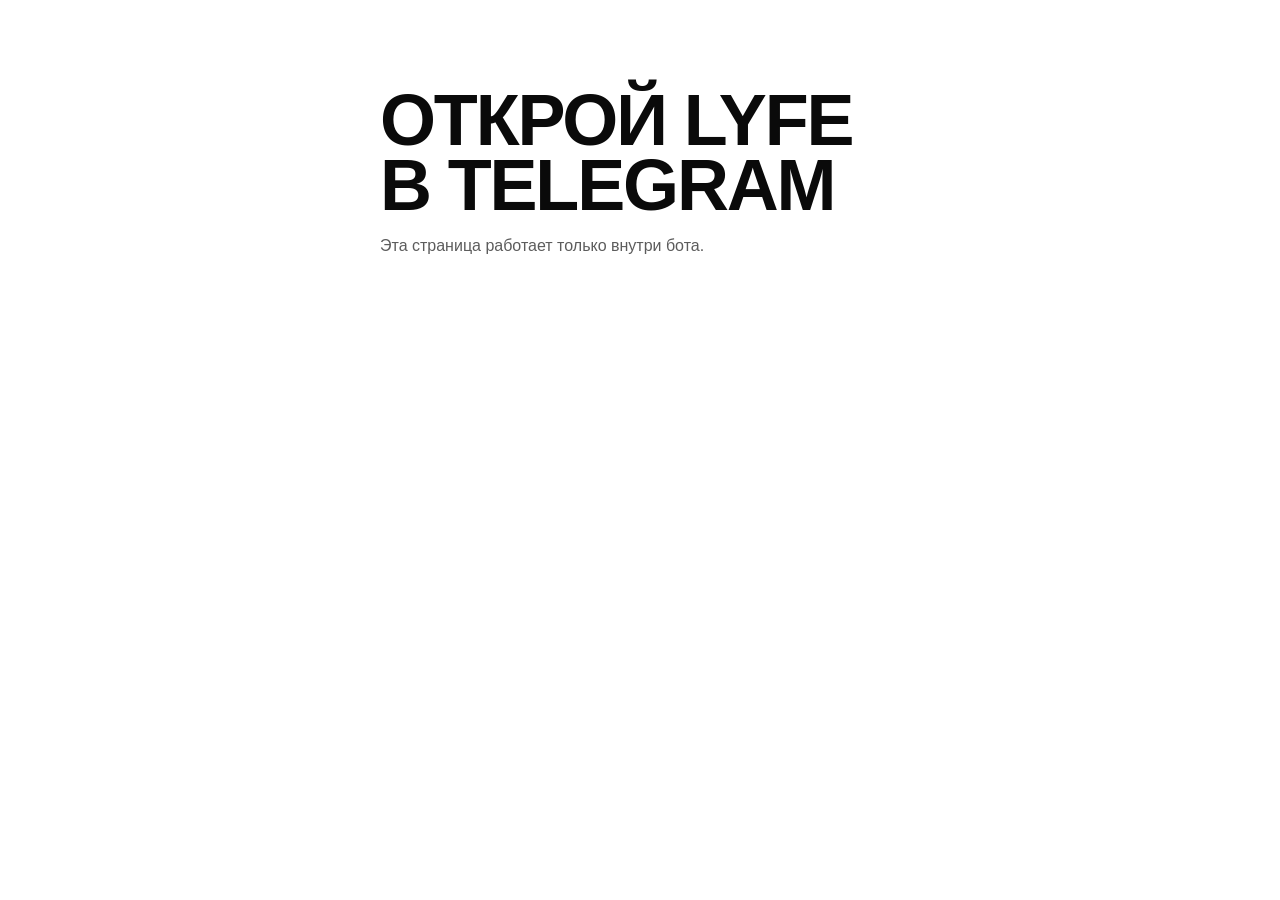
==== lyfe/web/static/app/index.html @ cf5af51c "BOOST: only your own track, 2 per party; limits worded per party - boost() refuses tracks the person" ====
<!doctype html>
<html lang="ru">
<head>
<meta charset="utf-8">
<meta name="viewport" content="width=device-width,initial-scale=1,maximum-scale=1,viewport-fit=cover">
<meta name="color-scheme" content="light">
<title>LYFE</title>
<link rel="preload" href="/static/app/logo-ink.png?v=__ASSET_V__" as="image">
<link rel="stylesheet" href="/static/app/fonts/fonts.css?v=__ASSET_V__">
<script src="https://telegram.org/js/telegram-web-app.js"></script>
<style>
  /* Paper and ink. No cards, no frames: hierarchy comes from type size,
     weight and white space, the way a poster does it. */
  :root {
    color-scheme: light;
    --paper: #ffffff;
    --ink: #0a0a0a;
    --ink-2: #5c5c5c;
    --ink-3: #9a9a9a;
    --rule: #e6e6e6;
    --font-display: 'Unbounded', 'Druk Wide', 'Arial Black', sans-serif;
    --font-text: 'Onest', -apple-system, BlinkMacSystemFont, 'Segoe UI', sans-serif;
    --gutter: 20px;
    --tabbar: 58px;
    --safe-b: env(safe-area-inset-bottom, 0px);
  }
  * { box-sizing: border-box; -webkit-tap-highlight-color: transparent; }
  html, body { margin: 0; background: var(--paper); color: var(--ink); }
  body {
    font: 400 16px/1.45 var(--font-text);
    min-height: var(--tg-viewport-stable-height, 100vh);
    overscroll-behavior-y: none;
    -webkit-font-smoothing: antialiased;
  }
  button { font: inherit; color: inherit; border: 0; background: none; cursor: pointer; padding: 0; text-align: inherit; }
  button:disabled { cursor: default; }
  input { font: inherit; color: inherit; }
  ::selection { background: var(--ink); color: var(--paper); }

  .view {
    padding: 18px var(--gutter) calc(var(--tabbar) + var(--safe-b) + 40px);
    max-width: 560px; margin: 0 auto;
    animation: enter .35s ease both;
  }
  @keyframes enter { from { opacity: 0; transform: translateY(6px); } }

  /* ---------- type ---------- */
  .d { font-family: var(--font-display); text-transform: uppercase; letter-spacing: -.01em; }
  .label {
    font-family: var(--font-display); font-size: 10px; font-weight: 600;
    letter-spacing: .18em; text-transform: uppercase; color: var(--ink-3);
  }
  .mega {
    font-family: var(--font-display); font-weight: 900; text-transform: uppercase;
    font-size: clamp(40px, 13.5vw, 72px); line-height: .9; letter-spacing: -.03em;
    margin: 0; overflow-wrap: normal; word-break: normal; hyphens: manual;
  }
  .big-num {
    font-family: var(--font-display); font-weight: 900; line-height: .85;
    font-size: clamp(64px, 24vw, 120px); letter-spacing: -.05em;
  }
  .num { font-variant-numeric: tabular-nums; }
  .muted { color: var(--ink-2); }
  .faint { color: var(--ink-3); }
  p { margin: 0; }

  .rule { height: 1px; background: var(--ink); margin: 28px 0 14px; }
  .rule.soft { background: var(--rule); }
  .gap { height: 44px; }

  .topline {
    display: flex; align-items: center; justify-content: space-between;
    margin-bottom: 26px;
  }
  /* the logo file has a lot of white around the mark; crop to the letters */
  /* ink on transparency: sits on any paper colour without a white box */
  .mark { width: 88px; height: 44px; background: url(/static/app/logo-ink.png?v=__ASSET_V__) 0 50% / contain no-repeat; }

  .meta {
    font-family: var(--font-display); font-size: 11px; font-weight: 600;
    letter-spacing: .12em; text-transform: uppercase; margin-top: 18px; line-height: 1.7;
  }
  /* an item moves to the next line whole; only an item wider than the
     screen (a very long event name) wraps inside itself */
  .meta span { display: inline-block; max-width: 100%; }
  .meta span:not(:last-child)::after { content: "/"; margin: 0 .6em; color: var(--ink-3); }

  /* ---------- actions ---------- */
  .btn {
    display: flex; align-items: center; justify-content: space-between; gap: 12px;
    width: 100%; min-height: 58px; padding: 0 20px;
    background: var(--ink); color: var(--paper);
    font-family: var(--font-display); font-size: 12px; font-weight: 700;
    letter-spacing: .12em; text-transform: uppercase;
    transition: transform .1s, opacity .15s;
  }
  .btn::after { content: "→"; font-family: var(--font-text); font-size: 20px; letter-spacing: 0; }
  .btn.plain::after { content: none; }
  .btn.plain { justify-content: center; }
  .btn:active:not(:disabled) { transform: scale(.985); }
  .btn:disabled { opacity: .25; }
  .link {
    display: inline-flex; align-items: center; gap: 8px;
    font-family: var(--font-display); font-size: 11px; font-weight: 700;
    letter-spacing: .12em; text-transform: uppercase;
    border-bottom: 2px solid var(--ink); padding: 4px 0;
  }
  .link:disabled { opacity: .3; }

  /* ---------- home ---------- */
  .count { display: flex; align-items: flex-end; gap: 14px; margin-top: 30px; }
  .count .unit { font-family: var(--font-display); font-weight: 700; font-size: 13px; letter-spacing: .1em; text-transform: uppercase; padding-bottom: 8px; line-height: 1.3; }
  .live { display: inline-flex; align-items: center; gap: 10px; margin-top: 30px; font-family: var(--font-display); font-weight: 900; font-size: 28px; }
  .live::before { content: ""; width: 14px; height: 14px; border-radius: 50%; background: var(--ink); animation: blink 1.2s steps(2) infinite; }
  @keyframes blink { 50% { opacity: 0; } }

  .tracks-mine { list-style: none; margin: 0; padding: 0; }
  .tracks-mine li { display: flex; gap: 16px; align-items: baseline; padding: 12px 0; border-bottom: 1px solid var(--rule); }
  .tracks-mine .p { font-family: var(--font-display); font-weight: 800; font-size: 22px; min-width: 44px; letter-spacing: -.02em; }
  .tracks-mine .n { font-weight: 600; line-height: 1.3; }
  .slots { display: flex; gap: 4px; margin: 16px 0 22px; }
  .slot { flex: 1; height: 3px; background: var(--rule); }
  .slot.on { background: var(--ink); }

  .wallet { display: flex; align-items: flex-end; justify-content: space-between; gap: 16px; width: 100%; }
  .wallet .big-num { white-space: nowrap; }
  .wallet .big-num { font-size: clamp(56px, 20vw, 96px); }

  /* ---------- request ---------- */
  .search { position: sticky; top: 0; z-index: 5; background: var(--paper); padding: 6px 0 14px; margin-top: 18px; }
  .field { display: flex; align-items: center; gap: 10px; border-bottom: 2px solid var(--ink); }
  .field input {
    flex: 1; min-width: 0; background: none; border: 0; outline: 0;
    font-size: 20px; font-weight: 600; padding: 12px 0; letter-spacing: -.01em;
  }
  .field input::placeholder { color: var(--ink-3); font-weight: 500; }
  .field .clear { font-size: 22px; padding: 6px 0 6px 10px; color: var(--ink-2); }
  .hint { color: var(--ink-2); font-size: 14px; margin-top: 4px; }

  .from-link { padding: 14px 0 18px; }
  .from-link .t { font-weight: 700; font-size: 20px; line-height: 1.25; margin-top: 6px; letter-spacing: -.01em; }

  .res { list-style: none; margin: 0; padding: 0; }
  .res li { display: flex; align-items: center; gap: 14px; padding: 12px 0; border-bottom: 1px solid var(--rule); }
  .from-link + .res li:first-child { border-top: 1px solid var(--ink); }
  .cover { width: 52px; height: 52px; flex: none; background: #f2f2f2 center/cover no-repeat; filter: grayscale(1) contrast(1.05); }
  .res li:hover .cover, .res .cover.color { filter: none; }
  .tinfo { flex: 1; min-width: 0; }
  .ttitle { font-weight: 700; font-size: 15px; line-height: 1.25; }
  .tartist { color: var(--ink-2); font-size: 13px; margin-top: 2px; overflow: hidden; text-overflow: ellipsis; white-space: nowrap; }
  .tnote { font-size: 12px; margin-top: 6px; font-weight: 600; }
  .add {
    flex: none; height: 40px; min-width: 40px; padding: 0 12px;
    background: var(--ink); color: var(--paper);
    font-family: var(--font-display); font-size: 10px; font-weight: 700; letter-spacing: .1em; text-transform: uppercase;
  }
  .add { display: grid; place-items: center; text-align: center; }
  .add.plus { font-family: var(--font-text); font-size: 24px; font-weight: 300; padding: 0; width: 40px; line-height: 1; }
  .add:disabled { background: none; color: var(--ink); border: 0; font-size: 18px; }

  .say { padding: 24px 0 8px; }
  .say .h { font-family: var(--font-display); font-weight: 800; font-size: 22px; line-height: 1.15; text-transform: uppercase; letter-spacing: -.01em; }
  .say .s { color: var(--ink-2); margin-top: 10px; font-size: 15px; }

  .manual { margin-top: 18px; }
  .manual .field input { font-size: 18px; }
  .err { font-size: 13px; margin-top: 8px; font-weight: 600; }

  .done { padding-top: 10px; }
  .done .title { font-family: var(--font-display); font-weight: 900; text-transform: uppercase; font-size: clamp(30px, 10vw, 52px); line-height: .95; letter-spacing: -.03em; margin-top: 18px; overflow-wrap: normal; hyphens: manual; }
  .done .artist { font-size: 18px; font-weight: 600; margin-top: 10px; }

  /* ---------- top ---------- */
  .board { list-style: none; margin: 0; padding: 0; border-top: 1px solid var(--ink); }
  .board li { display: grid; grid-template-columns: 46px 1fr auto; gap: 10px; align-items: center; padding: 14px 0; border-bottom: 1px solid var(--rule); }
  .board .pos { font-family: var(--font-display); font-weight: 900; font-size: 24px; letter-spacing: -.04em; line-height: 1; }
  .board li:nth-child(n+4) .pos { font-size: 17px; color: var(--ink-2); }
  .board .ttitle { display: -webkit-box; -webkit-line-clamp: 2; -webkit-box-orient: vertical; overflow: hidden; }
  .board .right { display: flex; align-items: center; gap: 4px; }
  .board .score { font-family: var(--font-display); font-weight: 800; font-size: 16px; min-width: 34px; text-align: right; margin-right: 6px; }
  .board .act { width: 38px; height: 38px; display: grid; place-items: center; font-size: 20px; }
  .board .act.boost { font-family: var(--font-display); font-size: 10px; font-weight: 800; letter-spacing: .02em; border: 1.5px solid var(--ink); width: 38px; height: 30px; }
  .board .act:disabled { opacity: .2; }
  /* liked: a full orange heart, not a faded disabled one; the score jumps */
  .board .act.on, .board .act.on:disabled { opacity: 1; color: var(--accent); }
  .board .act.on.pop { animation: likepop .45s ease-out; }
  .board .score.bump { animation: scorebump .55s ease-out; color: var(--accent); }
  @keyframes likepop { 0% { transform: scale(.6); } 45% { transform: scale(1.45); } 100% { transform: scale(1); } }
  @keyframes scorebump { 0% { transform: scale(1); } 35% { transform: scale(1.55); } 100% { transform: scale(1); } }
  .board .tag { font-family: var(--font-display); font-size: 9px; font-weight: 700; letter-spacing: .14em; text-transform: uppercase; margin-right: 8px; }
  .board li.pri { background: var(--ink); color: var(--paper); margin: 0 calc(var(--gutter) * -1); padding-left: var(--gutter); padding-right: var(--gutter); border-bottom-color: var(--ink); }
  .board li.pri .tartist { color: #bdbdbd; }
  .board li.pri .act.boost { border-color: var(--paper); }
  .board li.played .ttitle { text-decoration: line-through; text-decoration-thickness: 2px; }
  .board li.played { color: var(--ink-3); }
  .board li.played .tartist { color: var(--ink-3); }
  @media (max-width: 360px) {
    .board li { grid-template-columns: 34px 1fr auto; gap: 8px; }
    .board .pos { font-size: 20px; }
    .board li:nth-child(n+4) .pos { font-size: 15px; }
    .board .score { font-size: 14px; min-width: 24px; margin-right: 2px; }
    .board .act { width: 32px; height: 34px; font-size: 18px; }
    .board .act.boost { width: 34px; height: 28px; }
    .board .right { gap: 2px; }
  }
  .legend { display: flex; gap: 18px; font-size: 12px; color: var(--ink-2); margin: 14px 0 16px; }

  /* ---------- my lyfe ---------- */
  .stats { display: grid; grid-template-columns: repeat(3, minmax(0, 1fr)); column-gap: 12px; margin-top: 26px; border-top: 1px solid var(--ink); }
  .stats .label { letter-spacing: .08em; overflow: hidden; text-overflow: ellipsis; white-space: nowrap; }
  .stats div { padding: 14px 0 0; }
  .stats b { display: block; font-family: var(--font-display); font-weight: 900; font-size: 34px; letter-spacing: -.04em; line-height: 1; }
  .stats span { display: block; margin-top: 8px; }
  .offer { display: grid; grid-template-columns: 1fr auto; gap: 6px 16px; padding: 18px 0 20px; border-bottom: 1px solid var(--rule); }
  .offer .nm { font-family: var(--font-display); font-weight: 800; font-size: 20px; text-transform: uppercase; letter-spacing: -.01em; }
  .offer .price { font-family: var(--font-display); font-weight: 900; font-size: 20px; text-align: right; }
  .offer .price small { display: block; font-size: 9px; font-weight: 600; letter-spacing: .14em; color: var(--ink-3); }
  .offer .ds { grid-column: 1 / -1; color: var(--ink-2); font-size: 14px; max-width: 34ch; }
  .offer .state { grid-column: 1 / -1; margin-top: 10px; display: flex; align-items: center; justify-content: space-between; gap: 12px; font-size: 13px; font-weight: 600; }
  .pass { margin-top: 30px; }
  .pass .qr { width: min(72vw, 280px); margin: 0 auto; }
  .earnline { margin-top: 18px; font-size: 14px; color: var(--ink-2); line-height: 1.7; }
  .ledger { list-style: none; margin: 0; padding: 0; }
  .ledger li { display: flex; justify-content: space-between; padding: 10px 0; border-bottom: 1px solid var(--rule); font-size: 14px; }
  .ledger .v { font-family: var(--font-display); font-weight: 700; font-size: 13px; }
  .earn li .v::before { content: "+"; }

  /* ---------- tab bar ---------- */
  .tabbar {
    position: fixed; left: 0; right: 0; bottom: 0; z-index: 20;
    background: rgba(255,255,255,.94); backdrop-filter: blur(16px); -webkit-backdrop-filter: blur(16px);
    border-top: 1px solid var(--ink);
    padding-bottom: var(--safe-b);
  }
  .tabs { display: grid; grid-template-columns: repeat(4, 1fr); max-width: 560px; margin: 0 auto; height: var(--tabbar); }
  .tab {
    position: relative; display: grid; place-items: center; text-align: center;
    font-family: var(--font-display); font-size: 10px; font-weight: 600;
    letter-spacing: .14em; color: var(--ink-3);
  }
  .tab.on { color: var(--ink); font-weight: 800; }
  .tab.on::before { content: ""; position: absolute; top: -1px; left: 22%; right: 22%; height: 4px; background: var(--ink); }

  /* ---------- sheet ---------- */
  .scrim { position: fixed; inset: 0; z-index: 40; background: rgba(255,255,255,.7); backdrop-filter: blur(6px); -webkit-backdrop-filter: blur(6px); opacity: 0; pointer-events: none; transition: opacity .2s; }
  .scrim.show { opacity: 1; pointer-events: auto; }
  .sheet {
    position: fixed; left: 0; right: 0; bottom: 0; z-index: 41;
    background: var(--paper); border-top: 2px solid var(--ink);
    padding: 20px var(--gutter) calc(24px + var(--safe-b));
    max-height: 90vh; overflow-y: auto;
    transform: translateY(105%); transition: transform .3s cubic-bezier(.2,.8,.2,1);
    max-width: 560px; margin: 0 auto;
  }
  .sheet.show { transform: none; }
  .sheet .close { position: absolute; right: var(--gutter); top: 14px; font-size: 26px; line-height: 1; }
  .qr { width: min(76vw, 300px); margin: 22px auto 0; }
  .qr svg { width: 100%; height: auto; display: block; }

  .toast {
    position: fixed; left: var(--gutter); right: var(--gutter); z-index: 60;
    bottom: calc(var(--tabbar) + var(--safe-b) + 12px);
    transform: translateY(10px); opacity: 0; pointer-events: none;
    background: var(--ink); color: var(--paper); padding: 16px 18px;
    font-size: 14px; font-weight: 600; transition: opacity .2s, transform .2s;
    max-width: 520px; margin: 0 auto;
  }
  .toast.show { opacity: 1; transform: none; }

  .loading { height: 72px; border-bottom: 1px solid var(--rule); position: relative; overflow: hidden; }
  .loading::after { content: ""; position: absolute; left: 0; top: 50%; height: 2px; width: 30%; background: var(--ink); animation: scan 1s ease-in-out infinite; }
  @keyframes scan { from { transform: translateX(-100%); } to { transform: translateX(400%); } }

  /* ---------- season ----------
     Everything seasonal hangs off one attribute on <html>, so switching
     SEASON off in the config brings back the plain black and white. */
  :root { --accent: var(--ink); --on-accent: var(--paper); }
  :root[data-season="halloween"] {
    --paper: #fff1e0;          /* pumpkin cream, clearly not white */
    --rule: #f2d4b4;
    --ink-2: #6b4a32;
    --ink-3: #b0876a;
    --accent: #ff5a00;
    --accent-deep: #c24100;
    --on-accent: #1a0c02;
  }
  /* primary actions turn pumpkin */
  :root[data-season="halloween"] .btn { background: var(--accent); color: var(--on-accent); }
  :root[data-season="halloween"] .btn::after { color: var(--on-accent); }
  :root[data-season="halloween"] .add { background: var(--accent); color: var(--on-accent); }
  :root[data-season="halloween"] .add:disabled { background: none; color: var(--ink); }
  /* the big numbers and the main rules carry the colour */
  :root[data-season="halloween"] .count .big-num,
  :root[data-season="halloween"] .wallet .big-num,
  :root[data-season="halloween"] .sheet .big-num,
  :root[data-season="halloween"] .stats b,
  :root[data-season="halloween"] .tracks-mine .p,
  :root[data-season="halloween"] .board li:nth-child(-n+3) .pos,
  :root[data-season="halloween"] .label.accent,
  :root[data-season="halloween"] .live { color: var(--accent); }
  :root[data-season="halloween"] .live::before { background: var(--accent); }
  :root[data-season="halloween"] .rule:not(.soft),
  :root[data-season="halloween"] .board,
  :root[data-season="halloween"] .stats,
  :root[data-season="halloween"] .res li:first-child { border-color: var(--accent); }
  :root[data-season="halloween"] .rule:not(.soft) { background: var(--accent); height: 2px; }
  :root[data-season="halloween"] .field { border-bottom-color: var(--accent); }
  :root[data-season="halloween"] .tabbar { background: rgba(255, 241, 224, .95); border-top: 2px solid var(--accent); }
  :root[data-season="halloween"] .tab.on { color: var(--accent); }
  :root[data-season="halloween"] .tab.on::before,
  :root[data-season="halloween"] .slot.on { background: var(--accent); }
  :root[data-season="halloween"] .link { border-bottom-color: var(--accent); }
  :root[data-season="halloween"] .board li.pri { background: var(--ink); color: var(--paper); border-bottom-color: var(--ink); }
  :root[data-season="halloween"] .board li.pri .pos,
  :root[data-season="halloween"] .board li.pri .tag { color: var(--accent); }
  :root[data-season="halloween"] .toast { background: var(--ink); color: var(--accent); }
  :root[data-season="halloween"] .sheet { border-top-color: var(--accent); }
  :root[data-season="halloween"] ::selection { background: var(--accent); color: var(--on-accent); }
  .season-pill {
    display: inline-flex; align-items: center; gap: 6px; padding: 5px 10px 5px 6px;
    background: var(--ink); color: var(--accent);
    font-family: var(--font-display); font-size: 10px; font-weight: 800; letter-spacing: .16em;
  }
  .season-pill svg { width: 18px; height: 18px; }

  /* hidden pumpkins: small, slightly crooked, easy to miss */
  .hp { display: inline-grid; place-items: center; width: 30px; height: 30px; vertical-align: middle;
        margin: 0 4px; transform: rotate(-12deg); transition: transform .2s; animation: wobble 4s ease-in-out infinite; }
  .hp svg { width: 100%; height: 100%; }
  .hp.got { animation: gotcha .6s ease-in forwards; }
  @keyframes wobble { 0%, 100% { transform: rotate(-12deg); } 50% { transform: rotate(8deg) translateY(-2px); } }
  @keyframes gotcha { to { transform: scale(2.4) rotate(30deg); opacity: 0; } }

  .season-card { position: relative; }
  .season-card .title { font-family: var(--font-display); font-weight: 900; font-size: clamp(34px, 11vw, 56px); line-height: .9; letter-spacing: -.03em; margin-top: 10px; }
  .season-card .facts { display: flex; gap: 22px; margin: 16px 0 18px; }
  .season-card .facts b { display: block; font-family: var(--font-display); font-weight: 900; font-size: 26px; line-height: 1; }
  .season-card .facts span { display: block; margin-top: 6px; }
  .hunt { display: flex; align-items: center; gap: 10px; margin-top: 18px; font-size: 14px; color: var(--ink-2); }
  .hunt .dots { display: flex; gap: 4px; }
  .hunt .dots i { width: 10px; height: 10px; border-radius: 50%; border: 1.5px solid var(--accent); }
  .hunt .dots i.on { background: var(--accent); }

  .ticket-have { display: flex; align-items: baseline; justify-content: space-between; gap: 12px; padding: 4px 0 2px; }
  .ticket-have b { font-family: var(--font-display); font-weight: 800; font-size: 18px; text-transform: uppercase; }
  .pass-extra { margin-top: 26px; }
  .pass-extra .qr { width: min(48vw, 180px); }
  .qr svg { aspect-ratio: 1; height: auto; }
  .held { list-style: none; margin: 10px 0 0; padding: 0; }
  .held li { display: flex; justify-content: space-between; gap: 12px; padding: 10px 0; border-bottom: 1px solid var(--rule); font-weight: 600; }
  .howto { list-style: none; margin: 14px 0 0; padding: 0; }
  .howto li { padding: 12px 0; border-top: 1px solid var(--rule); font-size: 15px; line-height: 1.4; }
  .free-badge { margin-top: 12px; padding: 18px 12px; text-align: center; background: var(--accent); color: var(--paper);
    font-family: var(--font-display); font-weight: 900; font-size: 30px; letter-spacing: -.02em; }
  .game-top .g-mult { font-family: var(--font-display); font-weight: 900; font-size: 18px; color: var(--accent); min-width: 44px; }
  .held li span:last-child { font-family: var(--font-display); font-size: 12px; letter-spacing: .08em; }

  /* ---------- PUMPKIN RUSH ---------- */
  .game { position: fixed; inset: 0; z-index: 90; background: var(--paper); display: flex; flex-direction: column;
          padding: 14px var(--gutter) calc(14px + var(--safe-b)); touch-action: manipulation; user-select: none; -webkit-user-select: none; }
  .game-top { display: flex; align-items: center; justify-content: space-between; }
  .game-top .g-score { font-family: var(--font-display); font-weight: 900; font-size: 34px; letter-spacing: -.03em; }
  .game-top .g-close { font-size: 28px; line-height: 1; padding: 4px 0 4px 12px; }
  .g-timer { height: 3px; background: var(--rule); margin: 10px 0 0; }
  .g-timer i { display: block; height: 100%; width: 100%; background: var(--accent); transform-origin: left; }
  .g-field { position: relative; flex: 1; overflow: hidden; }
  .gp { position: absolute; width: 68px; height: 68px; margin: -34px 0 0 -34px; animation: rise .18s ease-out both; }
  .gp svg { width: 100%; height: 100%; pointer-events: none; }
  .gp.hit { animation: popout .28s ease-out forwards; }
  .gp.gone { animation: sink .2s ease-in forwards; }
  @keyframes rise { from { transform: scale(.2) translateY(20px); opacity: 0; } }
  @keyframes popout { to { transform: scale(1.7); opacity: 0; } }
  @keyframes sink { to { transform: scale(.4); opacity: 0; } }
  .g-float small { display: block; font-size: 11px; letter-spacing: .04em; text-align: center; margin-top: 2px; }
  .g-float { position: absolute; transform: translateX(-50%); text-align: center; font-family: var(--font-display); font-weight: 900; font-size: 20px; pointer-events: none; animation: floatup .7s ease-out forwards; }
  @keyframes floatup { from { transform: translate(-50%, 0); } to { transform: translate(-50%, -40px); opacity: 0; } }
  .g-center { position: absolute; inset: 0; display: grid; place-items: center; text-align: center; pointer-events: none; }
  .g-center .n { font-family: var(--font-display); font-weight: 900; font-size: 120px; line-height: 1; color: var(--accent); }
  .g-result { flex: 1; overflow-y: auto; padding-top: 10px; }
  .g-result .big-num { color: var(--accent); }
  .board-mini { list-style: none; margin: 14px 0 0; padding: 0; border-top: 1px solid var(--ink); }
  .board-mini li { display: grid; grid-template-columns: 34px 1fr auto; gap: 10px; padding: 10px 0; border-bottom: 1px solid var(--rule); align-items: baseline; }
  .board-mini li.me { font-weight: 800; }
  .board-mini .p { font-family: var(--font-display); font-weight: 900; }
  .board-mini .s { font-family: var(--font-display); font-weight: 800; }

  /* ---------- splash ----------
     The outro of the LYFE promo, drawn frame by frame on a canvas from four
     JPEG sheets. Images are not subject to the autoplay rules that stop a
     <video> inside Telegram's webview, so the animation always runs. */
  .splash {
    position: fixed; inset: 0; z-index: 100; background: #fff;
    overflow: hidden;
    transition: opacity .45s ease, transform .55s cubic-bezier(.7,0,.3,1);
  }
  .splash.out { opacity: 0; transform: scale(1.04); pointer-events: none; }
  .splash canvas { position: absolute; inset: 0; width: 100%; height: 100%; display: block; }
  .splash .sound {
    position: absolute; right: 14px; bottom: calc(18px + var(--safe-b));
    font-family: var(--font-display); font-size: 10px; font-weight: 700; letter-spacing: .16em;
    padding: 10px 12px; color: var(--ink-2); opacity: 0; transition: opacity .3s;
  }
  .splash .sound.show { opacity: 1; }
</style>
</head>
<body>

<!-- Launch: the outro of the promo — smoke, glitch, the mark, FEEL THE LYFE. -->
<div class="splash" id="splash" aria-hidden="true">
  <canvas id="splashCanvas"></canvas>
  <audio id="splashAudio" src="/static/app/splash/sound.m4a?v=__ASSET_V__" preload="auto"></audio>
  <button class="sound" id="splashSound" type="button">ЗВУК</button>
</div>

<main class="view" id="view"></main>

<nav class="tabbar" id="tabbar" hidden>
  <div class="tabs">
    <button class="tab" data-tab="home" data-l="tab_home"></button>
    <button class="tab" data-tab="add" data-l="tab_add"></button>
    <button class="tab" data-tab="top" data-l="tab_top"></button>
    <button class="tab" data-tab="me" data-l="tab_me"></button>
  </div>
</nav>

<div class="scrim" id="scrim"></div>
<div class="sheet" id="sheet"></div>
<div class="toast" id="toast"></div>

<script>
'use strict';

/* ------------------------------------------------------------------
   Copy. Brand words stay in English in every language: LYFE, LYFEPARTY,
   LYFE REQUEST, TOP REQUESTS, MY LYFE, LYFE PASS, LYFE POINTS, FEEL THE LYFE.
   Short lines, no corporate politeness — same voice as the bot.
------------------------------------------------------------------ */
const COPY = {
  ru: {
    tab_home: 'НОЧЬ', tab_add: 'ТРЕК', tab_top: 'TOP', tab_me: 'MY LYFE',
    presents: 'LYFEPARTY presents',
    today: 'Сегодня ночью', tomorrow: 'Завтра', days: ['день', 'дня', 'дней'], left: 'осталось',
    live: 'LIVE', ticket: 'Билет',
    no_event_t: 'Пока тишина.', no_event_s: 'Дату узнаешь первым.',
    your_tracks: 'Твои треки', no_tracks: 'Ты ещё ничего не выбрал. Три трека — и ночь звучит по-твоему.',
    add_track: 'Добавить трек', slots: '{used} из {max}',
    wallet: 'LYFE POINTS', wallet_spend: 'Потратить',
    req_title: 'LYFE REQUEST', req_sub: 'Трек, который хочешь услышать {date}.',
    req_ph: 'Название, артист или ссылка',
    req_hint: 'Spotify, YouTube, Apple Music, TikTok, SoundCloud — ссылка тоже подойдёт.',
    link_read: 'По ссылке это', link_bad_t: 'Ссылка не открылась.',
    link_bad_s: 'Пришли другую или просто напиши название трека.',
    link_nomatch_t: 'В каталоге такого нет.',
    not_found_t: 'Не нашёл.',
    manual_s: 'Впиши сам: Артист - Название.',
    manual_ph: 'Артист - Название', manual_btn: 'Добавить как есть',
    manual_format: 'Нужно так: Артист - Название. Например: Travis Scott - FE!N',
    manual_link: 'Здесь нужно название, не ссылка.',
    not_it: 'Не то — впишу сам', versions: 'Другие версии',
    in_list: 'Уже в списке · {n} — присоединяйся', yours: 'Твой',
    join: 'Я тоже', added_t: 'Трек принят', added_first: 'Ты первый, кто его попросил.',
    added_nth: 'Ты {n}-й, кто его попросил.', added_s: 'Если его поставят — ты узнаешь первым.',
    already: 'Уже твой. Второй раз не считается.',
    limit_t: 'Три трека — твой максимум.', limit_s: 'Этого хватит, чтобы развернуть ночь. Дальше решают остальные.',
    closed_t: 'Ночь закончилась.', closed_s: 'Следующая скоро. Мы напишем.',
    soon_t: 'Скоро.', soon_s: 'Приём треков откроется {d}.', soon_home: 'Приём треков откроется {d}',
    boost_it: 'Поднять его +{c}', to_top: 'Смотреть TOP', add_more: 'Добавить ещё',
    top_title: 'TOP REQUESTS', top_empty_t: 'Тишина.', top_empty_s: 'Первый трек этой ночи за тобой.',
    legend_vote: '♡ бесплатно, +1', legend_votes: '♡ лайков: {l} из {m}', legend_boost: 'BOOST своего: +{c} за {c}',
    more: 'Ещё', played: 'Сыграно', priority: 'Гарантия', you: 'Твой',
    vote_done: 'Голос засчитан.', vote_already: 'Ты уже голосовал за него.',
    vote_own: 'Это твой трек — он уже посчитан.', vote_closed: 'Голосование закрыто.', vote_limit: 'Лайки на эту вечеринку закончились — {m} из {m}.',
    boost_q_t: 'BOOST', boost_q: '{c} LYFE POINTS → +{c} к треку\n«{track}»\n\nОсталось бустов на эту вечеринку: {left}.',
    boost_go: 'Поднять',
    boost_done: '+{c}. Трек выше.', boost_poor: 'Нужно {c} LYFE POINTS, у тебя {have}.',
    boost_limit: 'Бусты на эту вечеринку закончились.', boost_played: 'Его уже сыграли.', boost_own: 'Бустить можно только свой трек.',
    nights: 'Ночей', requests: 'Реквестов', played_n: 'Сыграли',
    pass_btn: 'LYFE PASS', pass_s: 'Покажи этот код на входе.',
    spend_title: 'На что потратить', earn_title: 'Как заработать', hist_title: 'История',
    boost_nm: 'Boost', boost_ds: '+{c} к своему треку в TOP. До {max} раз на вечеринку.',
    boost_left: 'Сегодня осталось: {n}', boost_how: 'В TOP',
    pri_nm: 'Гарантия', pri_ds: 'Твой трек закрепляется у DJ и звучит точно. Только {max} за ночь.',
    pri_btn: 'Выбрать трек', pri_left: 'Осталось на ночь: {n}',
    pri_none: 'Сначала добавь трек — гарантия ставится на свой.', pri_full: 'Разобрали. Их всего две за ночь.',
    pri_have: 'Твой трек уже закреплён.', pri_pick: 'Какой трек закрепить?',
    pri_q: '{c} LYFE POINTS — и «{track}» прозвучит этой ночью.\n\nБез «если» и «может быть».',
    pri_go: 'Закрепить', pri_done: 'Готово. Трек закреплён у DJ.',
    pri_off: 'Откроется ближе к ночи.',
    earn_req: 'Добавить трек', earn_vote: 'Лайк чужому треку, первые 3', earn_att: 'Прийти на LYFEPARTY',
    reason: {
      MUSIC_REQUEST: 'Трек', VOTE: 'Лайк', EVENT_ATTENDANCE: 'Ночь на LYFEPARTY',
      REWARD_REDEMPTION: 'Гарантия трека', BOOST: 'Boost', GIFT: 'Подарок от LYFE',
      MANUAL_ADJUSTMENT: 'Возврат', REFERRAL: 'Друг', ACTIVITY: 'Активность', PUMPKIN: 'Тыква', GAME_PRIZE: 'PUMPKIN RUSH',
    },
    hist_empty: 'Пока пусто.',
    error: 'Что-то сломалось. Минуту.', offline: 'Нет связи. Попробуй ещё раз.',
    open_tg_t: 'Открой LYFE в Telegram', open_tg_s: 'Эта страница работает только внутри бота.',
    open_bot: 'Открыть бота',
    ticket_label: 'Билет', ticket_buy: 'Купить билет · GoOut',
    ticket_no_date: 'Билеты появятся, как только объявим дату.',
    ticket_soon: 'Билеты скоро появятся на GoOut.',
    ticket_how: 'Оплата на GoOut прямо в Telegram, билет придёт на почту.',
    free_title: 'FREE ENTRY', free_text: 'Ты в топ-5 PUMPKIN RUSH ({c}) — вход бесплатный. Просто покажи LYFE PASS на входе.',
    free_pass: 'Бесплатный вход', held_title: 'Покажи на входе',
    season_label: 'HALLOWEEN', game_name: 'PUMPKIN<br>RUSH',
    game_rules: '{s} секунд. Тыква +1, золотая +3, призрак −{g}. Серия без промахов умножает очки: ×2 с {k} подряд, дальше до ×{m}. Быстрый тап — ещё +1. Топ-{n} получают бесплатный вход.',
    game_short: '20 секунд. Лови тыквы, не трогай призраков. Топ-{n} — бесплатный вход.', game_how: 'Как играть',
    game_how_items: ['Тыква +1, золотая +3, призрак −{g}.', 'Серия без промахов умножает очки: ×2 с {k} подряд, дальше до ×{m}. Промах или призрак — серия сначала.', 'Быстрый тап — ещё +1.', '{a} попытки, в таблицу идёт лучшая.', 'Топ-{n} на {d} проходят бесплатно — по LYFE PASS.'],
    game_fast: 'быстро', game_closes: 'Таблица закрывается {d}', game_closed: 'Игра закрыта · топ-{n} идут бесплатно',
    game_wait: 'Откроется, когда объявим следующую ночь',
    game_attempts: 'Попыток', game_best: 'Рекорд', game_play: 'Играть', game_board: 'Таблица',
    game_none: 'Попытки на эту ночь закончились.', game_go: 'GO',
    game_result: 'Твой счёт', game_place: 'Место в таблице: {n}', game_again: 'Ещё попытка', game_close: 'Закрыть',
    game_board_t: 'PUMPKIN RUSH · таблица', game_empty: 'Пока никто не играл. Будь первым.',
    hunt: 'Найди {n} тыкв: +{p} за каждую.', hunt_found: 'Тыква! +{p} LYFE POINTS · {k}/{n}',
    hunt_all: 'Все тыквы найдены! Бонус +{b}', door_title: 'На входе', door_take: 'Взять', door_yours: 'Твоё',
    door_q: '{c} LYFE POINTS — {name}.\n\nПокажи LYFE PASS на входе, тебе выдадут.', door_ok: 'Готово. Покажи LYFE PASS на входе.',
  },
  uk: {
    tab_home: 'НІЧ', tab_add: 'ТРЕК', tab_top: 'TOP', tab_me: 'MY LYFE',
    presents: 'LYFEPARTY presents',
    today: 'Сьогодні вночі', tomorrow: 'Завтра', days: ['день', 'дні', 'днів'], left: 'залишилось',
    live: 'LIVE', ticket: 'Квиток',
    no_event_t: 'Поки тиша.', no_event_s: 'Дату дізнаєшся першим.',
    your_tracks: 'Твої треки', no_tracks: 'Ти ще нічого не обрав. Три треки — і ніч звучить по-твоєму.',
    add_track: 'Додати трек', slots: '{used} з {max}',
    wallet: 'LYFE POINTS', wallet_spend: 'Витратити',
    req_title: 'LYFE REQUEST', req_sub: 'Трек, який хочеш почути {date}.',
    req_ph: 'Назва, артист або посилання',
    req_hint: 'Spotify, YouTube, Apple Music, TikTok, SoundCloud — посилання теж підійде.',
    link_read: 'За посиланням це', link_bad_t: 'Посилання не відкрилось.',
    link_bad_s: 'Надішли інше або просто напиши назву треку.',
    link_nomatch_t: 'У каталозі такого немає.',
    not_found_t: 'Не знайшов.',
    manual_s: 'Впиши сам: Артист - Назва.',
    manual_ph: 'Артист - Назва', manual_btn: 'Додати як є',
    manual_format: 'Потрібно так: Артист - Назва. Наприклад: Travis Scott - FE!N',
    manual_link: 'Тут потрібна назва, не посилання.',
    not_it: 'Не те — впишу сам', versions: 'Інші версії',
    in_list: 'Вже у списку · {n} — приєднуйся', yours: 'Твій',
    join: 'Я теж', added_t: 'Трек прийнято', added_first: 'Ти перший, хто його попросив.',
    added_nth: 'Ти {n}-й, хто його попросив.', added_s: 'Якщо його поставлять — ти дізнаєшся першим.',
    already: 'Вже твій. Вдруге не рахується.',
    limit_t: 'Три треки — твій максимум.', limit_s: 'Цього вистачить, щоб розвернути ніч. Далі вирішують інші.',
    closed_t: 'Ніч закінчилась.', closed_s: 'Наступна скоро. Ми напишемо.',
    soon_t: 'Скоро.', soon_s: 'Прийом треків відкриється {d}.', soon_home: 'Прийом треків відкриється {d}',
    boost_it: 'Підняти його +{c}', to_top: 'Дивитися TOP', add_more: 'Додати ще',
    top_title: 'TOP REQUESTS', top_empty_t: 'Тиша.', top_empty_s: 'Перший трек цієї ночі за тобою.',
    legend_vote: '♡ безкоштовно, +1', legend_votes: '♡ лайків: {l} з {m}', legend_boost: 'BOOST свого: +{c} за {c}',
    more: 'Ще', played: 'Зіграно', priority: 'Гарантія', you: 'Твій',
    vote_done: 'Голос зараховано.', vote_already: 'Ти вже голосував за нього.',
    vote_own: 'Це твій трек — він уже врахований.', vote_closed: 'Голосування закрите.', vote_limit: 'Лайки на цю вечірку закінчились — {m} з {m}.',
    boost_q_t: 'BOOST', boost_q: '{c} LYFE POINTS → +{c} до треку\n«{track}»\n\nЗалишилось бустів на цю вечірку: {left}.',
    boost_go: 'Підняти',
    boost_done: '+{c}. Трек вище.', boost_poor: 'Потрібно {c} LYFE POINTS, у тебе {have}.',
    boost_limit: 'Бусти на цю вечірку закінчились.', boost_played: 'Його вже зіграли.', boost_own: 'Бустити можна лише свій трек.',
    nights: 'Ночей', requests: 'Реквестів', played_n: 'Зіграли',
    pass_btn: 'LYFE PASS', pass_s: 'Покажи цей код на вході.',
    spend_title: 'На що витратити', earn_title: 'Як заробити', hist_title: 'Історія',
    boost_nm: 'Boost', boost_ds: '+{c} до свого треку в TOP. До {max} разів на вечірку.',
    boost_left: 'Сьогодні залишилось: {n}', boost_how: 'У TOP',
    pri_nm: 'Гарантія', pri_ds: 'Твій трек закріплюється у DJ і звучить точно. Лише {max} за ніч.',
    pri_btn: 'Обрати трек', pri_left: 'Залишилось на ніч: {n}',
    pri_none: 'Спершу додай трек — гарантія ставиться на свій.', pri_full: 'Розібрали. Їх лише дві за ніч.',
    pri_have: 'Твій трек уже закріплено.', pri_pick: 'Який трек закріпити?',
    pri_q: '{c} LYFE POINTS — і «{track}» прозвучить цієї ночі.\n\nБез «якщо» і «може бути».',
    pri_go: 'Закріпити', pri_done: 'Готово. Трек закріплено у DJ.',
    pri_off: 'Відкриється ближче до ночі.',
    earn_req: 'Додати трек', earn_vote: 'Лайк чужому треку, перші 3', earn_att: 'Прийти на LYFEPARTY',
    reason: {
      MUSIC_REQUEST: 'Трек', VOTE: 'Лайк', EVENT_ATTENDANCE: 'Ніч на LYFEPARTY',
      REWARD_REDEMPTION: 'Гарантія треку', BOOST: 'Boost', GIFT: 'Подарунок від LYFE',
      MANUAL_ADJUSTMENT: 'Повернення', REFERRAL: 'Друг', ACTIVITY: 'Активність', PUMPKIN: 'Гарбуз', GAME_PRIZE: 'PUMPKIN RUSH',
    },
    hist_empty: 'Поки порожньо.',
    error: 'Щось пішло не так. Хвилину.', offline: 'Немає зв’язку. Спробуй ще раз.',
    open_tg_t: 'Відкрий LYFE у Telegram', open_tg_s: 'Ця сторінка працює лише всередині бота.',
    open_bot: 'Відкрити бота',
    ticket_label: 'Квиток', ticket_buy: 'Купити квиток · GoOut',
    ticket_no_date: 'Квитки з’являться, щойно оголосимо дату.',
    ticket_soon: 'Квитки скоро з’являться на GoOut.',
    ticket_how: 'Оплата на GoOut просто в Telegram, квиток прийде на пошту.',
    free_title: 'FREE ENTRY', free_text: 'Ти в топ-5 PUMPKIN RUSH ({c}) — вхід безкоштовний. Просто покажи LYFE PASS на вході.',
    free_pass: 'Безкоштовний вхід', held_title: 'Покажи на вході',
    season_label: 'HALLOWEEN', game_name: 'PUMPKIN<br>RUSH',
    game_rules: '{s} секунд. Гарбуз +1, золотий +3, привид −{g}. Серія без промахів множить очки: ×2 з {k} поспіль, далі до ×{m}. Швидкий тап — ще +1. Топ-{n} отримують безкоштовний вхід.',
    game_short: '20 секунд. Лови гарбузи, не чіпай привидів. Топ-{n} — безкоштовний вхід.', game_how: 'Як грати',
    game_how_items: ['Гарбуз +1, золотий +3, привид −{g}.', 'Серія без промахів множить очки: ×2 з {k} поспіль, далі до ×{m}. Промах або привид — серія спочатку.', 'Швидкий тап — ще +1.', '{a} спроби, у таблицю йде найкраща.', 'Топ-{n} на {d} проходять безкоштовно — за LYFE PASS.'],
    game_fast: 'швидко', game_closes: 'Таблиця закривається {d}', game_closed: 'Гру закрито · топ-{n} проходять безкоштовно',
    game_wait: 'Відкриється, щойно оголосимо наступну ніч',
    game_attempts: 'Спроб', game_best: 'Рекорд', game_play: 'Грати', game_board: 'Таблиця',
    game_none: 'Спроби на цю ніч закінчились.', game_go: 'GO',
    game_result: 'Твій рахунок', game_place: 'Місце в таблиці: {n}', game_again: 'Ще спроба', game_close: 'Закрити',
    game_board_t: 'PUMPKIN RUSH · таблиця', game_empty: 'Поки ніхто не грав. Будь першим.',
    hunt: 'Знайди {n} гарбузів: +{p} за кожен.', hunt_found: 'Гарбуз! +{p} LYFE POINTS · {k}/{n}',
    hunt_all: 'Усі гарбузи знайдено! Бонус +{b}', door_title: 'На вході', door_take: 'Взяти', door_yours: 'Твоє',
    door_q: '{c} LYFE POINTS — {name}.\n\nПокажи LYFE PASS на вході, тобі видадуть.', door_ok: 'Готово. Покажи LYFE PASS на вході.',
  },
};

const BOT_USERNAME = '__BOT_USERNAME__';
// Changes with every deploy: asset URLs carry it, so Telegram's webview cannot
// keep showing last week's splash frames from its cache.
const ASSET_V = '__ASSET_V__';
const tg = window.Telegram && window.Telegram.WebApp;
const INIT_DATA = (tg && tg.initData) || '';

let lang = ((tg && tg.initDataUnsafe && tg.initDataUnsafe.user && tg.initDataUnsafe.user.language_code) || 'ru').startsWith('uk') ? 'uk' : 'ru';
const S = { me: null, top: null, tab: 'home', search: null, query: '', busy: false, showVersions: false };

const $ = (sel, root = document) => root.querySelector(sel);
const view = $('#view');

function L(key, vars) {
  let s = (COPY[lang] && COPY[lang][key]) ?? COPY.ru[key] ?? key;
  if (vars && typeof s === 'string') for (const k in vars) s = s.split('{' + k + '}').join(vars[k]);
  return s;
}
function plural(n, forms) {
  n = Math.abs(n) % 100; const n1 = n % 10;
  if (n > 10 && n < 20) return forms[2];
  if (n1 > 1 && n1 < 5) return forms[1];
  if (n1 === 1) return forms[0];
  return forms[2];
}
function esc(s) {
  return String(s == null ? '' : s).replace(/[&<>"']/g, c =>
    ({ '&': '&amp;', '<': '&lt;', '>': '&gt;', '"': '&quot;', "'": '&#39;' }[c]));
}
function pad(n) { return String(n).padStart(2, '0'); }
function haptic(kind) {
  try {
    if (!tg || !tg.HapticFeedback) return;
    if (kind === 'ok' || kind === 'error' || kind === 'warning') tg.HapticFeedback.notificationOccurred(kind === 'ok' ? 'success' : kind);
    else tg.HapticFeedback.impactOccurred(kind || 'light');
  } catch (e) {}
}
let toastTimer;
function toast(text) {
  const el = $('#toast');
  el.textContent = text; el.classList.add('show');
  clearTimeout(toastTimer); toastTimer = setTimeout(() => el.classList.remove('show'), 2400);
}
function confirmBox(title, message, okText) {
  return new Promise(resolve => {
    if (tg && tg.showPopup && tg.isVersionAtLeast && tg.isVersionAtLeast('6.2')) {
      tg.showPopup({ title, message: message.slice(0, 256), buttons: [
        { id: 'ok', type: 'default', text: okText }, { id: 'no', type: 'cancel' },
      ] }, id => resolve(id === 'ok'));
    } else {
      resolve(window.confirm(title + '\n\n' + message));
    }
  });
}

async function api(path, opts = {}) {
  const init = { method: opts.method || 'GET', headers: { 'X-Telegram-Init-Data': INIT_DATA } };
  if (opts.body !== undefined) {
    init.headers['Content-Type'] = 'application/json';
    init.body = JSON.stringify(opts.body);
    init.method = opts.method || 'POST';
  }
  let res;
  try { res = await fetch(path, init); }
  catch (e) { toast(L('offline')); throw e; }
  if (res.status === 401) { renderOutside(); throw new Error('401'); }
  if (!res.ok) { toast(L('error')); throw new Error(String(res.status)); }
  return res.json();
}

/* ------------------------------------------------------------------ */

function setPoints(points) { if (S.me && typeof points === 'number') S.me.user.points = points; }
function rules() { return S.me.rules; }
function tonight() { return S.me.tonight || { requests_used: 0, boosts_used: 0, votes_used: 0, own: [] }; }
function cover(url) {
  return `<div class="cover"${url ? ` style="background-image:url('${esc(url)}')"` : ''}></div>`;
}
function rerender() { view.style.animation = 'none'; void view.offsetWidth; view.style.animation = ''; }

/* ---------------- type fitting ----------------
   Display type never hyphenates or breaks inside a word. Instead each big
   line shrinks until its longest word fits the column and the block stays
   within a few lines — event names and guest names can be anything. */

const FIT = '.mega, .done .title, .big-num';
function fitOne(el) {
  el.style.fontSize = '';
  const cs = getComputedStyle(el);
  let size = parseFloat(cs.fontSize);
  const min = el.classList.contains('big-num') ? 34 : 20;
  const maxLines = el.classList.contains('big-num') ? 1 : 3;
  const lh = () => parseFloat(getComputedStyle(el).lineHeight) || size;
  let guard = 60;
  while (guard-- > 0 && size > min &&
         (el.scrollWidth > el.clientWidth + 1 || el.offsetHeight > lh() * maxLines + 2)) {
    size -= 2;
    el.style.fontSize = size + 'px';
  }
}
let fitQueued = false;
function fitAll() {
  if (fitQueued) return;
  fitQueued = true;
  requestAnimationFrame(() => {
    fitQueued = false;
    document.querySelectorAll(FIT).forEach(el => { if (el.offsetParent) fitOne(el); });
  });
}
new MutationObserver(fitAll).observe(document.body, { childList: true, subtree: true });
window.addEventListener('resize', fitAll);
if (document.fonts && document.fonts.ready) document.fonts.ready.then(fitAll);

/* ---------------- tabs ---------------- */

function go(tab, opts = {}) {
  S.tab = tab;
  document.querySelectorAll('.tab').forEach(b => b.classList.toggle('on', b.dataset.tab === tab));
  window.scrollTo(0, 0);
  rerender();
  if (tab === 'home') renderHome();
  if (tab === 'add') renderAdd(opts);
  if (tab === 'top') loadTop();
  if (tab === 'me') renderMe();
}
document.querySelectorAll('.tab').forEach(b => b.addEventListener('click', () => { try { tg && tg.HapticFeedback && tg.HapticFeedback.selectionChanged(); } catch (e) {} go(b.dataset.tab); }));

async function refreshMe() {
  S.me = await api('/api/app/me');
  lang = S.me.user.language === 'uk' ? 'uk' : 'ru';
  document.documentElement.lang = lang;
  if (S.me.season) document.documentElement.dataset.season = S.me.season.name;
  else delete document.documentElement.dataset.season;
  try {
    const paper = getComputedStyle(document.documentElement).getPropertyValue('--paper').trim() || '#ffffff';
    tg && tg.setHeaderColor(paper); tg && tg.setBackgroundColor(paper);
    tg && tg.setBottomBarColor && tg.setBottomBarColor(paper);
  } catch (e) {}
  document.querySelectorAll('[data-l]').forEach(el => { el.textContent = L(el.dataset.l); });
}

function topline(right) {
  return `<div class="topline"><span class="mark" role="img" aria-label="LYFE"></span>${right || ''}</div>`;
}

/* ---------------- НОЧЬ ---------------- */

function renderHome() {
  const { event: ev, user } = S.me;
  const tn = tonight();
  if (!ev) {
    // Between parties: no date yet, but the season, the hunt and the game
    // are still on, and the guest learns where tickets will appear.
    view.innerHTML = topline(seasonPill()) + `
      <div class="label">${esc(L('presents'))}</div>
      <div style="display:flex;align-items:flex-end;justify-content:space-between;gap:12px">
        <h1 class="mega" style="margin-top:10px">${esc(L('no_event_t'))}</h1>${hiddenPumpkin('home')}
      </div>
      <p class="muted" style="margin-top:16px">${esc(L('no_event_s'))}</p>
      <div class="rule"></div><span class="label">${esc(L('ticket_label'))}</span>
      <p class="muted" style="margin-top:8px">${esc(L('ticket_no_date'))}</p>
      ${seasonBlock()}`;
    bindSeason();
    return;
  }

  let when;
  if (ev.status === 'LIVE') when = `<div class="live">${esc(L('live'))}</div>`;
  else if (ev.days <= 1) when = `<div class="live" style="font-size:22px">${esc(ev.days <= 0 ? L('today') : L('tomorrow'))}</div>`;
  else when = `<div class="count"><span class="big-num num">${pad(ev.days)}</span><span class="unit">${esc(plural(ev.days, L('days')))}<br><span class="faint">${esc(L('left'))}</span></span></div>`;

  const own = tn.own.length
    ? `<ul class="tracks-mine">${tn.own.map(o => `<li><span class="p num">${pad(o.position)}</span><span class="n">${esc(o.name)}</span></li>`).join('')}</ul>`
    : `<p class="muted">${esc(L('no_tracks'))}</p>`;
  const slots = Array.from({ length: rules().requests_max }, (_, i) => `<span class="slot${i < tn.requests_used ? ' on' : ''}"></span>`).join('');
  const canAdd = ev.accepts_requests && tn.requests_used < rules().requests_max;

  view.innerHTML = topline(seasonPill()) + `
    <div class="label">${esc(L('presents'))}</div>
    <h1 class="mega" style="margin-top:10px">${esc(ev.title)}</h1>
    <div class="meta">${[ev.date, ev.time, ev.venue, ev.city].filter(Boolean).map(x => `<span>${esc(x)}</span>`).join('')}</div>
    <div style="display:flex;align-items:flex-end;justify-content:space-between">${when}${hiddenPumpkin('home')}</div>
    ${ticketBlock(ev)}

    <div class="rule"></div>
    <div class="topline" style="margin:0 0 6px"><span class="label">${esc(L('your_tracks'))}</span><span class="label num">${esc(L('slots', { used: tn.requests_used, max: rules().requests_max }))}</span></div>
    ${own}
    <div class="slots">${slots}</div>
    ${canAdd ? `<button class="btn" id="goadd">${esc(L('add_track'))}</button>` : ''}
    ${!ev.accepts_requests && ev.requests_from ? `<p class="label" style="margin-top:14px">${esc(L('soon_home', { d: ev.requests_from }))}</p>` : ''}

    ${seasonBlock()}`;

  const a = $('#goadd'); if (a) a.onclick = () => go('add');
  bindTicket(ev);
  bindSeason();
}
function walletBlock(user) {
  // the whole row is the button: a big target for a thumb
  return `<div class="rule"></div>
    <button class="wallet" id="wallet">
      <span style="flex:1 1 auto;min-width:0;text-align:left"><span class="label">${esc(L('wallet'))}</span><span class="big-num num" style="display:block;margin-top:8px">${user.points}</span></span>
      <span class="link" style="margin-bottom:10px;flex:none">${esc(L('wallet_spend'))} →</span>
    </button>`;
}
function bindWallet() { const w = $('#wallet'); if (w) w.onclick = openPoints; }

/* ---------------- ТРЕК ---------------- */

let searchTimer, searchSeq = 0;

function say(title, sub) {
  return `<div class="say"><div class="h">${esc(title)}</div>${sub ? `<p class="s">${esc(sub)}</p>` : ''}</div>`;
}

function renderAdd(opts = {}) {
  const ev = S.me.event;
  const tn = tonight();
  const head = topline(`<span class="label num">${ev ? esc(L('slots', { used: tn.requests_used, max: rules().requests_max })) : ''}</span>`);
  if (!ev) { view.innerHTML = head + `<h1 class="mega">${esc(L('no_event_t'))}</h1><p class="muted" style="margin-top:16px">${esc(L('no_event_s'))}</p>`; return; }
  if (!ev.accepts_requests) {
    const soon = !!ev.requests_from;
    view.innerHTML = head + `<h1 class="mega">${esc(L(soon ? 'soon_t' : 'closed_t'))}</h1><p class="muted" style="margin-top:16px">${esc(soon ? L('soon_s', { d: ev.requests_from }) : L('closed_s'))}</p>`;
    return;
  }
  if (tn.requests_used >= rules().requests_max) {
    view.innerHTML = head + `<h1 class="mega">${esc(L('limit_t'))}</h1><p class="muted" style="margin:16px 0 28px">${esc(L('limit_s'))}</p>
      <button class="btn" id="totop">${esc(L('to_top'))}</button>`;
    $('#totop').onclick = () => go('top');
    return;
  }
  view.innerHTML = head + `
    <h1 class="mega" style="font-size:clamp(30px,9.5vw,52px)">${esc(L('req_title'))}</h1>
    <p class="muted" style="margin-top:10px">${esc(L('req_sub', { date: ev.date }))}</p>
    <div class="search">
      <label class="field">
        <input id="q" type="text" inputmode="search" enterkeyhint="search" autocomplete="off" autocorrect="off" spellcheck="false"
          placeholder="${esc(L('req_ph'))}" value="${esc(S.query)}">
        <button class="clear" id="clear" ${S.query ? '' : 'hidden'} aria-label="clear">×</button>
      </label>
    </div>
    <div id="results"></div>`;
  const q = $('#q');
  q.addEventListener('input', () => {
    S.query = q.value;
    $('#clear').hidden = !q.value;
    clearTimeout(searchTimer);
    searchTimer = setTimeout(runSearch, /https?:\/\//i.test(q.value) ? 50 : 500);
  });
  q.addEventListener('keydown', e => { if (e.key === 'Enter') { clearTimeout(searchTimer); runSearch(); q.blur(); } });
  $('#clear').onclick = () => { S.query = ''; S.search = null; q.value = ''; $('#clear').hidden = true; drawResults(); q.focus(); };
  drawResults();
  if (!S.query && !opts.noFocus) setTimeout(() => q.focus(), 150);
}

async function runSearch() {
  const query = S.query.trim();
  if (query.length < 2) { S.search = null; drawResults(); return; }
  const seq = ++searchSeq;
  S.search = { status: 'loading' };
  S.showVersions = false;
  drawResults();
  try {
    const res = await api('/api/app/search', { body: { q: query } });
    if (seq !== searchSeq) return;
    S.search = res;
  } catch (e) {
    if (seq !== searchSeq) return;
    S.search = null;
  }
  drawResults();
}

function drawResults() {
  const box = $('#results'); if (!box) return;
  const r = S.search;
  if (!r) { box.innerHTML = `<p class="hint">${esc(L('req_hint'))} ${hiddenPumpkin('add')}</p>`; return; }
  if (r.status === 'loading') { box.innerHTML = '<div class="loading"></div><div class="loading"></div><div class="loading"></div>'; return; }
  if (r.status === 'link_unreadable') { box.innerHTML = say(L('link_bad_t'), L('link_bad_s')); return; }

  const linkBox = r.link_text
    ? `<div class="from-link"><span class="label">${esc(L('link_read'))}</span><div class="t">${esc(r.link_text)}</div></div>` : '';

  if (r.status === 'not_found' || r.status === 'link_no_match') {
    box.innerHTML = linkBox + say(L(r.status === 'link_no_match' ? 'link_nomatch_t' : 'not_found_t'), L('manual_s')) +
      manualForm(r.link_text || (/https?:\/\//i.test(S.query) ? '' : S.query));
    bindManual();
    return;
  }

  const row = (c, i) => {
    const inEv = c.in_event;
    let note = '', btn = `<button class="add plus" data-i="${i}" aria-label="add">+</button>`;
    if (c.mine) {
      note = `<div class="tnote">${esc(L('yours'))} ✓</div>`;
      btn = `<button class="add" disabled>✓</button>`;
    } else if (inEv && inEv.status !== 'PLAYED') {
      note = `<div class="tnote">${esc(L('in_list', { n: inEv.score }))}</div>`;
      btn = `<button class="add" data-i="${i}">${esc(L('join'))}</button>`;
    } else if (inEv) {
      note = `<div class="tnote faint">${esc(L('played'))}</div>`;
    }
    return `<li>${cover(c.cover)}<div class="tinfo"><div class="ttitle">${esc(c.title)}</div>
      <div class="tartist">${esc(c.artist)}${c.album ? ' · ' + esc(c.album) : ''}</div>${note}</div>${btn}</li>`;
  };
  const exact = r.exact_first && !S.showVersions;
  const shown = exact ? r.candidates.slice(0, 1) : r.candidates;
  box.innerHTML = linkBox + `<ul class="res">${shown.map(row).join('')}</ul>
    <div style="display:flex;gap:22px;flex-wrap:wrap;margin-top:22px">
      ${exact && r.candidates.length > 1 ? `<button class="link" id="versions">${esc(L('versions'))} ↓</button>` : ''}
      <button class="link" id="notit">${esc(L('not_it'))}</button>
    </div>
    <div id="manualslot"></div>`;
  box.querySelectorAll('.add[data-i]').forEach(b => b.onclick = () => submitRequest({ token: r.candidates[+b.dataset.i].token, q: S.query }, b));
  const v = $('#versions'); if (v) v.onclick = () => { S.showVersions = true; drawResults(); };
  $('#notit').onclick = () => {
    $('#notit').remove();
    $('#manualslot').innerHTML = manualForm(r.link_text || (/https?:\/\//i.test(S.query) ? '' : S.query));
    bindManual(true);
  };
}

function manualForm(prefill) {
  return `<div class="manual">
    <label class="field"><input id="manual" type="text" autocomplete="off" placeholder="${esc(L('manual_ph'))}" value="${esc(prefill || '')}"></label>
    <p class="err" id="manualerr" hidden></p>
    <button class="btn" id="manualgo" style="margin-top:18px">${esc(L('manual_btn'))}</button></div>`;
}
function bindManual(focus) {
  const input = $('#manual'); if (!input) return;
  if (focus) setTimeout(() => input.focus(), 50);
  const err = $('#manualerr');
  const submit = async () => {
    const value = input.value.trim();
    if (/https?:\/\//i.test(value)) { err.hidden = false; err.textContent = L('manual_link'); haptic('error'); return; }
    if (!/\s[-–—]\s/.test(value) && !/^[^-]+-[^-]+$/.test(value)) { err.hidden = false; err.textContent = L('manual_format'); haptic('error'); return; }
    // "Artist-Title" without spaces is fine to type; "Jay-Z - Song" must stay as is.
    const normalized = /\s[-–—]\s/.test(value) ? value : value.replace(/\s*[-–—]\s*/, ' - ');
    await submitRequest({ manual: normalized }, $('#manualgo'));
  };
  $('#manualgo').onclick = submit;
  input.addEventListener('keydown', e => { if (e.key === 'Enter') submit(); });
}

async function submitRequest(body, button) {
  if (S.busy) return;
  S.busy = true; if (button) button.disabled = true;
  let res;
  try { res = await api('/api/app/request', { body }); }
  catch (e) { S.busy = false; if (button) button.disabled = false; return; }
  S.busy = false;
  setPoints(res.points);

  if (res.status === 'MANUAL_FORMAT' || res.status === 'MANUAL_IS_LINK') {
    const err = $('#manualerr');
    if (err) { err.hidden = false; err.textContent = L(res.status === 'MANUAL_FORMAT' ? 'manual_format' : 'manual_link'); }
    if (button) button.disabled = false;
    haptic('error');
    return;
  }
  if (res.status === 'LIMIT_REACHED' || res.status === 'EVENT_CLOSED') { haptic('warning'); await refreshMe(); renderAdd(); return; }
  if (res.status === 'ALREADY_REQUESTED') { haptic('warning'); toast(L('already')); if (button) button.disabled = false; return; }

  haptic('ok');
  S.query = ''; S.search = null;
  await refreshMe();
  rerender();
  const track = res.track || {};
  const n = res.requests_count || 1;
  const canBoost = tonight().boosts_used < rules().boosts_max && S.me.user.points >= rules().cost_boost;
  view.innerHTML = topline() + `
    <div class="done">
      <span class="label">${esc(L('added_t'))}</span>
      <div class="title">${esc(track.title || '')}</div>
      <div class="artist">${esc(track.artist || '')}</div>
      <div class="rule"></div>
      <p>${esc(n <= 1 ? L('added_first') : L('added_nth', { n }))}</p>
      <p class="muted" style="margin-top:4px">${esc(L('added_s'))}</p>
    </div>
    <div style="display:flex;flex-direction:column;gap:10px;margin-top:32px">
      ${canBoost && res.event_track_id ? `<button class="btn" id="boostnew">${esc(L('boost_it', { c: rules().cost_boost }))}</button>` : ''}
      <button class="btn${canBoost ? ' plain' : ''}" id="totop" ${canBoost ? 'style="background:none;color:var(--ink);border:2px solid var(--ink)"' : ''}>${esc(L('to_top'))}</button>
    </div>
    ${tonight().requests_used < rules().requests_max ? `<div style="margin-top:24px"><button class="link" id="more">${esc(L('add_more'))} +</button></div>` : ''}`;
  $('#totop').onclick = () => go('top');
  const m = $('#more'); if (m) m.onclick = () => go('add');
  const b = $('#boostnew');
  if (b) b.onclick = async () => {
    if (await doBoost({ id: res.event_track_id, title: track.title, artist: track.artist })) go('top');
  };
}

/* ---------------- TOP ---------------- */

async function loadTop(append, silent) {
  if (!append && !silent) view.innerHTML = topHeader() + '<div class="loading"></div><div class="loading"></div><div class="loading"></div>';
  const offset = append && S.top ? S.top.items.length : 0;
  let res;
  try { res = await api('/api/app/top?offset=' + offset); } catch (e) { return; }
  if (S.tab !== 'top') return;
  if (append && S.top) res.items = S.top.items.concat(res.items);
  S.top = res;
  renderTop();
}

function topHeader() {
  const ev = S.me.event;
  return topline(`<span class="label num" id="pts">${S.me.user.points} LYFE POINTS</span>`) + `
    <h1 class="mega" style="font-size:clamp(32px,10.5vw,56px)">TOP<br>REQUESTS</h1>
    ${ev ? `<div class="meta"><span>${esc(ev.title)}</span><span>${esc(ev.date)}</span></div>` : ''}
    <div class="legend"><span>${esc(L('legend_votes', { l: Math.max(0, rules().votes_max - tonight().votes_used), m: rules().votes_max }))}</span><span>${esc(L('legend_boost', { c: rules().cost_boost }))}</span></div>`;
}

function renderTop() {
  const t = S.top;
  if (!t.event || !t.items.length) {
    view.innerHTML = topHeader() + say(L(t.event ? 'top_empty_t' : 'no_event_t'), L(t.event ? 'top_empty_s' : 'no_event_s')) +
      (t.event && t.event.accepts_requests ? `<button class="btn" id="first" style="margin-top:20px">${esc(L('add_track'))}</button>` : '');
    const f = $('#first'); if (f) f.onclick = () => go('add');
    return;
  }
  const open = t.event.accepts_requests;
  const boostsLeft = rules().boosts_max - tonight().boosts_used;
  const c = rules().cost_boost;
  view.innerHTML = topHeader() + `<ul class="board">` + t.items.map((it, i) => {
    const played = it.status === 'PLAYED';
    const cls = [it.priority ? 'pri' : '', played ? 'played' : ''].join(' ');
    const tags = (it.priority ? `<span class="tag">${esc(L('priority'))}</span>` : '') +
      (played ? `<span class="tag">${esc(L('played'))}</span>` : '') +
      (it.mine ? `<span class="tag">${esc(L('you'))}</span>` : '');
    const canVote = open && !played && !it.mine && !it.voted && tonight().votes_used < rules().votes_max;
    const canBoost = open && !played && it.mine && boostsLeft > 0;
    return `<li class="${cls}">
      <span class="pos num">${pad(it.position)}</span>
      <div class="tinfo"><div class="ttitle">${esc(it.title)}</div><div class="tartist">${tags}${esc(it.artist)}</div></div>
      <div class="right">
        <span class="score num${it.justVoted ? ' bump' : ''}">${it.score}</span>
        <button class="act${it.voted ? ' on' : ''}${it.justVoted ? ' pop' : ''}" data-vote="${i}" ${canVote ? '' : 'disabled'} aria-label="like">${it.voted || it.mine ? '♥' : '♡'}</button>
        ${it.mine ? `<button class="act boost" data-boost="${i}" ${canBoost ? '' : 'disabled'} aria-label="boost">+${c}</button>` : '<span class="act boost" style="visibility:hidden"></span>'}
      </div></li>`;
  }).join('') + `</ul>` + `<div style="text-align:right;margin-top:10px">${hiddenPumpkin('top')}</div>` +
    (t.items.length < t.total ? `<div style="margin-top:22px"><button class="link" id="more">${esc(L('more'))} ↓</button></div>` : '');

  view.querySelectorAll('[data-vote]').forEach(b => b.onclick = () => doVote(t.items[+b.dataset.vote], b));
  view.querySelectorAll('[data-boost]').forEach(b => b.onclick = async () => { if (await doBoost(t.items[+b.dataset.boost])) loadTop(false, true); });
  const m = $('#more'); if (m) m.onclick = () => loadTop(true);
}

async function doVote(item, button) {
  button.disabled = true;
  haptic('light');
  let res;
  try { res = await api('/api/app/vote/' + item.id, { method: 'POST' }); } catch (e) { button.disabled = false; return; }
  setPoints(res.points);
  const msg = { VOTED: 'vote_done', ALREADY_VOTED: 'vote_already', OWN_TRACK: 'vote_own', EVENT_CLOSED: 'vote_closed', LIMIT: 'vote_limit' }[res.status];
  if (msg) toast(L(msg, { m: rules().votes_max }));
  if (res.status === 'LIMIT') { tonight().votes_used = rules().votes_max; renderTop(); }
  if (res.status === 'VOTED') {
    item.voted = true; item.score += 1; item.votes += 1; item.justVoted = true; tonight().votes_used += 1;
    renderTop(); item.justVoted = false;
  }
}

async function doBoost(item) {
  const c = rules().cost_boost;
  const left = rules().boosts_max - tonight().boosts_used;
  if (left <= 0) { toast(L('boost_limit')); haptic('warning'); return false; }
  if (S.me.user.points < c) { toast(L('boost_poor', { c, have: S.me.user.points })); haptic('warning'); return false; }
  const name = [item.artist, item.title].filter(Boolean).join(' - ');
  if (!await confirmBox(L('boost_q_t'), L('boost_q', { c, track: name, left }), L('boost_go'))) return false;
  let res;
  try { res = await api('/api/app/boost/' + item.id, { method: 'POST' }); } catch (e) { return false; }
  if (res.status === 'BOOSTED') { toast(L('boost_done', { c }));
    setPoints(res.points);
    if (S.me.tonight) S.me.tonight.boosts_used = res.boosts_used;
    return true;
  }
  haptic('warning');
  toast({
    NOT_ENOUGH_POINTS: L('boost_poor', { c, have: res.points }), LIMIT_REACHED: L('boost_limit'), NOT_OWN: L('boost_own'),
    PLAYED: L('boost_played'), EVENT_CLOSED: L('vote_closed'),
  }[res.status] || L('error'));
  return false;
}

/* ---------------- MY LYFE ---------------- */

function renderMe() {
  const { user } = S.me;
  view.innerHTML = topline(`<span class="label">LYFE #${esc(user.lyfe_id)}</span>`) + `
    <span class="label">MY LYFE</span>
    <h1 class="mega" style="margin-top:10px">${esc(user.name)}</h1>
    <div class="stats">
      <div><b class="num">${user.requests}</b><span class="label">${esc(L('requests'))}</span></div>
      <div><b class="num">${user.played}</b><span class="label">${esc(L('played_n'))}</span></div>
      <div><b class="num">${user.nights}</b><span class="label">${esc(L('nights'))}</span></div>
    </div>

    <div class="pass">
      <div class="qr" id="qr"><div class="loading"></div></div>
      <p class="label" style="text-align:center;margin-top:14px">LYFE PASS · ${esc(L('pass_s'))} ${hiddenPumpkin('me')}</p>
    </div>
    <div id="passExtra"></div>

    ${walletBlock(user)}
`;
  bindWallet();

  api('/api/app/pass').then(p => {
    const box = $('#qr'); if (box) box.innerHTML = p.svg;
    const extra = $('#passExtra'); if (!extra) return;
    let html = '';
    if (p.free_entry) {
      html += `<div class="pass-extra"><div class="rule soft" style="margin-top:0"></div>
        <span class="label accent">${esc(L('free_pass'))}</span>
        <div class="free-badge">FREE ENTRY</div>
        <p class="label" style="text-align:center;margin-top:8px">${esc(p.free_entry)}</p></div>`;
    }
    if (p.held && p.held.length) {
      html += `<div class="pass-extra"><span class="label">${esc(L('held_title'))}</span>
        <ul class="held">${p.held.map(h => `<li><span>${esc(h.name)}</span><span>${esc(h.code)}</span></li>`).join('')}</ul></div>`;
    }
    extra.innerHTML = html;
  }).catch(() => {});
}

/* ---------------- LYFE POINTS (sheet) ----------------
   Everything about spending and earning lives here, one tap away from
   wherever the balance is shown, so MY LYFE stays a profile and a pass. */

function openPoints() {
  haptic('light');
  const { user } = S.me;
  const r = rules();
  const tn = tonight();
  const ev = S.me.event;
  const lc = t => t.charAt(0).toLowerCase() + t.slice(1);
  const earn = [
    `+${r.points_request} ${lc(L('earn_req'))}`,
    r.points_vote ? `+${r.points_vote} ${lc(L('earn_vote'))}` : null,
    `+${r.points_attendance} ${lc(L('earn_att'))}`,
  ].filter(Boolean);

  openSheet(`
    <span class="label">LYFE POINTS</span>
    <div class="big-num num" style="margin-top:8px">${user.points}</div>

    <div class="offer" style="margin-top:14px;border-top:1px solid var(--ink)">
      <div class="nm">${esc(L('boost_nm'))}</div>
      <div class="price num">${r.cost_boost}<small>POINTS</small></div>
      <p class="ds">${esc(L('boost_ds', { c: r.cost_boost, max: r.boosts_max }))}</p>
      <div class="state"><span>${ev ? esc(L('boost_left', { n: Math.max(0, r.boosts_max - tn.boosts_used) })) : ''}</span>
        <button class="link" id="boostgo">${esc(L('boost_how'))} →</button></div>
    </div>
    <div class="offer">
      <div class="nm">${esc(L('pri_nm'))}</div>
      <div class="price num">${r.cost_priority}<small>POINTS</small></div>
      <p class="ds">${esc(L('pri_ds', { max: 2 }))}</p>
      <div class="state" id="pristate"><span class="faint">…</span></div>
    </div>

    <div id="doorRewards"></div>
    <p class="earnline">${earn.map(esc).join('<br>')} ${hiddenPumpkin('points')}</p>
    <button class="link" id="histgo" style="margin-top:18px">${esc(L('hist_title'))} ↓</button>
    <ul class="ledger" id="hist" hidden style="margin-top:10px"></ul>`);

  $('#boostgo').onclick = () => { closeSheet(); go('top'); };
  $('#histgo').onclick = () => {
    $('#histgo').remove();
    const box = $('#hist'); box.hidden = false; box.innerHTML = '<li class="faint">…</li>';
    api('/api/app/history').then(h => {
      box.innerHTML = h.items.length ? h.items.map(x => {
        const when = new Date(x.at).toLocaleDateString(lang === 'uk' ? 'uk-UA' : 'ru-RU', { day: '2-digit', month: '2-digit' });
        return `<li><span>${esc(L('reason')[x.reason] || x.reason)} <span class="faint">${when}</span></span><span class="v num">${x.delta > 0 ? '+' : '−'}${Math.abs(x.delta)}</span></li>`;
      }).join('') : `<li class="faint">${esc(L('hist_empty'))}</li>`;
    }).catch(() => {});
  };

  loadDoorRewards();

  api('/api/app/priority').then(p => {
    const box = $('#pristate'); if (!box) return;
    let text = '';
    if (!p.available) text = L('pri_off');
    else if (p.has_one) text = L('pri_have');
    else if (!p.left) text = L('pri_full');
    else if (!p.tracks.length) text = L('pri_none');
    if (text) { box.innerHTML = `<span>${esc(text)}</span>`; return; }
    box.innerHTML = `<span>${esc(L('pri_left', { n: p.left }))}</span>
      <button class="link" id="prigo" ${S.me.user.points < p.cost ? 'disabled' : ''}>${esc(L('pri_btn'))} →</button>`;
    $('#prigo').onclick = () => pickPriority(p);
  }).catch(() => {});
}

function pickPriority(p) {
  openSheet(`<span class="label">${esc(L('pri_nm'))} · ${p.cost} POINTS</span>
    <div class="say" style="padding-top:12px"><div class="h">${esc(L('pri_pick'))}</div></div>
    <ul class="res">${p.tracks.map((t, i) => `<li><div class="tinfo"><div class="ttitle">${esc(t.title)}</div><div class="tartist">${esc(t.artist)}</div></div><button class="add" data-p="${i}">${esc(L('pri_go'))}</button></li>`).join('')}</ul>`);
  document.querySelectorAll('[data-p]').forEach(b => b.onclick = async () => {
    const t = p.tracks[+b.dataset.p];
    if (!await confirmBox(L('pri_nm'), L('pri_q', { c: p.cost, track: t.artist + ' - ' + t.title }), L('pri_go'))) return;
    let res;
    try { res = await api('/api/app/priority/' + t.id, { method: 'POST' }); } catch (e) { return; }
    closeSheet();
    if (res.status === 'OK') { haptic('ok'); toast(L('pri_done')); }
    else {
      haptic('warning');
      toast({ NOT_ENOUGH_POINTS: L('boost_poor', { c: p.cost, have: res.points }), PRIORITY_FULL: L('pri_full'), LIMIT_REACHED: L('pri_have') }[res.status] || L('error'));
    }
    await refreshMe();
    if (S.tab === 'me') renderMe(); else if (S.tab === 'home') renderHome();
    openPoints();
  });
}

async function openPass() {
  haptic('light');
  openSheet('<div class="loading"></div>');
  let p;
  try { p = await api('/api/app/pass'); } catch (e) { closeSheet(); return; }
  $('#sheet').innerHTML = `<button class="close" id="sheetclose" aria-label="close">×</button>
    <span class="label">LYFE PASS</span>
    <div class="mega" style="font-size:clamp(28px,9vw,44px);margin-top:10px">${esc(p.name)}</div>
    <div class="meta" style="margin-top:8px"><span>LYFE #${esc(p.lyfe_id)}</span></div>
    <div class="qr">${p.svg}</div>
    <p class="muted" style="text-align:center;margin-top:14px">${esc(L('pass_s'))}</p>`;
  $('#sheetclose').onclick = closeSheet;
}

/* ---------------- sheet ---------------- */

function openSheet(html) {
  $('#sheet').innerHTML = `<button class="close" id="sheetclose" aria-label="close">×</button>` + html;
  $('#sheetclose').onclick = closeSheet;
  $('#scrim').classList.add('show'); $('#sheet').classList.add('show');
  if (tg && tg.BackButton) tg.BackButton.show();
}
function closeSheet() {
  $('#scrim').classList.remove('show'); $('#sheet').classList.remove('show');
  if (tg && tg.BackButton) tg.BackButton.hide();
}
$('#scrim').onclick = closeSheet;
if (tg && tg.BackButton) tg.BackButton.onClick(closeSheet);

/* ---------------- outside Telegram ---------------- */

function renderOutside() {
  $('#tabbar').hidden = true;
  const link = BOT_USERNAME && !BOT_USERNAME.startsWith('__') ? `https://t.me/${BOT_USERNAME}` : null;
  view.innerHTML = topline() + `<h1 class="mega">${esc(L('open_tg_t'))}</h1>
    <p class="muted" style="margin:16px 0 28px">${esc(L('open_tg_s'))}</p>
    ${link ? `<a class="btn" style="text-decoration:none" href="${link}">${esc(L('open_bot'))}</a>` : ''}`;
}

/* ---------------- season: art ---------------- */

const ART = {
  pumpkin: `<svg viewBox="0 0 64 64"><path d="M31 15c0-5 3-9 9-10l1 3c-4 1-6 4-6 7z" fill="#2f4f1a"/><ellipse cx="20" cy="38" rx="14" ry="18" fill="#e8590c"/><ellipse cx="44" cy="38" rx="14" ry="18" fill="#e8590c"/><ellipse cx="32" cy="38" rx="13" ry="20" fill="#ff7a1a"/><path d="M23 33l5-6 4 6zM36 33l4-6 5 6zM21 43c7 7 15 7 22 0h-3l-2 3-3-3-3 3-3-3-3 3-2-3z" fill="#160b03"/></svg>`,
  gold: `<svg viewBox="0 0 64 64"><path d="M31 15c0-5 3-9 9-10l1 3c-4 1-6 4-6 7z" fill="#2f4f1a"/><ellipse cx="20" cy="38" rx="14" ry="18" fill="#d99a06"/><ellipse cx="44" cy="38" rx="14" ry="18" fill="#d99a06"/><ellipse cx="32" cy="38" rx="13" ry="20" fill="#fcc419"/><path d="M23 33l5-6 4 6zM36 33l4-6 5 6zM21 43c7 7 15 7 22 0h-3l-2 3-3-3-3 3-3-3-3 3-2-3z" fill="#160b03"/><path d="M10 14l2 4 4 2-4 2-2 4-2-4-4-2 4-2zM54 8l1.5 3 3 1.5-3 1.5-1.5 3-1.5-3-3-1.5 3-1.5z" fill="#fcc419"/></svg>`,
  ghost: `<svg viewBox="0 0 64 64"><path d="M14 56V30a18 18 0 0 1 36 0v26l-6-5-6 5-6-5-6 5-6-5z" fill="#fff" stroke="#160b03" stroke-width="3" stroke-linejoin="round"/><ellipse cx="25" cy="30" rx="3.5" ry="5" fill="#160b03"/><ellipse cx="39" cy="30" rx="3.5" ry="5" fill="#160b03"/><ellipse cx="32" cy="41" rx="4" ry="3" fill="#160b03"/></svg>`,
};

/* ---------------- season: pumpkin hunt ---------------- */

function seasonPill() {
  return '';
}

function hiddenPumpkin(id) {
  const sn = S.me && S.me.season;
  if (!sn || !sn.game || sn.found.includes(id)) return '';
  return `<button class="hp" data-pumpkin="${id}" aria-label="pumpkin">${ART.pumpkin}</button>`;
}

document.addEventListener('click', async e => {
  const el = e.target.closest && e.target.closest('[data-pumpkin]');
  if (!el || el.dataset.busy) return;
  e.stopPropagation();
  el.dataset.busy = '1';
  let res;
  try { res = await api('/api/app/pumpkin/' + el.dataset.pumpkin, { method: 'POST' }); }
  catch (err) { delete el.dataset.busy; return; }
  const sn = S.me.season;
  if (sn) sn.found = res.found || sn.found;
  setPoints(res.points);
  el.classList.add('got');
  setTimeout(() => el.remove(), 650);
  if (res.status === 'FOUND') {
    try { tg && tg.HapticFeedback && tg.HapticFeedback.notificationOccurred('success'); } catch (err) {}
    toast(res.bonus
      ? L('hunt_all', { b: res.bonus })
      : L('hunt_found', { p: res.gained, k: res.found.length, n: sn.pumpkins.length }));
  }
  if (S.tab === 'home') setTimeout(renderHome, 700);
}, true);

/* ---------------- tickets (GoOut) ---------------- */

function ticketBlock(ev) {
  const fe = S.me.free_entry;
  if (fe) {
    return `<div class="rule"></div><span class="label">${esc(L('ticket_label'))}</span>
      <div class="ticket-have" style="margin-top:8px"><b>${esc(L('free_title'))} ✓</b></div>
      <p class="muted" style="margin-top:4px">${esc(L('free_text', { c: fe }))}</p>`;
  }
  if (!ev.ticket_url) {
    return `<div class="rule"></div><span class="label">${esc(L('ticket_label'))}</span>
      <p class="muted" style="margin-top:8px">${esc(L('ticket_soon'))}</p>`;
  }
  return `<div class="rule"></div><span class="label">${esc(L('ticket_label'))}</span>
    <p class="muted" style="margin:8px 0 16px">${esc(L('ticket_how'))}</p>
    <button class="btn" id="ticketBuy">${esc(L('ticket_buy'))}</button>`;
}

function bindTicket(ev) {
  const buy = $('#ticketBuy');
  if (buy) buy.onclick = () => {
    // Telegram's in-app browser: the guest pays on GoOut and swipes back here.
    if (tg && tg.openLink) tg.openLink(ev.ticket_url, { try_instant_view: false });
    else window.open(ev.ticket_url, '_blank');
  };
}

/* ---------------- door rewards (in the LYFE POINTS sheet) ---------------- */

function loadDoorRewards() {
  api('/api/app/rewards').then(r => {
    const box = $('#doorRewards'); if (!box || !r.items.length) return;
    box.innerHTML = r.items.map(it => `
      <div class="offer">
        <div class="nm">${esc(it.name.replace(/^\S+\s/, ''))}</div>
        <div class="price num">${it.cost}<small>POINTS</small></div>
        <p class="ds">${esc(it.description || '')}</p>
        <div class="state"><span class="faint">${esc(L('door_title'))}</span>
          ${it.held ? `<span>${esc(L('door_yours'))} ✓</span>`
                    : `<button class="link" data-door="${it.id}" ${S.me.user.points < it.cost ? 'disabled' : ''}>${esc(L('door_take'))} →</button>`}
        </div>
      </div>`).join('');
    box.querySelectorAll('[data-door]').forEach(b => b.onclick = async () => {
      const it = r.items.find(x => String(x.id) === b.dataset.door);
      if (!await confirmBox(it.name, L('door_q', { c: it.cost, name: it.name }), L('door_take'))) return;
      let res;
      try { res = await api(`/api/app/rewards/${it.id}/buy`, { method: 'POST' }); } catch (e) { return; }
      if (res.status === 'OK') { toast(L('door_ok')); setPoints(res.points); }
      else {
        haptic('warning');
        toast({ NOT_ENOUGH_POINTS: L('boost_poor', { c: it.cost, have: res.points }), LIMIT_REACHED: L('door_yours') + ' ✓' }[res.status] || L('error'));
      }
      await refreshMe();
      closeSheet(); openPoints();
    });
  }).catch(() => {});
}

/* ---------------- season: PUMPKIN RUSH ---------------- */

function seasonBlock() {
  const sn = S.me.season;
  if (!sn || !sn.game) return '';
  const g = sn.game;
  const dots = sn.pumpkins.map(p => `<i class="${sn.found.includes(p) ? 'on' : ''}"></i>`).join('');
  return `<div class="rule"></div>
    <div class="season-card">
      <span class="label accent">${esc(L('season_label'))}</span>
      <div class="title">${L('game_name')}</div>
      <p class="muted" style="margin-top:12px">${esc(L('game_short', { n: g.places }))}</p>
      ${g.open && g.closes_at ? `<p class="label" style="margin-top:10px">${esc(L('game_closes', { d: fmtClose(g.closes_at) }))}</p>` : ''}
      <div class="facts">
        <div><b class="num">${g.attempts_left}/${g.attempts}</b><span class="label">${esc(L('game_attempts'))}</span></div>
        <div><b class="num">${g.best == null ? '—' : g.best}</b><span class="label">${esc(L('game_best'))}</span></div>
      </div>
      <button class="btn" id="gamePlay" ${g.open && g.attempts_left ? '' : 'disabled'}>${esc(!g.open ? (g.waiting ? L('game_wait') : L('game_closed', { n: g.places })) : g.attempts_left ? L('game_play') : L('game_none'))}</button>
      <div style="margin-top:16px;display:flex;gap:22px"><button class="link" id="gameHow">${esc(L('game_how'))} →</button><button class="link" id="gameBoard">${esc(L('game_board'))} →</button></div>
      <div class="hunt"><span class="dots">${dots}</span><span>${esc(L('hunt', { n: sn.pumpkins.length, p: sn.pumpkin_points, b: sn.pumpkin_bonus }))}</span></div>
    </div>`;
}

function fmtClose(iso) {
  return new Date(iso).toLocaleString('ru-RU', { day: '2-digit', month: '2-digit', hour: '2-digit', minute: '2-digit', timeZone: 'Europe/Bratislava' }).replace(',', '');
}

function bindSeason() {
  const play = $('#gamePlay'); if (play) play.onclick = startGame;
  const board = $('#gameBoard'); if (board) board.onclick = openBoard;
  const how = $('#gameHow'); if (how) how.onclick = openHowTo;
}

function boardList(rows) {
  if (!rows.length) return `<p class="muted" style="margin-top:12px">${esc(L('game_empty'))}</p>`;
  return `<ul class="board-mini">${rows.map((r, i) => `<li class="${r.me ? 'me' : ''}"><span class="p num">${pad(i + 1)}</span><span>${esc(r.name)}</span><span class="s num">${r.score}</span></li>`).join('')}</ul>`;
}

function openHowTo() {
  const g = S.me.season.game, sc = g.scoring;
  const vars = { g: sc.ghost, k: sc.streak_step, m: sc.max_mult, a: g.attempts, n: g.places, d: g.closes_at ? fmtClose(g.closes_at) : '' };
  const items = L('game_how_items').map(x => Object.keys(vars).reduce((t, k) => t.split('{' + k + '}').join(vars[k]), x));
  openSheet(`<span class="label accent">PUMPKIN RUSH</span><div class="say" style="padding-top:10px"><div class="h">${esc(L('game_how'))}</div></div>
    <ul class="howto">${items.map(x => `<li>${esc(x)}</li>`).join('')}</ul>`);
}

async function openBoard() {
  openSheet('<div class="loading"></div>');
  let res;
  try { res = await api('/api/app/game'); } catch (e) { closeSheet(); return; }
  $('#sheet').innerHTML = `<button class="close" id="sheetclose" aria-label="close">×</button>
    <span class="label accent">${esc(L('game_board_t'))}</span>${boardList(res.board || [])}`;
  $('#sheetclose').onclick = closeSheet;
}

async function startGame() {
  if (S.busy) return;
  S.busy = true;
  let res;
  try { res = await api('/api/app/game/start', { method: 'POST' }); } catch (e) { S.busy = false; return; }
  S.busy = false;
  if (res.status !== 'OK') {
    const gm = S.me.season && S.me.season.game;
    toast(res.status === 'CLOSED' ? (gm && gm.waiting ? L('game_wait') : L('game_closed', { n: (gm && gm.places) || 5 })) : L('game_none'));
    haptic('warning'); return;
  }

  const el = document.createElement('div');
  el.className = 'game';
  el.innerHTML = `<div class="game-top"><span class="label accent">PUMPKIN RUSH</span><span class="g-mult num" id="gMult"></span><span class="g-score num" id="gScore">0</span><button class="g-close" id="gClose">×</button></div>
    <div class="g-timer"><i id="gTimer"></i></div>
    <div class="g-field" id="gField"><div class="g-center"><div class="n" id="gCount">3</div></div></div>`;
  document.body.appendChild(el);
  try { tg && tg.disableVerticalSwipes && tg.disableVerticalSwipes(); } catch (e) {}

  const field = $('#gField'), scoreEl = $('#gScore'), timer = $('#gTimer'), multEl = $('#gMult');
  const pieces = res.pieces, seconds = res.seconds;
  // same rules as the server (season_service.score_hits) so the live score matches the result
  const SCR = (S.me.season && S.me.season.game.scoring) || { streak_step: 5, max_mult: 5, fast_share: 0.4, ghost: 3 };
  const mult = () => Math.min(SCR.max_mult, 1 + Math.floor(streak / SCR.streak_step));
  const showMult = () => { multEl.textContent = mult() > 1 ? '×' + mult() : ''; };
  const hits = [], live = new Map();
  let score = 0, streak = 0, t0 = 0, next = 0, over = false, aborted = false;

  $('#gClose').onclick = () => { aborted = true; over = true; el.remove(); renderHome(); };

  field.addEventListener('pointerdown', e => {
    const node = e.target.closest('.gp');
    if (!node || over || !t0) return;
    const piece = live.get(+node.dataset.id);
    if (!piece) return;
    live.delete(piece.id);
    const t = +((performance.now() - t0) / 1000).toFixed(3);
    hits.push({ id: piece.id, t });
    let gain, why = '';
    if (piece.value < 0) { gain = piece.value; score = Math.max(0, score + gain); streak = 0; }
    else {
      const fast = t - piece.at <= SCR.fast_share * piece.ttl ? 1 : 0, m = mult();
      gain = (piece.value + fast) * m; score += gain; streak += 1;
      // say where the points came from: base, fast tap, streak multiplier
      why = [fast ? '⚡' + L('game_fast') : '', m > 1 ? '×' + m : ''].filter(Boolean).join(' ');
    }
    scoreEl.textContent = score; showMult();
    node.classList.add('hit');
    setTimeout(() => node.remove(), 300);
    const f = document.createElement('div');
    f.className = 'g-float';
    f.style.left = node.style.left; f.style.top = node.style.top;
    f.style.color = piece.value < 0 ? 'var(--ink)' : 'var(--accent)';
    f.innerHTML = esc((gain > 0 ? '+' : '−') + Math.abs(gain)) + (why ? `<small>${esc(why)}</small>` : '');
    field.appendChild(f); setTimeout(() => f.remove(), 700);
    try { tg && tg.HapticFeedback && tg.HapticFeedback.impactOccurred(piece.kind === 'ghost' ? 'heavy' : 'light'); } catch (err) {}
  });

  // 3-2-1
  for (const n of [3, 2, 1]) {
    if (aborted) return;
    $('#gCount').textContent = n; await new Promise(r => setTimeout(r, 650));
  }
  if (aborted) return;
  $('#gCount').textContent = L('game_go'); await new Promise(r => setTimeout(r, 350));
  field.innerHTML = '';
  t0 = performance.now();

  function frame() {
    if (over) return;
    const t = (performance.now() - t0) / 1000;
    timer.style.transform = `scaleX(${Math.max(0, 1 - t / seconds)})`;
    while (next < pieces.length && pieces[next].at <= t) {
      const p = pieces[next++];
      const node = document.createElement('button');
      node.className = 'gp';
      node.dataset.id = p.id;
      node.style.left = (p.x * 100) + '%';
      node.style.top = (p.y * 100) + '%';
      node.innerHTML = ART[p.kind];
      field.appendChild(node);
      live.set(p.id, p);
      setTimeout(() => {
        if (live.has(p.id)) {
          live.delete(p.id); node.classList.add('gone'); setTimeout(() => node.remove(), 220);
          if (p.value > 0 && !over) { streak = 0; showMult(); }      // a missed pumpkin breaks the streak
        }
      }, p.ttl * 1000);
    }
    if (t >= seconds) { over = true; finishGame(); return; }
    nextFrame(frame);
  }
  nextFrame(frame);

  async function finishGame() {
    let r;
    try { r = await api(`/api/app/game/${res.id}/finish`, { body: { hits } }); } catch (e) { r = { score, best: score }; }
    let board = [];
    try { board = (await api('/api/app/game')).board || []; } catch (e) {}
    await refreshMe();
    const left = S.me.season ? S.me.season.game.attempts_left : 0;
    el.innerHTML = `<div class="game-top"><span class="label accent">PUMPKIN RUSH</span><button class="g-close" id="gClose">×</button></div>
      <div class="g-result">
        <span class="label">${esc(L('game_result'))}</span>
        <div class="big-num num" style="margin-top:8px">${r.score}</div>
        <p style="margin-top:12px;font-weight:600">${esc(L('game_best'))}: ${r.best ?? r.score}${r.place ? ' · ' + esc(L('game_place', { n: r.place })) : ''}</p>
        ${boardList(board)}
        <div style="display:flex;flex-direction:column;gap:10px;margin-top:26px">
          ${left ? `<button class="btn" id="gAgain">${esc(L('game_again'))} (${left})</button>` : ''}
          <button class="btn plain" id="gDone" style="background:none;color:var(--ink);border:2px solid var(--ink)">${esc(L('game_close'))}</button>
        </div>
      </div>`;
    const close = () => { el.remove(); if (S.tab === 'home') renderHome(); };
    $('#gClose').onclick = close;
    $('#gDone').onclick = close;
    const again = $('#gAgain'); if (again) again.onclick = () => { el.remove(); startGame(); };
  }
}

/* ---------------- splash ----------------
   32 frames at 20 fps (the logo moment only), 20 per sheet (5x4, 405x720 each), then a crisp full
   resolution final frame for the hold. The clock only runs while the frame
   it needs is loaded, so a slow sheet pauses the picture instead of skipping.
   Sound plays if the webview allows it; otherwise a small ЗВУК button.
   Tap to skip. If nothing has loaded within 2.5 s the launch goes straight on. */

const SPLASH = { fps: 20, frames: 32, cols: 5, perSheet: 20, fw: 405, fh: 720, sheets: 2, hold: 450 };

// Next frame from requestAnimationFrame, or from a timer if the webview is
// not painting (opening animation, background): the splash must never freeze.
function nextFrame(cb) {
  let fired = false;
  const run = () => { if (!fired) { fired = true; cb(performance.now()); } };
  requestAnimationFrame(run);
  setTimeout(run, 40);
}

function loadImage(src) {
  return new Promise(resolve => {
    const img = new Image();
    img.onload = () => (img.decode ? img.decode().catch(() => {}) : Promise.resolve()).then(() => resolve(img));
    img.onerror = () => resolve(null);
    img.src = src;
  });
}

function playSplash() {
  const splash = $('#splash');
  const canvas = $('#splashCanvas');
  const audio = $('#splashAudio');
  const soundBtn = $('#splashSound');
  const ctx = canvas.getContext('2d');
  const reduce = window.matchMedia && matchMedia('(prefers-reduced-motion: reduce)').matches;

  const dpr = Math.min(window.devicePixelRatio || 1, 2);
  function fitCanvas() {
    canvas.width = Math.round(innerWidth * dpr);
    canvas.height = Math.round(innerHeight * dpr);
  }
  fitCanvas();
  // object-fit: cover, with the mark kept slightly above centre like the poster
  function draw(img, sx, sy, sw, sh) {
    const cw = canvas.width, ch = canvas.height;
    const scale = Math.max(cw / sw, ch / sh);
    const dw = sw * scale, dh = sh * scale;
    ctx.fillStyle = '#fff';
    ctx.fillRect(0, 0, cw, ch);
    ctx.drawImage(img, sx, sy, sw, sh, (cw - dw) / 2, (ch - dh) * 0.42, dw, dh);
  }

  const sheets = [];
  const loading = [];
  for (let i = 0; i < SPLASH.sheets; i++) {
    loading[i] = loadImage(`/static/app/splash/s${i + 1}.jpg?v=${ASSET_V}`).then(img => (sheets[i] = img));
  }
  const finalLoad = loadImage(`/static/app/splash/final.jpg?v=${ASSET_V}`);

  let clock = 0, last = 0, started = false;
  return new Promise(resolve => {
    let done = false;
    const finish = () => { if (!done) { done = true; resolve(); } };

    splash.addEventListener('click', e => { if (e.target !== soundBtn) finish(); });
    soundBtn.addEventListener('click', e => {
      e.stopPropagation();
      soundBtn.classList.remove('show');
      try { audio.currentTime = Math.min(clock, 2.0); } catch (err) {}
      audio.play().catch(() => {});
    });

    if (reduce) {
      finalLoad.then(img => { if (img) draw(img, 0, 0, img.width, img.height); setTimeout(finish, img ? 900 : 0); });
      return;
    }

    const firstGuard = setTimeout(() => { if (!started) finish(); }, 2500);
    setTimeout(finish, 7000);   // absolute ceiling, whatever happens

    loading[0].then(first => {
      if (!first || done) { finish(); return; }
      started = true;
      clearTimeout(firstGuard);
      audio.play().catch(() => soundBtn.classList.add('show'));
      last = performance.now();
      nextFrame(tick);
    });

    function tick(now) {
      if (done) return;
      const frame = Math.min(SPLASH.frames - 1, Math.floor(clock * SPLASH.fps));
      const sheetIndex = Math.floor(frame / SPLASH.perSheet);
      const sheet = sheets[sheetIndex];
      if (sheet) {
        const n = frame % SPLASH.perSheet;
        draw(sheet, (n % SPLASH.cols) * SPLASH.fw, Math.floor(n / SPLASH.cols) * SPLASH.fh, SPLASH.fw, SPLASH.fh);
        clock += Math.min(0.1, (now - last) / 1000);
        // a sheet that is fully behind us can be let go
        if (sheetIndex > 0 && sheets[sheetIndex - 1]) sheets[sheetIndex - 1] = null;
      }
      // else: that sheet is still loading — hold the picture, the clock waits
      last = now;
      if (frame >= SPLASH.frames - 1) {
        finalLoad.then(img => {
          if (img) draw(img, 0, 0, img.width, img.height);
          setTimeout(finish, SPLASH.hold);
        });
        return;
      }
      nextFrame(tick);
    }
  });
}
function hideSplash() {
  const splash = $('#splash');
  if (!splash) return;
  const audio = $('#splashAudio');
  splash.classList.add('out');
  if (audio && !audio.paused) {
    let v = audio.volume;
    const fade = setInterval(() => { v = Math.max(0, v - 0.12); audio.volume = v; if (v === 0) clearInterval(fade); }, 40);
  }
  setTimeout(() => { if (audio) audio.pause(); splash.remove(); }, 600);
}

/* ---------------- boot ---------------- */

(async function boot() {
  if (tg) {
    tg.ready();
    tg.expand();
    try { tg.setHeaderColor('#ffffff'); tg.setBackgroundColor('#ffffff'); tg.setBottomBarColor && tg.setBottomBarColor('#ffffff'); } catch (e) {}
    try { if (tg.isVersionAtLeast('7.7')) tg.disableVerticalSwipes(); } catch (e) {}
  }
  const splashDone = playSplash();
  if (!INIT_DATA) { await splashDone; renderOutside(); hideSplash(); return; }

  // The animation and the first request run side by side; whichever is slower decides.
  const loaded = refreshMe().then(() => true, () => false);
  const [ok] = await Promise.all([loaded, splashDone]);
  if (!ok) { hideSplash(); return; }
  $('#tabbar').hidden = false;
  const start = (tg && tg.initDataUnsafe && tg.initDataUnsafe.start_param) || '';
  go(['add', 'top', 'me'].includes(start) ? start : 'home');
  hideSplash();

  // Keep the chart honest while it is on screen.
  setInterval(() => {
    if (document.hidden || S.busy) return;
    if (S.tab === 'top' && S.top && S.top.items.length <= S.top.page_size) loadTop(false, true);
  }, 20000);
})();
</script>
</body>
</html>
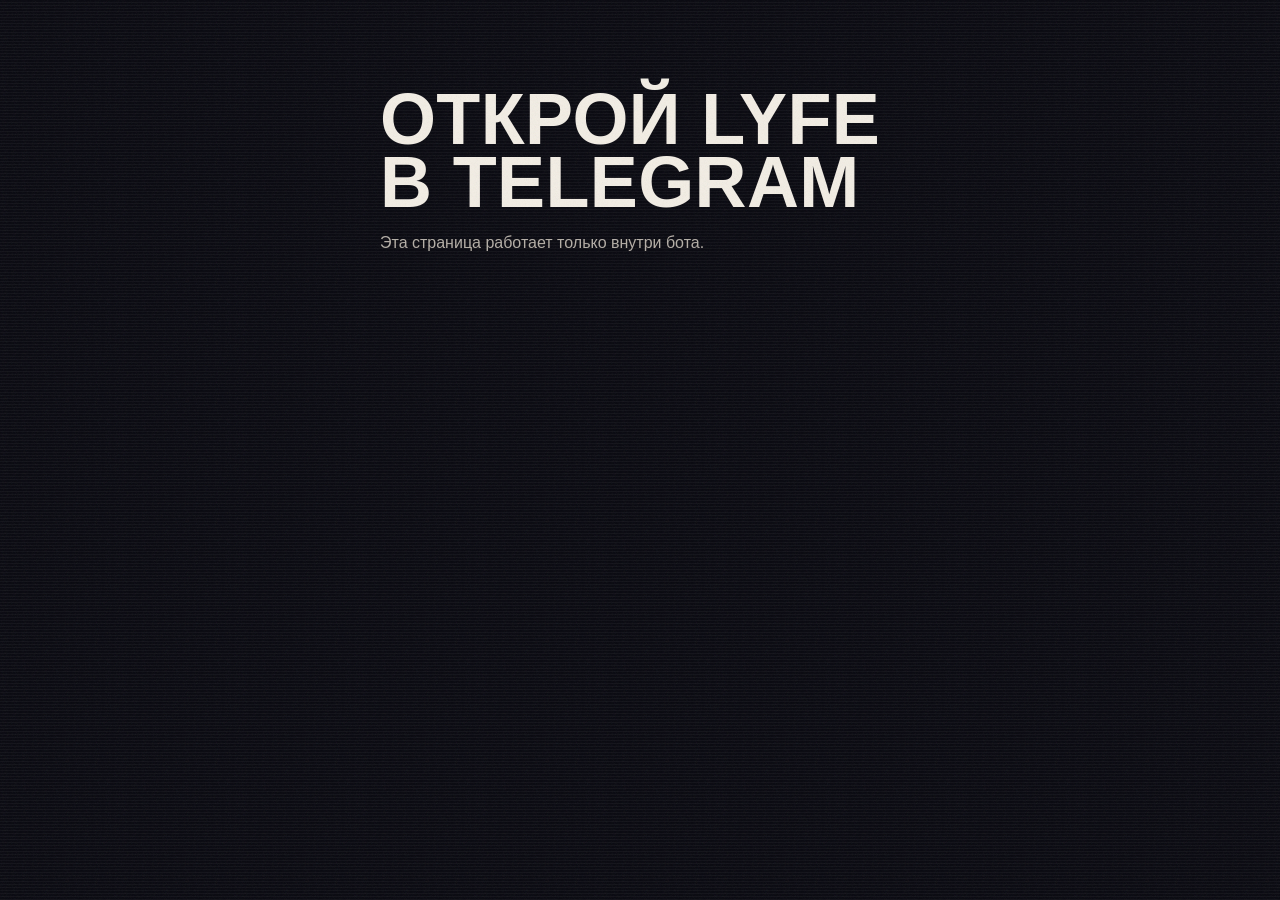
==== commit 3e7909e9: "Grand Theft Lyfe skin, step 1: look and words only docs/lyfe-gta-style.md holds the rules. A theme l" ====
--- a/lyfe/web/static/app/index.html
+++ b/lyfe/web/static/app/index.html
@@ -1,9 +1,9 @@
 <!doctype html>
-<html lang="ru">
+<html lang="ru" data-theme="gta">
 <head>
 <meta charset="utf-8">
 <meta name="viewport" content="width=device-width,initial-scale=1,maximum-scale=1,viewport-fit=cover">
-<meta name="color-scheme" content="light">
+<meta name="color-scheme" content="dark">
 <title>LYFE</title>
 <link rel="preload" href="/static/app/logo-ink.png?v=__ASSET_V__" as="image">
 <link rel="stylesheet" href="/static/app/fonts/fonts.css?v=__ASSET_V__">
@@ -401,6 +401,132 @@
     padding: 10px 12px; color: var(--ink-2); opacity: 0; transition: opacity .3s;
   }
   .splash .sound.show { opacity: 1; }
+
+  /* ================= Grand Theft Lyfe =================
+     docs/lyfe-gta-style.md — the night city skin. Only the look: markup, data
+     and logic underneath are the same as before. Two neons per screen at most:
+     pink for actions, cash green for money and success. */
+  :root[data-theme="gta"] {
+    color-scheme: dark;
+    --night: #0B0B12; --asphalt: #1A1A24; --neon-pink: #FF2E88; --neon-cyan: #2EF2FF;
+    --sunset: #FF8A3D; --cash: #7CFF6B; --wanted-red: #FF3B3B; --cream: #F2EDE4;
+    --paper: var(--night); --ink: var(--cream); --ink-2: #b4aea6; --ink-3: #7b7684; --rule: #2a2a36;
+    --accent: var(--neon-pink); --on-accent: var(--night);
+    --font-display: 'Big Shoulders Display', 'LYFE Cyr Display', 'Arial Narrow', sans-serif;
+    --font-text: 'IBM Plex Sans', -apple-system, BlinkMacSystemFont, sans-serif;
+    --font-num: 'Space Mono', 'IBM Plex Sans', ui-monospace, monospace;
+  }
+  :root[data-theme="gta"] body { background: var(--night); color: var(--cream); }
+  /* film grain + faint scan lines over everything, never in the way of a tap */
+  :root[data-theme="gta"] body::after {
+    content: ""; position: fixed; inset: 0; z-index: 95; pointer-events: none;
+    background:
+      repeating-linear-gradient(0deg, rgba(255,255,255,.035) 0 1px, transparent 1px 3px),
+      url("data:image/svg+xml,%3Csvg xmlns='http://www.w3.org/2000/svg' width='120' height='120'%3E%3Cfilter id='n'%3E%3CfeTurbulence baseFrequency='.9' numOctaves='2' stitchTiles='stitch'/%3E%3C/filter%3E%3Crect width='120' height='120' filter='url(%23n)' opacity='.07'/%3E%3C/svg%3E");
+  }
+  :root[data-theme="gta"] ::selection { background: var(--neon-pink); color: var(--night); }
+  :root[data-theme="gta"] .mark { filter: invert(1); }
+  :root[data-theme="gta"] .mega, :root[data-theme="gta"] .done .title, :root[data-theme="gta"] .season-card .title {
+    font-family: var(--font-display); font-weight: 900; letter-spacing: .005em; line-height: .88; }
+  :root[data-theme="gta"] .label, :root[data-theme="gta"] .meta, :root[data-theme="gta"] .tab, :root[data-theme="gta"] .legend {
+    font-family: var(--font-num); font-weight: 700; letter-spacing: .12em; }
+  :root[data-theme="gta"] .label.accent, :root[data-theme="gta"] .label.mission { color: var(--neon-pink); }
+  :root[data-theme="gta"] .meta span:not(:last-child)::after { color: var(--neon-pink); }
+  :root[data-theme="gta"] .big-num, :root[data-theme="gta"] .num, :root[data-theme="gta"] .stats b,
+  :root[data-theme="gta"] .board .pos, :root[data-theme="gta"] .board .score, :root[data-theme="gta"] .tracks-mine .p,
+  :root[data-theme="gta"] .offer .price, :root[data-theme="gta"] .ledger .v, :root[data-theme="gta"] .season-card .facts b,
+  :root[data-theme="gta"] .game-top .g-score, :root[data-theme="gta"] .g-center .n, :root[data-theme="gta"] .board-mini .p,
+  :root[data-theme="gta"] .board-mini .s, :root[data-theme="gta"] .g-float {
+    font-family: var(--font-num); font-weight: 700; letter-spacing: -.02em; }
+  :root[data-theme="gta"] .big-num { letter-spacing: -.06em; }
+  :root[data-theme="gta"] .count .big-num, :root[data-theme="gta"] .stats b, :root[data-theme="gta"] .tracks-mine .p,
+  :root[data-theme="gta"] .board li:nth-child(-n+3) .pos, :root[data-theme="gta"] .live, :root[data-theme="gta"] .season-card .facts b { color: var(--cream); }
+  :root[data-theme="gta"] .wallet .big-num, :root[data-theme="gta"] .sheet .big-num, :root[data-theme="gta"] .ledger .v { color: var(--cash); }
+  :root[data-theme="gta"] .live::before { background: var(--wanted-red); border-radius: 0; }
+  :root[data-theme="gta"] .rule, :root[data-theme="gta"] .rule:not(.soft) { background: var(--rule); height: 2px; }
+  :root[data-theme="gta"] .rule:not(.soft)::before { content: ""; display: block; width: 28px; height: 2px; background: var(--neon-pink); }
+
+  /* actions: hard corners, 2px, short and sharp */
+  :root[data-theme="gta"] .btn { background: var(--neon-pink); color: var(--night); border-radius: 2px; min-height: 56px;
+    font-family: var(--font-display); font-size: 20px; font-weight: 900; letter-spacing: .04em; transition: transform .15s, filter .15s; }
+  :root[data-theme="gta"] .btn::after { color: var(--night); }
+  :root[data-theme="gta"] .btn:active:not(:disabled) { transform: scale(.98); filter: brightness(1.15); }
+  :root[data-theme="gta"] .btn.plain { background: none !important; color: var(--cream) !important; border: 2px solid var(--cream) !important; }
+  :root[data-theme="gta"] .link { color: var(--cream); border-bottom: 2px solid var(--neon-pink); font-family: var(--font-display); font-size: 16px; font-weight: 800; letter-spacing: .05em; }
+  :root[data-theme="gta"] .add { background: var(--neon-pink); color: var(--night); border-radius: 2px; min-height: 48px; min-width: 48px; font-family: var(--font-display); font-size: 15px; font-weight: 900; }
+  :root[data-theme="gta"] .add:disabled { background: none; color: var(--cash); }
+  :root[data-theme="gta"] .field { border-bottom: 2px solid var(--neon-pink); }
+  :root[data-theme="gta"] .field input { color: var(--cream); }
+  :root[data-theme="gta"] .search { background: var(--night); }
+  :root[data-theme="gta"] .cover { border-radius: 2px; background-color: var(--asphalt); }
+  :root[data-theme="gta"] .slot { background: var(--asphalt); height: 4px; }
+  :root[data-theme="gta"] .slot.on { background: var(--neon-pink); }
+
+  /* HUD: money and wanted stars, top right, like the game */
+  .hud { text-align: right; line-height: 1; }
+  .hud .cash { font-family: var(--font-num); font-weight: 700; font-size: 20px; color: var(--cash); letter-spacing: -.02em; white-space: nowrap; }
+  .hud .stars { display: flex; gap: 3px; justify-content: flex-end; margin-top: 6px; }
+  .hud .stars svg { width: 13px; height: 13px; fill: #34343f; }
+  .hud .stars svg.on { fill: var(--cream); }
+
+  /* radio: the chart reads like a car stereo */
+  :root[data-theme="gta"] .board { border-top: 2px solid var(--rule); }
+  :root[data-theme="gta"] .board li { min-height: 64px; }
+  :root[data-theme="gta"] .board li.pri { background: var(--asphalt); color: var(--cream); border-left: 4px solid var(--neon-pink); }
+  :root[data-theme="gta"] .board li.pri .pos, :root[data-theme="gta"] .board li.pri .tag { color: var(--neon-pink); }
+  :root[data-theme="gta"] .board .tag { font-family: var(--font-num); }
+  :root[data-theme="gta"] .board .act { width: 44px; height: 44px; color: var(--ink-3); }
+  :root[data-theme="gta"] .board .act svg { width: 22px; height: 22px; fill: currentColor; }
+  :root[data-theme="gta"] .board .act.on, :root[data-theme="gta"] .board .act.on:disabled { color: var(--cash); opacity: 1; }
+  :root[data-theme="gta"] .board .act.boost { border: 2px solid var(--neon-pink); color: var(--neon-pink); border-radius: 2px; width: 44px; height: 34px; font-family: var(--font-num); font-size: 11px; }
+  :root[data-theme="gta"] .board .score.bump { color: var(--cash); }
+  :root[data-theme="gta"] .radio-head { border: 2px solid var(--rule); border-radius: 2px; padding: 12px 14px; margin-top: 14px; display: flex; justify-content: space-between; align-items: center; gap: 10px; }
+  :root[data-theme="gta"] .radio-head .fq { font-family: var(--font-num); font-weight: 700; color: var(--neon-pink); font-size: 13px; letter-spacing: .1em; }
+  :root[data-theme="gta"] .radio-head .eq { display: flex; gap: 3px; align-items: flex-end; height: 18px; }
+  :root[data-theme="gta"] .radio-head .eq i { width: 4px; background: var(--neon-pink); animation: eq 0.9s steps(4) infinite; }
+  :root[data-theme="gta"] .radio-head .eq i:nth-child(2) { animation-delay: -.3s; } :root[data-theme="gta"] .radio-head .eq i:nth-child(3) { animation-delay: -.6s; }
+  @keyframes eq { 0% { height: 30%; } 50% { height: 100%; } 100% { height: 55%; } }
+
+  /* dossier */
+  :root[data-theme="gta"] .stats { border-top: 2px solid var(--rule); }
+  :root[data-theme="gta"] .pass .qr, :root[data-theme="gta"] .pass-extra .qr { background: #fff; padding: 12px; border-radius: 2px; border: 2px solid var(--cream); }
+  :root[data-theme="gta"] .free-badge { background: var(--cash); color: var(--night); border-radius: 2px; font-family: var(--font-display); }
+  :root[data-theme="gta"] .offer .nm { font-family: var(--font-display); font-weight: 900; font-size: 24px; }
+  :root[data-theme="gta"] .offer .price { color: var(--cash); }
+
+  /* tab bar, sheets, toasts */
+  :root[data-theme="gta"] .tabbar { background: var(--asphalt); border-top: 2px solid var(--rule); backdrop-filter: none; -webkit-backdrop-filter: none; }
+  :root[data-theme="gta"] .tab { color: var(--ink-3); font-size: 10px; min-height: 48px; }
+  :root[data-theme="gta"] .tab.on { color: var(--cream); }
+  :root[data-theme="gta"] .tab.on::before { background: var(--neon-pink); height: 3px; top: -2px; }
+  :root[data-theme="gta"] .scrim { background: rgba(5,5,10,.72); backdrop-filter: none; -webkit-backdrop-filter: none; }
+  :root[data-theme="gta"] .sheet { background: var(--asphalt); border-top: 2px solid var(--neon-pink); }
+  :root[data-theme="gta"] .toast { background: var(--asphalt); color: var(--cream); border-left: 4px solid var(--cash); border-radius: 2px; font-family: var(--font-text); font-weight: 600; }
+  :root[data-theme="gta"] .toast.bad { border-left-color: var(--wanted-red); }
+  :root[data-theme="gta"] .loading::after { background: var(--neon-pink); }
+  :root[data-theme="gta"] .season-pill { display: none; }
+  :root[data-theme="gta"] .hunt .dots i { border-color: var(--cash); border-radius: 0; }
+  :root[data-theme="gta"] .hunt .dots i.on { background: var(--cash); }
+  :root[data-theme="gta"] .hp { animation: none; transform: rotate(-8deg); }
+
+  /* success flash / failure shake, 150–250 ms */
+  .fx-flash { position: fixed; inset: 0; z-index: 96; pointer-events: none; background: var(--cash); opacity: 0; }
+  .fx-flash.go { animation: flash .22s ease-out; }
+  @keyframes flash { 0% { opacity: .22; } 100% { opacity: 0; } }
+  .shake { animation: shake .22s linear; }
+  @keyframes shake { 20% { transform: translateX(-6px); } 40% { transform: translateX(6px); } 60% { transform: translateX(-4px); } 80% { transform: translateX(3px); } }
+
+  /* the game screen goes dark too */
+  :root[data-theme="gta"] .game { background: var(--night); }
+  :root[data-theme="gta"] .g-timer { background: var(--asphalt); }
+  :root[data-theme="gta"] .g-timer i, :root[data-theme="gta"] .g-center .n { background: none; }
+  :root[data-theme="gta"] .g-timer i { background: var(--neon-pink); }
+  :root[data-theme="gta"] .g-center .n { color: var(--neon-pink); }
+  :root[data-theme="gta"] .board-mini { border-top: 2px solid var(--rule); }
+
+  /* splash: the same mark, white on night */
+  :root[data-theme="gta"] .splash { background: #000; }
+  :root[data-theme="gta"] .splash canvas { filter: invert(1); }
 </style>
 </head>
 <body>
@@ -426,6 +552,7 @@
 <div class="scrim" id="scrim"></div>
 <div class="sheet" id="sheet"></div>
 <div class="toast" id="toast"></div>
+<div class="fx-flash" id="fxFlash"></div>
 
 <script>
 'use strict';
@@ -598,6 +725,94 @@
   },
 };
 
+/* Grand Theft Lyfe voice (docs/lyfe-gta-style.md): short, «ты», like a crew
+   mate's texts. Only the words change; every key below already existed. */
+const GTA = {
+  ru: {
+    tab_home: 'МИССИЯ', tab_add: 'ЗАКАЗАТЬ', tab_top: 'РАДИО', tab_me: 'ДОСЬЕ',
+    presents: 'Миссия', ticket: 'Пропуск', live: 'В деле',
+    no_event_t: 'В городе тихо.', no_event_s: 'Новое дело скоро. Наберу первым.',
+    your_tracks: 'Твои заказы', no_tracks: 'Пусто. Закажи три трека — и ночь твоя.',
+    add_track: 'Заказать трек', wallet: 'Бабки · LYFE POINTS', wallet_spend: 'Потратить',
+    req_title: 'Радио LYFE · заказ', req_sub: 'Что крутим {date}?', req_ph: 'Трек, артист или ссылка',
+    added_t: 'Заказ принят', added_first: 'Ты первый, кто его заказал.', added_nth: 'Ты {n}-й, кто его заказал.',
+    added_s: 'Поставят — маякну первым.', already: 'Уже твой. Дважды не считается.',
+    limit_t: 'Три заказа — лимит.', limit_s: 'Дальше решает зал.',
+    closed_t: 'Эфир закрыт.', closed_s: 'Следующее дело скоро. Наберу.',
+    soon_t: 'Скоро эфир.', soon_s: 'Заказы откроются {d}.', soon_home: 'Заказы откроются {d}',
+    boost_it: 'Поднять +{c}', to_top: 'В эфир', add_more: 'Ещё заказ',
+    top_title: 'Радио LYFE', top_empty_t: 'Тихий эфир.', top_empty_s: 'Первый трек ночи за тобой.',
+    legend_votes: 'Огонь: {l} из {m}', legend_boost: 'Буст своего: +{c} за ${c}',
+    played: 'Отыграл', priority: 'Гарантия', you: 'Твой',
+    vote_done: 'Огонь засчитан. Трек выше.', vote_already: 'Уже давал ему огня.',
+    vote_own: 'Свой трек — он уже в счёте.', vote_closed: 'Эфир закрыт.', vote_limit: 'Огонь кончился — {m} из {m}.',
+    boost_q: '${c} → +{c} к треку\n«{track}»\n\nБустов осталось: {left}.', boost_go: 'Поднять',
+    boost_done: 'Трек выше. −${c}', boost_poor: 'Нужно ${c}, у тебя ${have}.',
+    boost_limit: 'Бусты кончились на эту вечеринку.', boost_played: 'Его уже отыграли.', boost_own: 'Бустить можно только свой трек.',
+    nights: 'Ночей', requests: 'Заказов', played_n: 'Отыграли',
+    pass_btn: 'ПРОПУСК', pass_s: 'Покажи на входе.',
+    spend_title: 'Куда потратить', earn_title: 'Как поднять бабки', hist_title: 'Движение денег',
+    earn_req: 'Заказать трек', earn_vote: 'Огонь чужому треку, первые 3', earn_att: 'Прийти на дело LYFEPARTY',
+    error: 'Что-то сломалось. Минуту.', offline: 'Связь пропала. Ещё раз.',
+    ticket_label: 'Пропуск', ticket_buy: 'Забрать билет · GoOut', ticket_soon: 'Билеты скоро на GoOut.',
+    ticket_no_date: 'Билеты появятся, когда объявим дело.',
+    free_pass: 'Вход бесплатный', held_title: 'Покажи на входе',
+    hunt: 'Найди {n} тайников с баблом: +${p} за каждый.', hunt_found: 'Тайник вскрыт. +${p} · {k}/{n}', hunt_all: 'Все тайники вскрыты. Бонус +${b}',
+    dossier: 'Досье', case_no: 'Дело № {id}', wanted: 'Розыск',
+    boost_ds: '+{c} к своему треку в эфире. До {max} раз на вечеринку.', boost_left: 'Осталось: {n}', boost_how: 'В эфир',
+    pri_nm: 'Гарантия', pri_ds: 'Трек закрепляется у DJ и точно звучит. Всего {max} на вечеринку.', pri_btn: 'Выбрать трек',
+    pri_left: 'Осталось: {n}', pri_none: 'Сначала закажи трек — гарантия ставится на свой.', pri_full: 'Разобрали. Их всего две.',
+    pri_have: 'Твой трек уже закреплён.', pri_pick: 'Какой трек закрепить?', pri_go: 'Закрепить', pri_done: 'Готово. Трек у DJ.',
+    pri_off: 'Откроется ближе к делу.',
+  },
+  uk: {
+    tab_home: 'МІСІЯ', tab_add: 'ЗАМОВИТИ', tab_top: 'РАДІО', tab_me: 'ДОСЬЄ',
+    presents: 'Місія', ticket: 'Пропуск', live: 'У справі',
+    no_event_t: 'У місті тихо.', no_event_s: 'Нова справа скоро. Наберу першим.',
+    your_tracks: 'Твої замовлення', no_tracks: 'Порожньо. Замов три треки — і ніч твоя.',
+    add_track: 'Замовити трек', wallet: 'Бабки · LYFE POINTS', wallet_spend: 'Витратити',
+    req_title: 'Радіо LYFE · замовлення', req_sub: 'Що крутимо {date}?', req_ph: 'Трек, артист або посилання',
+    added_t: 'Замовлення прийнято', added_first: 'Ти перший, хто його замовив.', added_nth: 'Ти {n}-й, хто його замовив.',
+    added_s: 'Поставлять — маякну першим.', already: 'Вже твій. Двічі не рахується.',
+    limit_t: 'Три замовлення — ліміт.', limit_s: 'Далі вирішує зал.',
+    closed_t: 'Ефір закрито.', closed_s: 'Наступна справа скоро. Наберу.',
+    soon_t: 'Скоро ефір.', soon_s: 'Замовлення відкриються {d}.', soon_home: 'Замовлення відкриються {d}',
+    boost_it: 'Підняти +{c}', to_top: 'В ефір', add_more: 'Ще замовлення',
+    top_title: 'Радіо LYFE', top_empty_t: 'Тихий ефір.', top_empty_s: 'Перший трек ночі за тобою.',
+    legend_votes: 'Вогонь: {l} з {m}', legend_boost: 'Буст свого: +{c} за ${c}',
+    played: 'Відіграв', priority: 'Гарантія', you: 'Твій',
+    vote_done: 'Вогонь зараховано. Трек вище.', vote_already: 'Вже давав йому вогню.',
+    vote_own: 'Свій трек — він уже в рахунку.', vote_closed: 'Ефір закрито.', vote_limit: 'Вогонь скінчився — {m} з {m}.',
+    boost_q: '${c} → +{c} до треку\n«{track}»\n\nБустів лишилось: {left}.', boost_go: 'Підняти',
+    boost_done: 'Трек вище. −${c}', boost_poor: 'Потрібно ${c}, у тебе ${have}.',
+    boost_limit: 'Бусти скінчились на цю вечірку.', boost_played: 'Його вже відіграли.', boost_own: 'Бустити можна лише свій трек.',
+    nights: 'Ночей', requests: 'Замовлень', played_n: 'Відіграли',
+    pass_btn: 'ПРОПУСК', pass_s: 'Покажи на вході.',
+    spend_title: 'На що витратити', earn_title: 'Як підняти бабки', hist_title: 'Рух грошей',
+    earn_req: 'Замовити трек', earn_vote: 'Вогонь чужому треку, перші 3', earn_att: 'Прийти на справу LYFEPARTY',
+    error: 'Щось зламалось. Хвилину.', offline: 'Зв’язок пропав. Ще раз.',
+    ticket_label: 'Пропуск', ticket_buy: 'Забрати квиток · GoOut', ticket_soon: 'Квитки скоро на GoOut.',
+    ticket_no_date: 'Квитки з’являться, коли оголосимо справу.',
+    free_pass: 'Вхід безкоштовний', held_title: 'Покажи на вході',
+    hunt: 'Знайди {n} схованок з баблом: +${p} за кожну.', hunt_found: 'Схованку зламано. +${p} · {k}/{n}', hunt_all: 'Усі схованки зламано. Бонус +${b}',
+    dossier: 'Досьє', case_no: 'Справа № {id}', wanted: 'Розшук',
+    boost_ds: '+{c} до свого треку в ефірі. До {max} разів на вечірку.', boost_left: 'Лишилось: {n}', boost_how: 'В ефір',
+    pri_nm: 'Гарантія', pri_ds: 'Трек закріплюється у DJ і точно звучить. Всього {max} на вечірку.', pri_btn: 'Обрати трек',
+    pri_left: 'Лишилось: {n}', pri_none: 'Спершу замов трек — гарантія ставиться на свій.', pri_full: 'Розібрали. Їх лише дві.',
+    pri_have: 'Твій трек уже закріплено.', pri_pick: 'Який трек закріпити?', pri_go: 'Закріпити', pri_done: 'Готово. Трек у DJ.',
+    pri_off: 'Відкриється ближче до справи.',
+  },
+};
+for (const lg of ['ru', 'uk']) {
+  Object.assign(COPY[lg], GTA[lg]);
+  COPY[lg].reason = { ...COPY[lg].reason, VOTE: lg === 'ru' ? 'Огонь' : 'Вогонь', MUSIC_REQUEST: lg === 'ru' ? 'Заказ' : 'Замовлення', PUMPKIN: lg === 'ru' ? 'Тайник' : 'Схованка' };
+}
+
+const STAR = '<svg viewBox="0 0 24 24"><path d="M12 2l2.9 6.9 7.1.6-5.4 4.7 1.7 7.1L12 17.6 5.7 21.3l1.7-7.1L2 9.5l7.1-.6z"/></svg>';
+const FIRE = '<svg viewBox="0 0 24 24"><path d="M13.5 1.5s.9 3.1-1.3 6C10.1 10.3 7 11.6 7 15.6 7 19.1 9.3 22 12.4 22c3.4 0 5.6-2.6 5.6-6.1 0-2.5-1.3-4.2-1.3-4.2s-.2 2.1-1.9 2.9c.6-4.6-1.3-9.4-1.3-13.1zM12 20c-1.5 0-2.6-1.1-2.6-2.7 0-2 2.2-2.6 2.6-5.1.9 1.5 2.7 2.8 2.7 5 0 1.6-1.1 2.8-2.7 2.8z"/></svg>';
+// reward names in the database start with an emoji; the skin uses words only
+const noEmoji = (t) => String(t || '').replace(/^[\p{Extended_Pictographic}\u{FE0F}\u{200D}\s]+/u, '');
+
 const BOT_USERNAME = '__BOT_USERNAME__';
 // Changes with every deploy: asset URLs carry it, so Telegram's webview cannot
 // keep showing last week's splash frames from its cache.
@@ -629,11 +844,19 @@
 }
 function pad(n) { return String(n).padStart(2, '0'); }
 function haptic(kind) {
+  fx(kind);
   try {
     if (!tg || !tg.HapticFeedback) return;
     if (kind === 'ok' || kind === 'error' || kind === 'warning') tg.HapticFeedback.notificationOccurred(kind === 'ok' ? 'success' : kind);
     else tg.HapticFeedback.impactOccurred(kind || 'light');
   } catch (e) {}
+}
+function fx(kind) {
+  if (kind === 'ok') { const f = $('#fxFlash'); if (f) { f.classList.remove('go'); void f.offsetWidth; f.classList.add('go'); } }
+  if (kind === 'warning' || kind === 'error') {
+    view.classList.remove('shake'); void view.offsetWidth; view.classList.add('shake');
+    const t = $('#toast'); if (t) { t.classList.add('bad'); clearTimeout(fx.t); fx.t = setTimeout(() => t.classList.remove('bad'), 2600); }
+  }
 }
 let toastTimer;
 function toast(text) {
@@ -729,8 +952,8 @@
   S.me = await api('/api/app/me');
   lang = S.me.user.language === 'uk' ? 'uk' : 'ru';
   document.documentElement.lang = lang;
-  if (S.me.season) document.documentElement.dataset.season = S.me.season.name;
-  else delete document.documentElement.dataset.season;
+  delete document.documentElement.dataset.season;   // the GTA skin replaces the seasonal palette
+  document.documentElement.dataset.theme = 'gta';
   try {
     const paper = getComputedStyle(document.documentElement).getPropertyValue('--paper').trim() || '#ffffff';
     tg && tg.setHeaderColor(paper); tg && tg.setBackgroundColor(paper);
@@ -739,8 +962,14 @@
   document.querySelectorAll('[data-l]').forEach(el => { el.textContent = L(el.dataset.l); });
 }
 
-function topline(right) {
-  return `<div class="topline"><span class="mark" role="img" aria-label="LYFE"></span>${right || ''}</div>`;
+function hud() {
+  if (!S.me || !S.me.user) return '';
+  const stars = Math.min(5, S.me.user.nights || 0);   // wanted level = nights at LYFEPARTY
+  return `<div class="hud"><div class="cash num">$ ${Number(S.me.user.points).toLocaleString('ru-RU')}</div>
+    <div class="stars" aria-label="${esc(L('wanted'))} ${stars}/5">${Array.from({ length: 5 }, (_, i) => STAR.replace('<svg', `<svg class="${i < stars ? 'on' : ''}"`)).join('')}</div></div>`;
+}
+function topline() {
+  return `<div class="topline"><span class="mark" role="img" aria-label="LYFE"></span>${hud()}</div>`;
 }
 
 /* ---------------- НОЧЬ ---------------- */
@@ -752,7 +981,7 @@
     // Between parties: no date yet, but the season, the hunt and the game
     // are still on, and the guest learns where tickets will appear.
     view.innerHTML = topline(seasonPill()) + `
-      <div class="label">${esc(L('presents'))}</div>
+      <div class="label mission">${esc(L('presents'))}</div>
       <div style="display:flex;align-items:flex-end;justify-content:space-between;gap:12px">
         <h1 class="mega" style="margin-top:10px">${esc(L('no_event_t'))}</h1>${hiddenPumpkin('home')}
       </div>
@@ -776,7 +1005,7 @@
   const canAdd = ev.accepts_requests && tn.requests_used < rules().requests_max;
 
   view.innerHTML = topline(seasonPill()) + `
-    <div class="label">${esc(L('presents'))}</div>
+    <div class="label mission">${esc(L('presents'))}</div>
     <h1 class="mega" style="margin-top:10px">${esc(ev.title)}</h1>
     <div class="meta">${[ev.date, ev.time, ev.venue, ev.city].filter(Boolean).map(x => `<span>${esc(x)}</span>`).join('')}</div>
     <div style="display:flex;align-items:flex-end;justify-content:space-between">${when}${hiddenPumpkin('home')}</div>
@@ -1005,8 +1234,9 @@
 
 function topHeader() {
   const ev = S.me.event;
-  return topline(`<span class="label num" id="pts">${S.me.user.points} LYFE POINTS</span>`) + `
-    <h1 class="mega" style="font-size:clamp(32px,10.5vw,56px)">TOP<br>REQUESTS</h1>
+  return topline() + `
+    <h1 class="mega" style="font-size:clamp(36px,12vw,64px)">${esc(L('top_title'))}</h1>
+    <div class="radio-head"><span class="fq">LYFE · 103.0 FM</span><span class="eq"><i></i><i></i><i></i></span></div>
     ${ev ? `<div class="meta"><span>${esc(ev.title)}</span><span>${esc(ev.date)}</span></div>` : ''}
     <div class="legend"><span>${esc(L('legend_votes', { l: Math.max(0, rules().votes_max - tonight().votes_used), m: rules().votes_max }))}</span><span>${esc(L('legend_boost', { c: rules().cost_boost }))}</span></div>`;
 }
@@ -1035,7 +1265,7 @@
       <div class="tinfo"><div class="ttitle">${esc(it.title)}</div><div class="tartist">${tags}${esc(it.artist)}</div></div>
       <div class="right">
         <span class="score num${it.justVoted ? ' bump' : ''}">${it.score}</span>
-        <button class="act${it.voted ? ' on' : ''}${it.justVoted ? ' pop' : ''}" data-vote="${i}" ${canVote ? '' : 'disabled'} aria-label="like">${it.voted || it.mine ? '♥' : '♡'}</button>
+        <button class="act${it.voted ? ' on' : ''}${it.justVoted ? ' pop' : ''}" data-vote="${i}" ${canVote ? '' : 'disabled'} aria-label="like">${FIRE}</button>
         ${it.mine ? `<button class="act boost" data-boost="${i}" ${canBoost ? '' : 'disabled'} aria-label="boost">+${c}</button>` : '<span class="act boost" style="visibility:hidden"></span>'}
       </div></li>`;
   }).join('') + `</ul>` + `<div style="text-align:right;margin-top:10px">${hiddenPumpkin('top')}</div>` +
@@ -1087,8 +1317,8 @@
 
 function renderMe() {
   const { user } = S.me;
-  view.innerHTML = topline(`<span class="label">LYFE #${esc(user.lyfe_id)}</span>`) + `
-    <span class="label">MY LYFE</span>
+  view.innerHTML = topline() + `
+    <span class="label mission">${esc(L('dossier'))} · ${esc(L('case_no', { id: user.lyfe_id }))}</span>
     <h1 class="mega" style="margin-top:10px">${esc(user.name)}</h1>
     <div class="stats">
       <div><b class="num">${user.requests}</b><span class="label">${esc(L('requests'))}</span></div>
@@ -1098,7 +1328,7 @@
 
     <div class="pass">
       <div class="qr" id="qr"><div class="loading"></div></div>
-      <p class="label" style="text-align:center;margin-top:14px">LYFE PASS · ${esc(L('pass_s'))} ${hiddenPumpkin('me')}</p>
+      <p class="label" style="text-align:center;margin-top:14px">${esc(L('pass_btn'))} · LYFE PASS · ${esc(L('pass_s'))} ${hiddenPumpkin('me')}</p>
     </div>
     <div id="passExtra"></div>
 
@@ -1118,7 +1348,7 @@
     }
     if (p.held && p.held.length) {
       html += `<div class="pass-extra"><span class="label">${esc(L('held_title'))}</span>
-        <ul class="held">${p.held.map(h => `<li><span>${esc(h.name)}</span><span>${esc(h.code)}</span></li>`).join('')}</ul></div>`;
+        <ul class="held">${p.held.map(h => `<li><span>${esc(noEmoji(h.name))}</span><span>${esc(h.code)}</span></li>`).join('')}</ul></div>`;
     }
     extra.innerHTML = html;
   }).catch(() => {});
@@ -1220,7 +1450,7 @@
   try { p = await api('/api/app/pass'); } catch (e) { closeSheet(); return; }
   $('#sheet').innerHTML = `<button class="close" id="sheetclose" aria-label="close">×</button>
     <span class="label">LYFE PASS</span>
-    <div class="mega" style="font-size:clamp(28px,9vw,44px);margin-top:10px">${esc(p.name)}</div>
+    <div class="mega" style="font-size:clamp(28px,9vw,44px);margin-top:10px">${esc(noEmoji(p.name))}</div>
     <div class="meta" style="margin-top:8px"><span>LYFE #${esc(p.lyfe_id)}</span></div>
     <div class="qr">${p.svg}</div>
     <p class="muted" style="text-align:center;margin-top:14px">${esc(L('pass_s'))}</p>`;
@@ -1255,6 +1485,8 @@
 /* ---------------- season: art ---------------- */
 
 const ART = {
+  // a stash of cash: the hunt in the Grand Theft Lyfe skin
+  stash: `<svg viewBox="0 0 64 64"><rect x="8" y="20" width="44" height="26" rx="2" fill="#2f6b2a" stroke="#7CFF6B" stroke-width="3"/><rect x="12" y="16" width="44" height="26" rx="2" fill="#1f4a1c" stroke="#7CFF6B" stroke-width="3"/><circle cx="34" cy="29" r="6" fill="none" stroke="#7CFF6B" stroke-width="3"/><path d="M33 25v8M31 27h4M31 31h4" stroke="#7CFF6B" stroke-width="2"/></svg>`,
   pumpkin: `<svg viewBox="0 0 64 64"><path d="M31 15c0-5 3-9 9-10l1 3c-4 1-6 4-6 7z" fill="#2f4f1a"/><ellipse cx="20" cy="38" rx="14" ry="18" fill="#e8590c"/><ellipse cx="44" cy="38" rx="14" ry="18" fill="#e8590c"/><ellipse cx="32" cy="38" rx="13" ry="20" fill="#ff7a1a"/><path d="M23 33l5-6 4 6zM36 33l4-6 5 6zM21 43c7 7 15 7 22 0h-3l-2 3-3-3-3 3-3-3-3 3-2-3z" fill="#160b03"/></svg>`,
   gold: `<svg viewBox="0 0 64 64"><path d="M31 15c0-5 3-9 9-10l1 3c-4 1-6 4-6 7z" fill="#2f4f1a"/><ellipse cx="20" cy="38" rx="14" ry="18" fill="#d99a06"/><ellipse cx="44" cy="38" rx="14" ry="18" fill="#d99a06"/><ellipse cx="32" cy="38" rx="13" ry="20" fill="#fcc419"/><path d="M23 33l5-6 4 6zM36 33l4-6 5 6zM21 43c7 7 15 7 22 0h-3l-2 3-3-3-3 3-3-3-3 3-2-3z" fill="#160b03"/><path d="M10 14l2 4 4 2-4 2-2 4-2-4-4-2 4-2zM54 8l1.5 3 3 1.5-3 1.5-1.5 3-1.5-3-3-1.5 3-1.5z" fill="#fcc419"/></svg>`,
   ghost: `<svg viewBox="0 0 64 64"><path d="M14 56V30a18 18 0 0 1 36 0v26l-6-5-6 5-6-5-6 5-6-5z" fill="#fff" stroke="#160b03" stroke-width="3" stroke-linejoin="round"/><ellipse cx="25" cy="30" rx="3.5" ry="5" fill="#160b03"/><ellipse cx="39" cy="30" rx="3.5" ry="5" fill="#160b03"/><ellipse cx="32" cy="41" rx="4" ry="3" fill="#160b03"/></svg>`,
@@ -1269,7 +1501,7 @@
 function hiddenPumpkin(id) {
   const sn = S.me && S.me.season;
   if (!sn || !sn.game || sn.found.includes(id)) return '';
-  return `<button class="hp" data-pumpkin="${id}" aria-label="pumpkin">${ART.pumpkin}</button>`;
+  return `<button class="hp" data-pumpkin="${id}" aria-label="stash">${ART.stash}</button>`;
 }
 
 document.addEventListener('click', async e => {
@@ -1328,7 +1560,7 @@
     const box = $('#doorRewards'); if (!box || !r.items.length) return;
     box.innerHTML = r.items.map(it => `
       <div class="offer">
-        <div class="nm">${esc(it.name.replace(/^\S+\s/, ''))}</div>
+        <div class="nm">${esc(noEmoji(it.name))}</div>
         <div class="price num">${it.cost}<small>POINTS</small></div>
         <p class="ds">${esc(it.description || '')}</p>
         <div class="state"><span class="faint">${esc(L('door_title'))}</span>
@@ -1338,7 +1570,7 @@
       </div>`).join('');
     box.querySelectorAll('[data-door]').forEach(b => b.onclick = async () => {
       const it = r.items.find(x => String(x.id) === b.dataset.door);
-      if (!await confirmBox(it.name, L('door_q', { c: it.cost, name: it.name }), L('door_take'))) return;
+      if (!await confirmBox(noEmoji(it.name), L('door_q', { c: it.cost, name: noEmoji(it.name) }), L('door_take'))) return;
       let res;
       try { res = await api(`/api/app/rewards/${it.id}/buy`, { method: 'POST' }); } catch (e) { return; }
       if (res.status === 'OK') { toast(L('door_ok')); setPoints(res.points); }
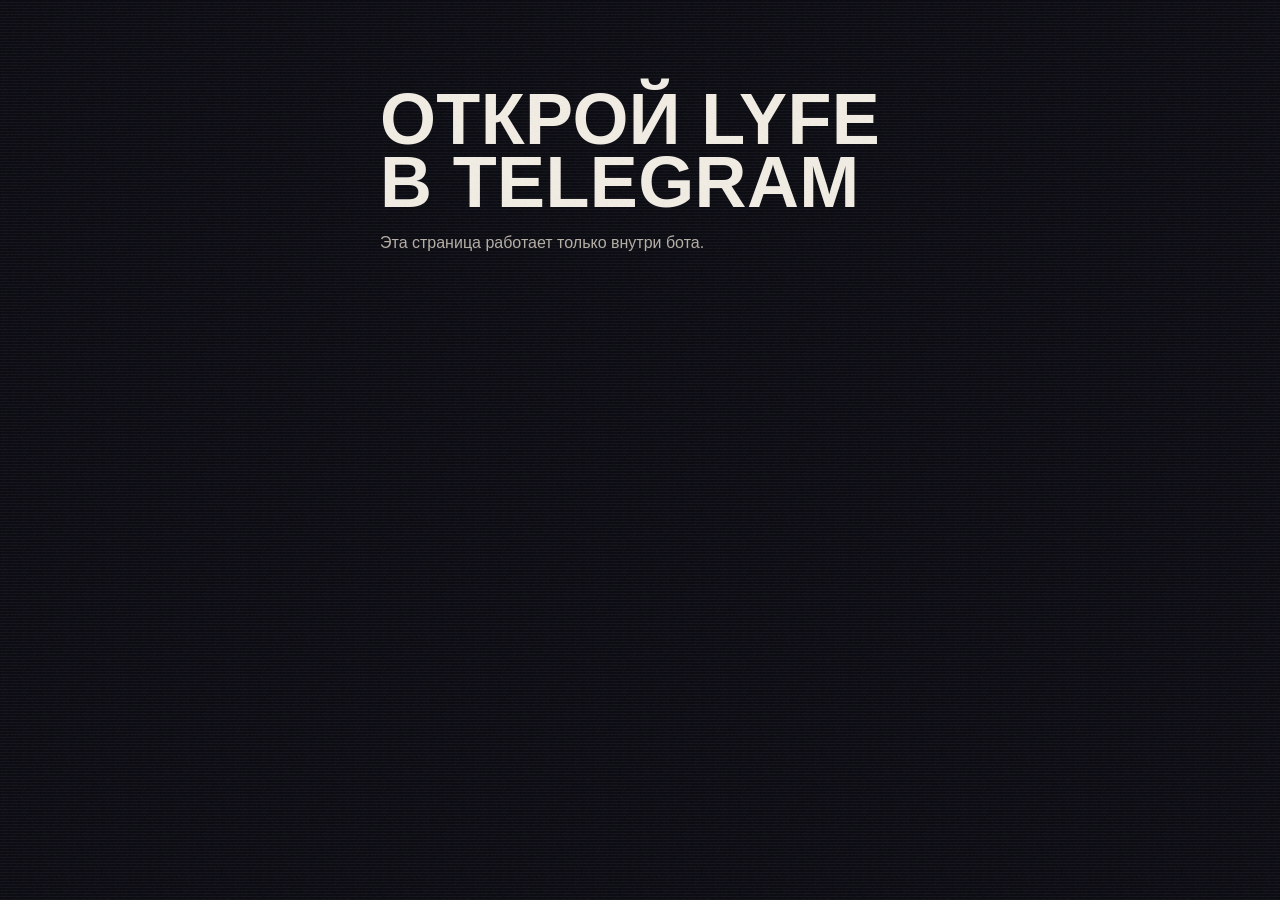
==== commit 82ac96ef: "Gang invites go through the bot, so they work without a Main Mini App The invite link was t.me/<bot>" ====
--- a/lyfe/web/static/app/index.html
+++ b/lyfe/web/static/app/index.html
@@ -183,6 +183,11 @@
   .board .act:disabled { opacity: .2; }
   /* liked: a full orange heart, not a faded disabled one; the score jumps */
   .board .act.on, .board .act.on:disabled { opacity: 1; color: var(--accent); }
+  .board .act.wanted { position: relative; }
+  :root[data-theme] .board .act.wanted svg { width: 20px; height: 20px; fill: none; stroke: currentColor; stroke-width: 2; }
+  .board .act.wanted i { position: absolute; right: 0; bottom: 2px; font-style: normal; font-size: 10px; font-weight: 800; color: #FF3B3B; }
+  :root[data-theme] .board .act.wanted.on, :root[data-theme] .board .act.wanted.on:disabled { opacity: 1; color: #FF3B3B; }
+  :root[data-theme] .board .act.wanted.on svg { fill: currentColor; }
   .board .act.on.pop { animation: likepop .45s ease-out; }
   .board .score.bump { animation: scorebump .55s ease-out; color: var(--accent); }
   @keyframes likepop { 0% { transform: scale(.6); } 45% { transform: scale(1.45); } 100% { transform: scale(1); } }
@@ -527,6 +532,394 @@
   /* splash: the same mark, white on night */
   :root[data-theme="gta"] .splash { background: #000; }
   :root[data-theme="gta"] .splash canvas { filter: invert(1); }
+
+  /* ================= Vice City home (docs/lyfe-gta-style.md v2) =================
+     Only while the home tab is open (html[data-screen="home"]); the other
+     screens keep the night skin until their own step. Three fonts, all from the
+     video-editor pack: Sweet Mavka Script (neon), Unbounded (headings, numbers,
+     buttons), Geologica (text). No spaced-out small caps, no numbering. */
+  :root[data-vice] {
+    --v-night: #1A0B2E; --v-sky1: #3B1456; --v-pink: #FF3D8B; --v-orange: #FF8A3D; --v-sun: #FFD23F;
+    --v-sand: #FFF1DC; --v-ink: #1A0B2E; --v-cash: #7CFF6B;
+    --v-head: 'Unbounded', 'Arial Black', sans-serif;
+    --v-neon: 'Sweet Mavka Script', 'Brush Script MT', cursive;
+    --v-text: 'Geologica', -apple-system, BlinkMacSystemFont, sans-serif;
+  }
+  :root[data-vice] body { background: var(--v-night); }
+  :root[data-vice] body::after { background: url("data:image/svg+xml,%3Csvg xmlns='http://www.w3.org/2000/svg' width='120' height='120'%3E%3Cfilter id='n'%3E%3CfeTurbulence baseFrequency='.9' numOctaves='2' stitchTiles='stitch'/%3E%3C/filter%3E%3Crect width='120' height='120' filter='url(%23n)' opacity='.06'/%3E%3C/svg%3E"); }
+  .vice { margin: -18px calc(-1 * var(--gutter)) 0; padding-bottom: 12px; font-family: var(--v-text); color: var(--v-sand); }
+  :root[data-vice] .vice .num { font-family: var(--v-head); letter-spacing: 0; }
+
+  /* hero: the LYFE PD height chart drawn over the sunset. The photo sits in a box of
+     its own aspect so the SVG sun lands on the photo's sun; where a chart line crosses
+     the sun it turns into one of the sun's slits (viceSlits() in the script). */
+  .vice-hero { position: relative; height: 380px; overflow: hidden; background: var(--v-sky1); }
+  .vice-sky { position: absolute; left: 0; right: 0; bottom: 0; aspect-ratio: 1536 / 2752; }
+  .vice-sky img, .vice-sun { position: absolute; inset: 0; width: 100%; height: 100%; display: block; }
+  /* the top of the sky deepens into the purple of the palette, under the Telegram bar */
+  .vice-hero::before { content: ""; position: absolute; inset: 0 0 auto; height: 130px; z-index: 1;
+    background: linear-gradient(to bottom, var(--v-sky1) 0%, rgba(59,20,86,0) 100%); }
+  .vice-hero-in { position: relative; z-index: 3; padding: 14px var(--gutter) 0; }
+  /* the date placard, the one a detainee holds under the chart */
+  .vh-plate { position: absolute; z-index: 3; left: var(--gutter); bottom: 18px; padding: 8px 14px 10px;
+    background: var(--v-night); color: var(--v-sand); border: 2px solid var(--v-sand); }
+  .vh-plate small { display: block; font-family: var(--v-head); font-weight: 700; font-size: 11px; color: var(--v-pink); }
+  .vh-plate strong { display: block; font-family: var(--v-head); font-weight: 900; font-size: 38px; line-height: 1.05; }
+  .vh-plate span { display: block; font-weight: 600; font-size: 15px; }
+
+  .vice-top { display: flex; justify-content: flex-end; align-items: flex-start; min-height: 40px; position: relative; z-index: 2; }
+  :root[data-vice] .hud .cash { font-family: var(--v-head); font-weight: 800; font-size: 17px; color: var(--v-cash);
+    text-shadow: 0 0 10px rgba(124,255,107,.55), 0 2px 0 var(--v-night); letter-spacing: 0; }
+  :root[data-vice] .hud .stars svg { fill: none; stroke: rgba(255,241,220,.6); stroke-width: 1.5; }
+  :root[data-vice] .hud .stars svg.on { fill: var(--v-sand); filter: drop-shadow(0 0 4px var(--v-pink)); }
+
+  /* upright, standing against the chart like a detainee */
+  .vice-title { margin: 0 0 0 26px; font-family: var(--v-neon); font-weight: 400; line-height: .9; color: #fff7fb;
+    text-shadow: 0 0 2px #fff, 0 0 10px var(--v-pink), 0 0 22px var(--v-pink), 0 0 44px var(--v-pink), 0 0 70px rgba(255,61,139,.6); }
+  .vice-title span { display: block; }
+  .vice-title span:first-child { font-size: clamp(44px, 13vw, 60px); }
+  .vice-title span:last-child { font-size: clamp(76px, 23vw, 104px); margin-left: 30%; }
+
+  /* the pass: one orange ticket, tilted, a pink stub on a dashed tear line */
+  /* the pass: the paper ticket from fal.ai (vice/ticket.webp, blank), tilted; the real
+     days, time and LYFE PASS QR are laid over it. Positions are in % of the paper:
+     the pink stub is the first 11.4%, the punched holes sit at 93-96%. */
+  .vtk-wrap { position: relative; z-index: 4; margin: 26px calc(var(--gutter) - 6px) 0; }
+  .vtk { position: relative; aspect-ratio: 1000 / 467; color: var(--v-ink); transform: rotate(-2deg);
+    background: url("/static/app/vice/ticket.webp?v=__ASSET_V__") center / 100% 100% no-repeat; }
+  .vtk-stub { position: absolute; left: 0; top: 0; bottom: 0; width: 11.4%; display: flex; align-items: center; justify-content: center; }
+  .vtk-stub span { writing-mode: vertical-rl; transform: rotate(180deg); font-family: var(--v-head); font-weight: 800; font-size: 13px; }
+  .vtk-main { position: absolute; left: 16%; right: 10.5%; top: 0; bottom: 0; display: flex; align-items: center; justify-content: space-between; gap: 8px; }
+  .vtk-info { flex: 1 1 0; min-width: 0; white-space: nowrap; }
+  .vtk-days { font-weight: 700; font-size: 15px; line-height: 1.1; }
+  .vtk-days b { display: block; font-family: var(--v-head); font-weight: 900; font-size: 52px; line-height: .95; letter-spacing: -.03em; }
+  .vtk-time { margin-top: 8px; font-family: var(--v-head); font-weight: 800; font-size: 20px; line-height: 1; }
+  .vtk-live { font-family: var(--v-head); font-weight: 800; font-size: 18px; }
+  .vtk-qr { flex: none; height: 74%; aspect-ratio: 1; background: #fff; padding: 5px; }
+  .vtk-qr svg { display: block; width: 100%; height: 100%; }
+  .vtk-free { margin-top: 6px; font-weight: 700; font-size: 13px; }
+
+  /* buttons: square, no rounded pills, no cut corners */
+  .vact { display: flex; align-items: center; gap: 14px; flex-wrap: wrap; margin: 22px var(--gutter) 0; }
+  .vbtn { display: inline-flex; align-items: center; gap: 12px; min-height: 48px; padding: 0 20px;
+    background: var(--v-pink); color: var(--v-ink); border: 0; border-radius: 0;
+    font-family: var(--v-head); font-weight: 800; font-size: 14px; transition: transform .15s; }
+  .vbtn:active { transform: translate(2px, 2px); }
+  .vnote-s { font-size: 14px; color: rgba(255,241,220,.65); }
+
+  /* the WANTED poster: sand paper taped to the night, straight. Four mugshots 3:4
+     against a height chart, black and white, a placard under each face. */
+  .vwanted { position: relative; margin: 40px var(--gutter) 0; padding: 22px 14px 18px; background: var(--v-sand); color: var(--v-ink);
+    border: 2px solid var(--v-ink); container-type: inline-size; }
+  .vwanted::before { content: ""; position: absolute; top: -12px; left: 50%; width: 92px; height: 24px; margin-left: -46px;
+    background: rgba(255,210,63,.78); transform: rotate(-3deg); }
+  .vwanted h2 { margin: 0; text-align: center; text-transform: uppercase; font-family: var(--v-head); font-weight: 900; font-size: 8.8cqi; line-height: 1; letter-spacing: -.02em; white-space: nowrap; }
+  .vmugs { display: grid; grid-template-columns: 1fr 1fr; gap: 10px; margin-top: 16px; }
+  .vmug { margin: 0; }
+  .vmug-ph { position: relative; aspect-ratio: 3 / 4; overflow: hidden; border: 2px solid var(--v-ink);
+    background: #d8ccb8 url("data:image/svg+xml,%3Csvg xmlns='http://www.w3.org/2000/svg' width='8' height='16'%3E%3Crect y='15' width='8' height='1' fill='%231A0B2E' fill-opacity='.3'/%3E%3C/svg%3E"); }
+  .vmug-ph img { position: absolute; inset: 0; width: 100%; height: 100%; object-fit: cover; }
+  .vmug-soon { position: absolute; left: 0; right: 0; top: 42%; text-align: center; font-weight: 600; font-size: 14px; color: rgba(26,11,46,.6); }
+  .vmug figcaption { margin-top: 6px; font-weight: 700; font-size: 13px; text-align: center; white-space: nowrap; overflow: hidden; text-overflow: ellipsis; }
+  .vwanted p { margin: 14px 0 0; text-align: center; font-weight: 700; font-size: 16px; }
+
+  /* sections straight on the night: no boxes */
+  .vsec { padding: 30px var(--gutter) 0; }
+  .vsec-h { display: flex; justify-content: space-between; align-items: baseline; gap: 10px; }
+  .vsec-h h2 { margin: 0; font-family: var(--v-head); font-weight: 800; font-size: 20px; }
+  .vfq { font-family: var(--v-head); font-weight: 700; font-size: 15px; color: var(--v-pink); text-shadow: 0 0 10px rgba(255,61,139,.7); }
+  .vsec .vbtn { margin-top: 18px; }
+
+  .vradio { list-style: none; margin: 12px 0 0; padding: 0; border-top: 1px solid rgba(255,241,220,.18); }
+  .vradio li { display: flex; align-items: center; gap: 12px; min-height: 68px; padding: 10px 0; border-bottom: 1px solid rgba(255,241,220,.18); }
+  .vradio li.played { opacity: .5; }
+  .vradio li.lead { margin: 0 -12px; padding: 14px 12px; background: var(--v-sand); color: var(--v-ink); border-bottom: 0; }
+  .vradio li.lead .vr-t { font-family: var(--v-head); font-weight: 800; font-size: 18px; white-space: normal; }
+  .vradio li.lead .vr-a { color: rgba(26,11,46,.7); }
+  .vradio li.lead .vr-a b { color: var(--v-pink); }
+  .vradio li.lead .vr-fire { color: #0F6B4F; }
+  .vradio li.lead .vr-fire span { color: var(--v-ink); }
+  .vradio li.lead .vr-fire:disabled { color: rgba(26,11,46,.35); }
+  .vradio li.lead .vr-fire.on { color: #0F6B4F; filter: none; }
+  .vr-tx { flex: 1; min-width: 0; }
+  .vr-t { font-weight: 700; font-size: 18px; line-height: 1.2; white-space: nowrap; overflow: hidden; text-overflow: ellipsis; }
+  .vr-a { font-size: 14px; color: rgba(255,241,220,.62); white-space: nowrap; overflow: hidden; text-overflow: ellipsis; margin-top: 3px; }
+  .vr-a b { color: var(--v-sun); font-weight: 600; margin-right: 8px; }
+  .vr-fire { display: inline-flex; align-items: center; gap: 6px; min-width: 64px; min-height: 48px; justify-content: flex-end; color: var(--v-cash); }
+  /* the flame's drawing sits low in its box: lift it so its bottom meets the digit's baseline */
+  .vr-fire svg { display: block; width: 20px; height: 20px; fill: currentColor; transform: translateY(-2px); }
+  .vr-fire span { display: block; min-width: 1.2em; font-family: var(--v-head); font-weight: 800; font-size: 17px; line-height: 1; color: var(--v-sand); }
+  .vr-fire:disabled { color: rgba(255,241,220,.3); }
+  .vradio li.lead + li { border-top: 0; }
+  /* «В розыск»: the wanted star, red, its count beside it */
+  .vr-wanted { display: inline-flex; align-items: center; justify-content: center; gap: 4px; min-width: 48px; min-height: 48px; color: rgba(255,241,220,.5); }
+  .vr-wanted svg { width: 19px; height: 19px; fill: none; stroke: currentColor; stroke-width: 2; }
+  .vr-wanted span { font-family: var(--v-head); font-weight: 800; font-size: 14px; line-height: 1; color: var(--wanted-red, #FF3B3B); }
+  .vr-wanted:disabled { opacity: .35; }
+  .vr-wanted.on, .vr-wanted.on:disabled { opacity: 1; color: #FF3B3B; }
+  .vr-wanted.on svg { fill: currentColor; }
+  .vradio li.lead .vr-wanted { color: rgba(26,11,46,.5); }
+  .vradio li.lead .vr-wanted.on { color: #D71F1F; }
+  .vr-fire.on, .vr-fire.on:disabled { color: var(--v-cash); filter: drop-shadow(0 0 6px rgba(124,255,107,.6)); }
+  .vlink { margin-top: 14px; min-height: 44px; font-weight: 600; font-size: 15px; color: var(--v-sun); border-bottom: 2px solid var(--v-sun); padding: 0; }
+  .vempty { margin-top: 12px; font-size: 15px; color: rgba(255,241,220,.65); }
+
+  /* the tab bar on this screen: night purple, sun-yellow for the open tab */
+  :root[data-vice] .tabbar { background: var(--v-night); border-top: 2px solid var(--v-pink); }
+  :root[data-vice] .tab { font-family: var(--v-head); font-weight: 700; font-size: 10px; letter-spacing: 0; color: rgba(255,241,220,.55); }
+  :root[data-vice] .tab.on { color: var(--v-sun); }
+  :root[data-vice] .tab.on::before { background: var(--v-sun); }
+
+  /* ================= Vice City: every other screen (docs/gta-vice/mockups) =================
+     The short sunset header with the same height chart as «Миссия», then the
+     screen on the night. Data, ids and handlers stay as they were. */
+  :root[data-vice] { --wanted-red: #FF3B3B; --v-palm: #0F6B4F; }
+  .vbody { padding: 0 var(--gutter); }
+  .vsub { position: relative; height: 176px; overflow: hidden; background: var(--v-sky1) url("/static/app/vice/sunset.jpg?v=__ASSET_V__") center 86% / cover no-repeat; }
+  .vsub::before { content: ""; position: absolute; inset: 0 0 auto; height: 90px; background: linear-gradient(to bottom, var(--v-sky1), rgba(59,20,86,0)); }
+  .vsub-hud { position: absolute; top: 14px; right: var(--gutter); z-index: 2; }
+  .vsub-t { position: absolute; left: var(--gutter); right: var(--gutter); bottom: 16px; z-index: 2; }
+  .vsub-t h1 { margin: 0; font-family: var(--v-head); font-weight: 900; font-size: 30px; line-height: 1.02; letter-spacing: -.02em; color: var(--v-sand);
+    text-shadow: 0 2px 0 var(--v-night), 0 0 18px rgba(26,11,46,.6); }
+  .vsub-t p { margin: 6px 0 0; font-weight: 600; font-size: 15px; color: var(--v-sand); text-shadow: 0 1px 2px var(--v-night); }
+  :root[data-vice] .vice .vlead-text { margin: 18px 0 0; font-size: 16px; line-height: 1.45; color: rgba(255,241,220,.8); }
+  .vice h2.vh { margin: 28px 0 0; font-family: var(--v-head); font-weight: 800; font-size: 19px; }
+  .vbtn.sand { background: var(--v-sand); }
+  .vbtn.wide { width: 100%; justify-content: center; }
+  .vbtn:disabled { opacity: .45; }
+  .vlink-ink { color: var(--v-ink); border-color: var(--v-ink); }
+
+  /* shared bits the old screens use, now on the night */
+  /* fields: a line you write on, like a name scrawled on a file, not a rounded box */
+  :root[data-vice] .vice .field { display: flex; align-items: center; margin-top: 12px; min-height: 52px; background: none; color: var(--v-sand);
+    border: 0; border-bottom: 2px solid rgba(255,241,220,.55); border-radius: 0; padding: 0; transition: border-color .15s; }
+  :root[data-vice] .vice .field input { flex: 1; min-width: 0; border: 0; background: none; outline: none; font: 600 20px/1.2 var(--v-text); color: var(--v-sand); padding: 12px 0 10px; }
+  :root[data-vice] .vice .field input::placeholder { color: rgba(255,241,220,.38); font-weight: 500; }
+  :root[data-vice] .vice .field:focus-within { border-bottom-color: var(--v-pink); }
+  :root[data-vice] .vice .field .clear { width: 44px; height: 44px; font-size: 24px; color: rgba(255,241,220,.6); }
+  /* a field with its button at the end of the same line */
+  .vline { display: flex; align-items: flex-end; gap: 12px; }
+  .vline .field { flex: 1; min-width: 0; }
+  .vline .vbtn { flex: none; margin: 0 !important; }
+  :root[data-vice] .vice .hint { margin-top: 14px; font-size: 15px; color: rgba(255,241,220,.65); }
+  :root[data-vice] .vice .say { margin-top: 22px; }
+  :root[data-vice] .vice .say .h { font-family: var(--v-head); font-weight: 800; font-size: 20px; line-height: 1.15; }
+  :root[data-vice] .vice .say .s { margin: 8px 0 0; font-size: 15px; color: rgba(255,241,220,.7); }
+  :root[data-vice] .vice .link { color: var(--v-sun); font-weight: 600; font-size: 15px; border-bottom: 2px solid var(--v-sun); padding: 0 0 2px; min-height: 0; }
+  :root[data-vice] .vice .err { color: var(--wanted-red); font-weight: 600; margin-top: 10px; }
+  :root[data-vice] .vice .loading { height: 64px; margin-top: 12px; background: rgba(255,241,220,.08); animation: vpulse 1s ease-in-out infinite alternate; }
+  @keyframes vpulse { to { background: rgba(255,241,220,.16); } }
+  :root[data-vice] .vice .from-link { margin-top: 14px; padding: 10px 12px; background: rgba(255,241,220,.08); }
+  :root[data-vice] .vice .from-link .t { font-weight: 700; margin-top: 4px; }
+  :root[data-vice] .vice .label { font: 700 13px/1.3 var(--v-text); letter-spacing: 0; text-transform: none; color: rgba(255,241,220,.65); }
+  :root[data-vice] .vice .btn { display: inline-flex; align-items: center; justify-content: center; min-height: 52px; padding: 0 22px; width: auto;
+    background: var(--v-pink); color: var(--v-ink); border: 0; border-radius: 0; font: 800 15px/1 var(--v-head); letter-spacing: 0; text-transform: none; }
+  :root[data-vice] .vice .btn::after { content: none; }
+
+  /* Заказать */
+  .vslots { display: flex; align-items: center; gap: 10px; margin-top: 20px; }
+  .vslots i { width: 34px; height: 14px; border: 2px solid var(--v-sand); }
+  .vslots i.used { background: var(--v-pink); border-color: var(--v-pink); }
+  .vslots span { font-weight: 600; font-size: 15px; margin-left: 4px; }
+  :root[data-vice] .vice .res { list-style: none; margin: 14px 0 0; padding: 0; }
+  :root[data-vice] .vice .res li { display: flex; align-items: center; gap: 12px; padding: 10px 0; border: 0; border-bottom: 1px solid rgba(255,241,220,.16); }
+  :root[data-vice] .vice .res .cover, :root[data-vice] .vice .res img { flex: none; width: 52px; height: 52px; border-radius: 0; object-fit: cover; background: #2d1650; }
+  :root[data-vice] .vice .tinfo { flex: 1; min-width: 0; }
+  :root[data-vice] .vice .ttitle { font: 700 17px/1.2 var(--v-text); letter-spacing: 0; text-transform: none; white-space: nowrap; overflow: hidden; text-overflow: ellipsis; }
+  :root[data-vice] .vice .tartist { font-size: 14px; color: rgba(255,241,220,.62); margin-top: 2px; white-space: nowrap; overflow: hidden; text-overflow: ellipsis; }
+  :root[data-vice] .vice .tnote { font-size: 13px; font-weight: 600; color: var(--v-sun); margin-top: 3px; }
+  :root[data-vice] .vice .tnote.faint { color: rgba(255,241,220,.5); }
+  :root[data-vice] .vice .add { flex: none; min-width: 48px; min-height: 48px; padding: 0 12px; border-radius: 0; border: 2px solid var(--v-sun); background: none; color: var(--v-sun);
+    font: 800 12px/1 var(--v-head); letter-spacing: 0; }
+  :root[data-vice] .vice .add.plus { background: var(--v-pink); border-color: var(--v-ink); color: var(--v-ink); font-size: 24px; }
+  :root[data-vice] .vice .add:disabled { border-color: rgba(255,241,220,.3); color: rgba(255,241,220,.5); background: none; }
+  :root[data-vice] .vice .manual { margin-top: 18px; }
+  :root[data-vice] .vice .done { margin-top: 24px; }
+  :root[data-vice] .vice .done .title { font: 900 28px/1.05 var(--v-head); letter-spacing: -.02em; text-transform: none; margin-top: 8px; }
+  :root[data-vice] .vice .done .artist { font-size: 16px; color: rgba(255,241,220,.7); margin-top: 6px; }
+  :root[data-vice] .vice .done .rule { height: 2px; background: var(--v-sand); margin: 18px 0; opacity: 1; }
+  :root[data-vice] .vice .done p { font-size: 16px; margin: 0; }
+  :root[data-vice] .vice .done p.muted { color: rgba(255,241,220,.65); }
+
+  /* Радио: the leader on the car radio, the rest in rows */
+  .vcounts { margin-top: 14px; font-size: 14px; font-weight: 600; color: rgba(255,241,220,.7); }
+  .vchart { list-style: none; margin: 8px 0 0; padding: 0; }
+  .vchart li { display: flex; align-items: center; gap: 10px; min-height: 72px; border-bottom: 1px solid rgba(255,241,220,.16); }
+  .vchart .pos { flex: none; width: 26px; font: 800 17px/1 var(--v-head); color: rgba(255,241,220,.5); }
+  .vchart .tx { flex: 1; min-width: 0; padding: 10px 0; }
+  .vchart .tt { font-weight: 700; font-size: 17px; line-height: 1.2; white-space: nowrap; overflow: hidden; text-overflow: ellipsis; }
+  .vchart .ta { font-size: 14px; color: rgba(255,241,220,.62); margin-top: 3px; white-space: nowrap; overflow: hidden; text-overflow: ellipsis; }
+  .vtag { display: inline-block; font-size: 12px; font-weight: 700; padding: 1px 7px; margin-right: 6px; vertical-align: 1px; }
+  .vtag.you { background: var(--v-pink); color: var(--v-ink); }
+  .vtag.pri { background: var(--v-sun); color: var(--v-ink); }
+  .vtag.done { border: 1px solid rgba(255,241,220,.4); color: rgba(255,241,220,.7); }
+  .vchart li.played .tt { text-decoration: line-through; text-decoration-thickness: 2px; color: rgba(255,241,220,.5); }
+  .vchart .vr-fire { min-width: 56px; }
+  .vboost { flex: none; min-height: 48px; padding: 0 10px; border-radius: 0; background: var(--v-pink); color: var(--v-ink); border: 0;
+    font: 800 12px/1.1 var(--v-head); text-align: center; }
+  .vboost small { display: block; font: 700 11px/1.1 var(--v-text); }
+  .vboost:disabled { background: none; color: rgba(255,241,220,.45); border-color: rgba(255,241,220,.25); }
+  .vchart li.lead { display: grid; grid-template-columns: auto 1fr; grid-template-areas: "pos pos" "tx tx" "eq act"; align-items: center; gap: 0 10px;
+    margin: 16px 0 6px; padding: 14px 16px 16px; background: #120720; border: 2px solid #3a2457; border-radius: 0; }
+  .vchart li.lead .pos { grid-area: pos; width: auto; font-size: 22px; color: var(--v-sun); text-shadow: 0 0 12px rgba(255,210,63,.55); }
+  .vchart li.lead .tx { grid-area: tx; padding: 8px 0 0; }
+  .vchart li.lead .tt { font: 800 19px/1.2 var(--v-head); white-space: normal; }
+  .vchart li.lead .ta { font-size: 15px; }
+  .vchart li.lead .veq { grid-area: eq; }
+  .vchart li.lead .vacts { grid-area: act; justify-self: end; }
+  .vchart li.lead .vr-fire { min-height: 52px; padding: 0 16px; border-radius: 0; background: var(--v-cash); color: var(--v-ink); gap: 8px; }
+  .vchart li.lead .vr-fire span { color: var(--v-ink); }
+  .vchart li.lead .vr-fire:disabled { background: rgba(255,241,220,.12); color: rgba(255,241,220,.5); }
+  .vchart li.lead .vr-fire:disabled span { color: var(--v-sand); }
+  .vchart li.lead .vr-fire.on { background: var(--v-cash); color: var(--v-ink); }
+  .vacts { display: flex; align-items: center; gap: 4px; flex: none; }
+  .veq { display: none; align-items: flex-end; gap: 3px; height: 22px; }
+  .vchart li.lead .veq { display: flex; }
+  .veq i { width: 5px; background: var(--v-pink); animation: veq 1.1s ease-in-out infinite alternate; }
+  .veq i:nth-child(2) { animation-delay: -.3s; } .veq i:nth-child(3) { animation-delay: -.6s; } .veq i:nth-child(4) { animation-delay: -.9s; } .veq i:nth-child(5) { animation-delay: -.45s; }
+  @keyframes veq { from { height: 5px; } to { height: 22px; } }
+  @media (prefers-reduced-motion: reduce) { .veq i { animation: none; height: 14px; } }
+
+  /* Досье: the police file */
+  .vfile { position: relative; margin: 34px 0 0; background: var(--v-sand); color: var(--v-ink); border: 2px solid var(--v-ink); padding: 18px 16px; }
+  .vfile-tab { position: absolute; top: -28px; left: -2px; height: 28px; padding: 0 14px; display: flex; align-items: center; background: var(--v-sand);
+    border: 2px solid var(--v-ink); border-bottom: 0; font: 800 12px/1 var(--v-head); }
+  .vwho { display: flex; gap: 14px; }
+  .vwho .vmugme { flex: none; width: 100px; aspect-ratio: 3 / 4; position: relative; border: 2px solid var(--v-ink);
+    background: #d8ccb8 url("data:image/svg+xml,%3Csvg xmlns='http://www.w3.org/2000/svg' width='8' height='14'%3E%3Crect y='13' width='8' height='1' fill='%231A0B2E' fill-opacity='.3'/%3E%3C/svg%3E"); }
+  .vwho .vmugme span { position: absolute; inset: 0; display: grid; place-items: center; font: 900 44px/1 var(--v-head); color: rgba(26,11,46,.75); }
+  .vwho .vmugme small { position: absolute; left: 6px; right: 6px; bottom: 6px; background: var(--v-ink); color: var(--v-sand); text-align: center; font: 700 9px/1 var(--v-head); padding: 4px 0; }
+  .vwho h2 { margin: 2px 0 0; font: 900 26px/1.05 var(--v-head); letter-spacing: -.02em; overflow-wrap: anywhere; }
+  .vwho .vstars { display: flex; gap: 4px; margin-top: 10px; }
+  .vwho .vstars svg { width: 18px; height: 18px; fill: none; stroke: var(--v-ink); stroke-width: 1.5; }
+  .vwho .vstars svg.on { fill: var(--v-pink); }
+  .vwho p { margin: 8px 0 0; font-size: 14px; font-weight: 600; color: rgba(26,11,46,.72); }
+  .vfacts { display: grid; grid-template-columns: repeat(3, 1fr); margin-top: 16px; border-top: 2px solid var(--v-ink); }
+  .vfacts div { padding-top: 10px; }
+  .vfacts div + div { border-left: 1px solid rgba(26,11,46,.3); padding-left: 12px; }
+  .vfacts b { display: block; font: 900 26px/1 var(--v-head); }
+  .vfacts span { font-size: 13px; font-weight: 600; color: rgba(26,11,46,.7); }
+  .vpassbox { margin-top: 24px; display: flex; gap: 16px; align-items: center; }
+  .vpassbox .vqr { flex: none; width: 148px; aspect-ratio: 1; background: #fff; padding: 8px; }
+  .vpassbox .vqr svg { display: block; width: 100%; height: 100%; }
+  .vpassbox h3 { margin: 0; font: 800 18px/1.1 var(--v-head); }
+  .vpassbox p { margin: 6px 0 0; font-size: 14px; color: rgba(255,241,220,.8); }
+  .vfree { margin-top: 18px; padding: 12px 14px; background: var(--v-cash); color: var(--v-ink); }
+  .vfree b { display: block; font: 900 18px/1.1 var(--v-head); }
+  .vfree span { font-size: 14px; font-weight: 600; }
+  .vmoney { margin-top: 24px; display: flex; align-items: center; justify-content: space-between; gap: 12px; padding: 14px 0; width: 100%;
+    border-top: 1px solid rgba(255,241,220,.2); border-bottom: 1px solid rgba(255,241,220,.2); text-align: left; }
+  .vmoney b { display: block; font: 900 30px/1 var(--v-head); color: var(--v-sun); text-shadow: 0 0 14px rgba(255,210,63,.45); }
+  .vmoney span.n { display: block; margin-top: 6px; font-size: 14px; font-weight: 600; color: rgba(255,241,220,.65); }
+  .vmoney .vbtn { flex: none; pointer-events: none; }
+  .vheld { margin-top: 20px; }
+  .vheld h3 { margin: 0; font: 800 16px/1.2 var(--v-head); }
+  .vheld div { display: flex; justify-content: space-between; gap: 12px; margin-top: 10px; font-weight: 600; font-size: 15px; }
+  .vheld code { font: 800 15px/1.2 var(--v-head); color: var(--v-sun); }
+
+  /* Бабки: the sheet turns sand */
+  :root[data-vice] .scrim { background: rgba(12,4,24,.72); }
+  :root[data-vice] .sheet { background: var(--v-sand); color: var(--v-ink); border-top: 0; border-radius: 16px 16px 0 0; font-family: var(--v-text); }
+  :root[data-vice] .sheet .close { color: var(--v-ink); }
+  :root[data-vice] .sheet .label { font: 700 13px/1.3 var(--v-text); letter-spacing: 0; text-transform: none; color: rgba(26,11,46,.6); }
+  :root[data-vice] .sheet .big-num { font: 900 44px/1 var(--v-head); letter-spacing: -.02em; color: var(--v-ink); }
+  :root[data-vice] .sheet .offer { border-bottom: 1px solid rgba(26,11,46,.2); }
+  :root[data-vice] .sheet .offer .nm { font: 800 17px/1.2 var(--v-text); text-transform: none; letter-spacing: 0; }
+  :root[data-vice] .sheet .offer .price { font: 800 17px/1.1 var(--v-head); color: var(--v-ink); }
+  :root[data-vice] .sheet .offer .price small { font: 700 11px/1.2 var(--v-text); letter-spacing: 0; color: rgba(26,11,46,.55); }
+  :root[data-vice] .sheet .offer .ds { color: rgba(26,11,46,.68); }
+  :root[data-vice] .sheet .link { color: var(--v-ink); border-bottom: 2px solid var(--v-ink); }
+  :root[data-vice] .sheet .faint, :root[data-vice] .sheet .earnline { color: rgba(26,11,46,.65); }
+  :root[data-vice] .sheet .ledger .v { color: var(--v-palm); }
+  :root[data-vice] .sheet .btn, :root[data-vice] .sheet .add { background: var(--v-ink); color: var(--v-sand); border: 0; border-radius: 0; font: 700 12px/1 var(--v-head); text-transform: none; letter-spacing: 0; min-height: 44px; padding: 0 14px; }
+  :root[data-vice] .sheet .btn::after { content: none; }
+  :root[data-vice] .toast { background: var(--v-sand); color: var(--v-ink); border-left: 6px solid var(--v-cash); border-radius: 0; font: 600 15px/1.35 var(--v-text); }
+  :root[data-vice] .toast.bad { border-left-color: var(--wanted-red); }
+
+  /* Банда */
+  .vgang-name { display: flex; justify-content: space-between; align-items: flex-end; gap: 12px; margin-top: 22px; }
+  .vgang-name h2 { margin: 0; min-width: 0; font: 400 44px/1 var(--v-neon); color: #fff7fb; overflow-wrap: anywhere;
+    text-shadow: 0 0 2px #fff, 0 0 10px var(--v-pink), 0 0 22px var(--v-pink), 0 0 44px rgba(255,61,139,.7); }
+  .vgang-name div { flex: none; text-align: right; }
+  .vgang-name b { display: block; white-space: nowrap; font: 900 20px/1.1 var(--v-head); color: var(--v-cash); }
+  .vgang-name span { font-size: 13px; font-weight: 600; color: rgba(255,241,220,.65); }
+  .vcrew { list-style: none; margin: 16px 0 0; padding: 0; border-top: 2px solid var(--v-sand); }
+  .vcrew li { display: flex; align-items: center; gap: 12px; min-height: 60px; border-bottom: 1px solid rgba(255,241,220,.16); }
+  .vava { flex: none; width: 40px; height: 40px; display: grid; place-items: center; background: var(--v-sand); color: var(--v-ink); font: 900 16px/1 var(--v-head); }
+  .vava.empty { background: none; border: 2px dashed rgba(255,241,220,.45); color: rgba(255,241,220,.45); }
+  .vcrew .role { flex: none; width: 88px; font-size: 13px; font-weight: 700; color: var(--v-sun); }
+  .vcrew .nm { flex: 1; min-width: 0; font-weight: 700; font-size: 16px; white-space: nowrap; overflow: hidden; text-overflow: ellipsis; }
+  .vcrew .nm.need { color: rgba(255,241,220,.55); font-weight: 600; }
+  .vcrew .sc { flex: none; font: 800 14px/1 var(--v-head); }
+  .vcrew .call { flex: none; min-height: 40px; padding: 0 12px; border-radius: 0; border: 2px solid var(--v-pink); color: var(--v-pink); font: 700 11px/1 var(--v-head); }
+  .vacts2 { display: grid; grid-template-columns: 1fr 1fr; gap: 10px; margin-top: 18px; }
+  .vacts2 .vbtn { justify-content: center; padding: 0 10px; font-size: 13px; text-align: center; }
+  .vacts2 .vbtn::after, .vbtn.noarrow::after, :root[data-vice] .vice .vbtn::after { content: none; }
+  .vnote { margin-top: 12px; font-size: 14px; color: rgba(255,241,220,.65); }
+  .vgboard { list-style: none; margin: 10px 0 0; padding: 0; }
+  .vgboard li { display: flex; align-items: center; gap: 12px; min-height: 48px; border-bottom: 1px solid rgba(255,241,220,.16); font-weight: 600; font-size: 16px; }
+  .vgboard .pos { flex: none; width: 24px; font: 800 16px/1 var(--v-head); color: rgba(255,241,220,.5); }
+  .vgboard .n { flex: 1; min-width: 0; white-space: nowrap; overflow: hidden; text-overflow: ellipsis; padding: 8px 0; }
+  .vgboard .n small { display: block; overflow: hidden; text-overflow: ellipsis; margin-top: 2px; font-size: 13px; font-weight: 500; color: rgba(255,241,220,.55); }
+  .vgboard li.me .n small { color: rgba(26,11,46,.6); }
+  .vgboard .vbtn { flex: none; min-height: 40px; padding: 0 14px; font-size: 13px; }
+  .vfind { margin-top: 14px; }
+  .vpub { display: flex; align-items: center; gap: 12px; margin-top: 16px; padding: 12px 0; border-top: 1px solid rgba(255,241,220,.16); border-bottom: 1px solid rgba(255,241,220,.16); }
+  .vpub p { flex: 1; font-size: 14px; line-height: 1.35; color: rgba(255,241,220,.75); }
+  .vpub .vbtn { flex: none; min-height: 44px; padding: 0 14px; font-size: 13px; }
+  .vgboard b { flex: none; font: 800 15px/1 var(--v-head); color: var(--v-cash); }
+  .vgboard li.me { margin: 0 calc(-1 * var(--gutter)); padding: 0 var(--gutter); background: var(--v-sand); color: var(--v-ink); border: 0; }
+  .vgboard li.me .pos { color: var(--v-ink); } .vgboard li.me b { color: var(--v-palm); }
+  .vgboard li.win .pos { color: var(--v-sun); }
+  .vprize { margin-top: 12px; padding: 12px 14px; border-left: 6px solid var(--v-sun); background: rgba(255,210,63,.1); font-weight: 600; font-size: 15px; line-height: 1.4; }
+  .vform { margin-top: 20px; }
+  .vform .vbtn { margin-top: 12px; }
+
+  /* Взлом: full screen, the lock in the middle, the button under the thumb */
+  .hack { position: fixed; inset: 0; z-index: 90; display: flex; flex-direction: column; background: var(--v-night); color: var(--v-sand);
+    font-family: var(--v-text); padding-bottom: var(--safe-b, 0px); touch-action: manipulation; user-select: none; -webkit-user-select: none; }
+  .hack-sky { position: absolute; left: 0; right: 0; bottom: 0; height: 38%; background: url("/static/app/vice/sunset.jpg?v=__ASSET_V__") center 92% / cover no-repeat; opacity: .55; pointer-events: none; }
+  .hack-sky::before { content: ""; position: absolute; inset: 0 0 auto; height: 60%; background: linear-gradient(to bottom, var(--v-night), rgba(26,11,46,0)); }
+  .hack-top { position: relative; z-index: 2; display: flex; justify-content: space-between; align-items: flex-start; padding: 18px var(--gutter) 0; }
+  .hack-lvl b { display: block; font: 900 34px/1 var(--v-head); }
+  .hack-lvl span { font-size: 14px; font-weight: 600; color: rgba(255,241,220,.65); }
+  .hack-bar { display: flex; gap: 4px; margin-top: 10px; }
+  .hack-bar i { width: 14px; height: 6px; background: rgba(255,241,220,.2); }
+  .hack-bar i.on { background: var(--v-cash); } .hack-bar i.now { background: var(--v-sun); }
+  .hack-x { width: 48px; height: 48px; font-size: 28px; color: rgba(255,241,220,.7); }
+  .hack-lock { position: relative; z-index: 2; width: min(78vw, 320px); aspect-ratio: 1; margin: 6vh auto 0; }
+  .hack-lock svg { width: 100%; height: 100%; overflow: visible; display: block; }
+  .hack-hint { position: relative; z-index: 2; text-align: center; margin-top: 22px; font-weight: 600; font-size: 16px; min-height: 22px; }
+  .hack-cash { position: relative; z-index: 2; text-align: center; margin-top: 8px; font: 800 20px/1 var(--v-head); color: var(--v-cash); text-shadow: 0 0 10px rgba(124,255,107,.5); }
+  .hack-go { position: relative; z-index: 2; margin-top: auto; padding: 0 var(--gutter) 30px; }
+  .hack-go .vbtn { width: 100%; justify-content: center; min-height: 64px; font-size: 20px; }
+  .hack.flash .hack-lock { animation: hflash .25s ease-out; }
+  @keyframes hflash { 0% { filter: drop-shadow(0 0 0 #7CFF6B); } 50% { filter: drop-shadow(0 0 26px #7CFF6B); } 100% { filter: none; } }
+  .hack.shake { animation: hshake .25s linear; }
+  @keyframes hshake { 0%,100% { transform: none; } 20% { transform: translateX(-10px); } 40% { transform: translateX(9px); } 60% { transform: translateX(-6px); } 80% { transform: translateX(4px); } }
+  .hack-res { position: absolute; inset: 0; z-index: 5; display: flex; flex-direction: column; justify-content: center; align-items: center; text-align: center; padding: 0 var(--gutter); background: var(--v-night); }
+  .hack-res.win { border-top: 6px solid var(--v-cash); }
+  .hack-res.lose { background: #1a0611; }
+  .hack-res h2 { margin: 0; font: 900 34px/1 var(--v-head); letter-spacing: -.02em; }
+  .hack-res.win h2 { color: var(--v-cash); text-shadow: 0 0 22px rgba(124,255,107,.6); }
+  .hack-res.lose h2 { color: var(--wanted-red); font-size: 56px; text-shadow: 0 0 24px rgba(255,59,59,.55); transform: rotate(-4deg); }
+  .hack-res p { margin: 16px 0 0; font-weight: 600; font-size: 17px; }
+  .hack-res .got { margin-top: 10px; font: 900 28px/1 var(--v-head); color: var(--v-cash); }
+  .hack-res .row { display: grid; grid-template-columns: 1fr 1fr; gap: 10px; width: 100%; margin-top: 34px; }
+  .hack-res .row .vbtn { justify-content: center; }
+  @media (prefers-reduced-motion: reduce) { .hack.shake, .hack.flash .hack-lock { animation: none; } }
+
+  /* the tab bar everywhere: five tabs, sentence case */
+  :root[data-vice] .tabs { grid-template-columns: repeat(5, 1fr); }
+  :root[data-vice] .tab { font: 600 12px/1 var(--v-text); letter-spacing: 0; text-transform: none; min-height: 48px; }
+  :root[data-vice] .tab.on { font-weight: 800; }
+
+  :root[data-vice] .vice .search { background: none; position: static; padding: 0; margin-top: 0; }
+  :root[data-vice] .vice .field input { color: var(--v-sand); -webkit-text-fill-color: var(--v-sand); caret-color: var(--v-pink); }
+  :root[data-vice] .vice .field input::placeholder { color: rgba(255,241,220,.4); -webkit-text-fill-color: rgba(255,241,220,.4); }
+  :root[data-vice] .vice .link, :root[data-vice] .sheet .link { font: 600 15px/1.3 var(--v-text); text-transform: none; letter-spacing: 0; }
+  :root[data-vice] .hack .num, :root[data-vice] .hack-res .num, :root[data-vice] .sheet .num { font-family: var(--v-head); letter-spacing: 0; }
+  :root[data-vice] .sheet .offer .state { font: 600 13px/1.3 var(--v-text); }
 </style>
 </head>
 <body>
@@ -545,6 +938,7 @@
     <button class="tab" data-tab="home" data-l="tab_home"></button>
     <button class="tab" data-tab="add" data-l="tab_add"></button>
     <button class="tab" data-tab="top" data-l="tab_top"></button>
+    <button class="tab" data-tab="gang" data-l="tab_gang"></button>
     <button class="tab" data-tab="me" data-l="tab_me"></button>
   </div>
 </nav>
@@ -569,12 +963,12 @@
     today: 'Сегодня ночью', tomorrow: 'Завтра', days: ['день', 'дня', 'дней'], left: 'осталось',
     live: 'LIVE', ticket: 'Билет',
     no_event_t: 'Пока тишина.', no_event_s: 'Дату узнаешь первым.',
-    your_tracks: 'Твои треки', no_tracks: 'Ты ещё ничего не выбрал. Три трека — и ночь звучит по-твоему.',
+    your_tracks: 'Твои треки', no_tracks: 'Ты ещё ничего не выбрал. Три трека, и ночь звучит по-твоему.',
     add_track: 'Добавить трек', slots: '{used} из {max}',
     wallet: 'LYFE POINTS', wallet_spend: 'Потратить',
     req_title: 'LYFE REQUEST', req_sub: 'Трек, который хочешь услышать {date}.',
     req_ph: 'Название, артист или ссылка',
-    req_hint: 'Spotify, YouTube, Apple Music, TikTok, SoundCloud — ссылка тоже подойдёт.',
+    req_hint: 'Spotify, YouTube, Apple Music, TikTok, SoundCloud: ссылка тоже подойдёт.',
     link_read: 'По ссылке это', link_bad_t: 'Ссылка не открылась.',
     link_bad_s: 'Пришли другую или просто напиши название трека.',
     link_nomatch_t: 'В каталоге такого нет.',
@@ -583,12 +977,12 @@
     manual_ph: 'Артист - Название', manual_btn: 'Добавить как есть',
     manual_format: 'Нужно так: Артист - Название. Например: Travis Scott - FE!N',
     manual_link: 'Здесь нужно название, не ссылка.',
-    not_it: 'Не то — впишу сам', versions: 'Другие версии',
-    in_list: 'Уже в списке · {n} — присоединяйся', yours: 'Твой',
+    not_it: 'Нет нужного? Впиши сам', versions: 'Другие версии',
+    in_list: 'Уже в эфире: {n}', yours: 'Твой',
     join: 'Я тоже', added_t: 'Трек принят', added_first: 'Ты первый, кто его попросил.',
-    added_nth: 'Ты {n}-й, кто его попросил.', added_s: 'Если его поставят — ты узнаешь первым.',
+    added_nth: 'Ты {n}-й, кто его попросил.', added_s: 'Если его поставят, ты узнаешь первым.',
     already: 'Уже твой. Второй раз не считается.',
-    limit_t: 'Три трека — твой максимум.', limit_s: 'Этого хватит, чтобы развернуть ночь. Дальше решают остальные.',
+    limit_t: 'Три трека, твой максимум.', limit_s: 'Этого хватит, чтобы развернуть ночь. Дальше решают остальные.',
     closed_t: 'Ночь закончилась.', closed_s: 'Следующая скоро. Мы напишем.',
     soon_t: 'Скоро.', soon_s: 'Приём треков откроется {d}.', soon_home: 'Приём треков откроется {d}',
     boost_it: 'Поднять его +{c}', to_top: 'Смотреть TOP', add_more: 'Добавить ещё',
@@ -596,7 +990,7 @@
     legend_vote: '♡ бесплатно, +1', legend_votes: '♡ лайков: {l} из {m}', legend_boost: 'BOOST своего: +{c} за {c}',
     more: 'Ещё', played: 'Сыграно', priority: 'Гарантия', you: 'Твой',
     vote_done: 'Голос засчитан.', vote_already: 'Ты уже голосовал за него.',
-    vote_own: 'Это твой трек — он уже посчитан.', vote_closed: 'Голосование закрыто.', vote_limit: 'Лайки на эту вечеринку закончились — {m} из {m}.',
+    vote_own: 'Это твой трек, он уже посчитан.', vote_closed: 'Голосование закрыто.', vote_limit: 'Лайки на эту вечеринку закончились: {m} из {m}.',
     boost_q_t: 'BOOST', boost_q: '{c} LYFE POINTS → +{c} к треку\n«{track}»\n\nОсталось бустов на эту вечеринку: {left}.',
     boost_go: 'Поднять',
     boost_done: '+{c}. Трек выше.', boost_poor: 'Нужно {c} LYFE POINTS, у тебя {have}.',
@@ -608,9 +1002,9 @@
     boost_left: 'Сегодня осталось: {n}', boost_how: 'В TOP',
     pri_nm: 'Гарантия', pri_ds: 'Твой трек закрепляется у DJ и звучит точно. Только {max} за ночь.',
     pri_btn: 'Выбрать трек', pri_left: 'Осталось на ночь: {n}',
-    pri_none: 'Сначала добавь трек — гарантия ставится на свой.', pri_full: 'Разобрали. Их всего две за ночь.',
+    pri_none: 'Сначала добавь трек, гарантия ставится на свой.', pri_full: 'Разобрали. Их всего две за ночь.',
     pri_have: 'Твой трек уже закреплён.', pri_pick: 'Какой трек закрепить?',
-    pri_q: '{c} LYFE POINTS — и «{track}» прозвучит этой ночью.\n\nБез «если» и «может быть».',
+    pri_q: '{c} LYFE POINTS, и «{track}» прозвучит этой ночью.\n\nБез «если» и «может быть».',
     pri_go: 'Закрепить', pri_done: 'Готово. Трек закреплён у DJ.',
     pri_off: 'Откроется ближе к ночи.',
     earn_req: 'Добавить трек', earn_vote: 'Лайк чужому треку, первые 3', earn_att: 'Прийти на LYFEPARTY',
@@ -627,12 +1021,12 @@
     ticket_no_date: 'Билеты появятся, как только объявим дату.',
     ticket_soon: 'Билеты скоро появятся на GoOut.',
     ticket_how: 'Оплата на GoOut прямо в Telegram, билет придёт на почту.',
-    free_title: 'FREE ENTRY', free_text: 'Ты в топ-5 PUMPKIN RUSH ({c}) — вход бесплатный. Просто покажи LYFE PASS на входе.',
+    free_title: 'FREE ENTRY', free_text: 'Ты в топ-5 PUMPKIN RUSH ({c}), вход бесплатный. Просто покажи LYFE PASS на входе.',
     free_pass: 'Бесплатный вход', held_title: 'Покажи на входе',
     season_label: 'HALLOWEEN', game_name: 'PUMPKIN<br>RUSH',
-    game_rules: '{s} секунд. Тыква +1, золотая +3, призрак −{g}. Серия без промахов умножает очки: ×2 с {k} подряд, дальше до ×{m}. Быстрый тап — ещё +1. Топ-{n} получают бесплатный вход.',
-    game_short: '20 секунд. Лови тыквы, не трогай призраков. Топ-{n} — бесплатный вход.', game_how: 'Как играть',
-    game_how_items: ['Тыква +1, золотая +3, призрак −{g}.', 'Серия без промахов умножает очки: ×2 с {k} подряд, дальше до ×{m}. Промах или призрак — серия сначала.', 'Быстрый тап — ещё +1.', '{a} попытки, в таблицу идёт лучшая.', 'Топ-{n} на {d} проходят бесплатно — по LYFE PASS.'],
+    game_rules: '{s} секунд. Тыква +1, золотая +3, призрак −{g}. Серия без промахов умножает очки: ×2 с {k} подряд, дальше до ×{m}. Быстрый тап, ещё +1. Топ-{n} получают бесплатный вход.',
+    game_short: '20 секунд. Лови тыквы, не трогай призраков. Топ-{n}, бесплатный вход.', game_how: 'Как играть',
+    game_how_items: ['Тыква +1, золотая +3, призрак −{g}.', 'Серия без промахов умножает очки: ×2 с {k} подряд, дальше до ×{m}. Промах или призрак, серия сначала.', 'Быстрый тап, ещё +1.', '{a} попытки, в таблицу идёт лучшая.', 'Топ-{n} на {d} проходят бесплатно, по LYFE PASS.'],
     game_fast: 'быстро', game_closes: 'Таблица закрывается {d}', game_closed: 'Игра закрыта · топ-{n} идут бесплатно',
     game_wait: 'Откроется, когда объявим следующую ночь',
     game_attempts: 'Попыток', game_best: 'Рекорд', game_play: 'Играть', game_board: 'Таблица',
@@ -641,7 +1035,7 @@
     game_board_t: 'PUMPKIN RUSH · таблица', game_empty: 'Пока никто не играл. Будь первым.',
     hunt: 'Найди {n} тыкв: +{p} за каждую.', hunt_found: 'Тыква! +{p} LYFE POINTS · {k}/{n}',
     hunt_all: 'Все тыквы найдены! Бонус +{b}', door_title: 'На входе', door_take: 'Взять', door_yours: 'Твоё',
-    door_q: '{c} LYFE POINTS — {name}.\n\nПокажи LYFE PASS на входе, тебе выдадут.', door_ok: 'Готово. Покажи LYFE PASS на входе.',
+    door_q: '{c} LYFE POINTS, {name}.\n\nПокажи LYFE PASS на входе, тебе выдадут.', door_ok: 'Готово. Покажи LYFE PASS на входе.',
   },
   uk: {
     tab_home: 'НІЧ', tab_add: 'ТРЕК', tab_top: 'TOP', tab_me: 'MY LYFE',
@@ -649,12 +1043,12 @@
     today: 'Сьогодні вночі', tomorrow: 'Завтра', days: ['день', 'дні', 'днів'], left: 'залишилось',
     live: 'LIVE', ticket: 'Квиток',
     no_event_t: 'Поки тиша.', no_event_s: 'Дату дізнаєшся першим.',
-    your_tracks: 'Твої треки', no_tracks: 'Ти ще нічого не обрав. Три треки — і ніч звучить по-твоєму.',
+    your_tracks: 'Твої треки', no_tracks: 'Ти ще нічого не обрав. Три треки, і ніч звучить по-твоєму.',
     add_track: 'Додати трек', slots: '{used} з {max}',
     wallet: 'LYFE POINTS', wallet_spend: 'Витратити',
     req_title: 'LYFE REQUEST', req_sub: 'Трек, який хочеш почути {date}.',
     req_ph: 'Назва, артист або посилання',
-    req_hint: 'Spotify, YouTube, Apple Music, TikTok, SoundCloud — посилання теж підійде.',
+    req_hint: 'Spotify, YouTube, Apple Music, TikTok, SoundCloud: посилання теж підійде.',
     link_read: 'За посиланням це', link_bad_t: 'Посилання не відкрилось.',
     link_bad_s: 'Надішли інше або просто напиши назву треку.',
     link_nomatch_t: 'У каталозі такого немає.',
@@ -663,12 +1057,12 @@
     manual_ph: 'Артист - Назва', manual_btn: 'Додати як є',
     manual_format: 'Потрібно так: Артист - Назва. Наприклад: Travis Scott - FE!N',
     manual_link: 'Тут потрібна назва, не посилання.',
-    not_it: 'Не те — впишу сам', versions: 'Інші версії',
-    in_list: 'Вже у списку · {n} — приєднуйся', yours: 'Твій',
+    not_it: 'Немає потрібного? Впиши сам', versions: 'Інші версії',
+    in_list: 'Вже в ефірі: {n}', yours: 'Твій',
     join: 'Я теж', added_t: 'Трек прийнято', added_first: 'Ти перший, хто його попросив.',
-    added_nth: 'Ти {n}-й, хто його попросив.', added_s: 'Якщо його поставлять — ти дізнаєшся першим.',
+    added_nth: 'Ти {n}-й, хто його попросив.', added_s: 'Якщо його поставлять, ти дізнаєшся першим.',
     already: 'Вже твій. Вдруге не рахується.',
-    limit_t: 'Три треки — твій максимум.', limit_s: 'Цього вистачить, щоб розвернути ніч. Далі вирішують інші.',
+    limit_t: 'Три треки, твій максимум.', limit_s: 'Цього вистачить, щоб розвернути ніч. Далі вирішують інші.',
     closed_t: 'Ніч закінчилась.', closed_s: 'Наступна скоро. Ми напишемо.',
     soon_t: 'Скоро.', soon_s: 'Прийом треків відкриється {d}.', soon_home: 'Прийом треків відкриється {d}',
     boost_it: 'Підняти його +{c}', to_top: 'Дивитися TOP', add_more: 'Додати ще',
@@ -676,7 +1070,7 @@
     legend_vote: '♡ безкоштовно, +1', legend_votes: '♡ лайків: {l} з {m}', legend_boost: 'BOOST свого: +{c} за {c}',
     more: 'Ще', played: 'Зіграно', priority: 'Гарантія', you: 'Твій',
     vote_done: 'Голос зараховано.', vote_already: 'Ти вже голосував за нього.',
-    vote_own: 'Це твій трек — він уже врахований.', vote_closed: 'Голосування закрите.', vote_limit: 'Лайки на цю вечірку закінчились — {m} з {m}.',
+    vote_own: 'Це твій трек, він уже врахований.', vote_closed: 'Голосування закрите.', vote_limit: 'Лайки на цю вечірку закінчились: {m} з {m}.',
     boost_q_t: 'BOOST', boost_q: '{c} LYFE POINTS → +{c} до треку\n«{track}»\n\nЗалишилось бустів на цю вечірку: {left}.',
     boost_go: 'Підняти',
     boost_done: '+{c}. Трек вище.', boost_poor: 'Потрібно {c} LYFE POINTS, у тебе {have}.',
@@ -688,9 +1082,9 @@
     boost_left: 'Сьогодні залишилось: {n}', boost_how: 'У TOP',
     pri_nm: 'Гарантія', pri_ds: 'Твій трек закріплюється у DJ і звучить точно. Лише {max} за ніч.',
     pri_btn: 'Обрати трек', pri_left: 'Залишилось на ніч: {n}',
-    pri_none: 'Спершу додай трек — гарантія ставиться на свій.', pri_full: 'Розібрали. Їх лише дві за ніч.',
+    pri_none: 'Спершу додай трек, гарантія ставиться на свій.', pri_full: 'Розібрали. Їх лише дві за ніч.',
     pri_have: 'Твій трек уже закріплено.', pri_pick: 'Який трек закріпити?',
-    pri_q: '{c} LYFE POINTS — і «{track}» прозвучить цієї ночі.\n\nБез «якщо» і «може бути».',
+    pri_q: '{c} LYFE POINTS, і «{track}» прозвучить цієї ночі.\n\nБез «якщо» і «може бути».',
     pri_go: 'Закріпити', pri_done: 'Готово. Трек закріплено у DJ.',
     pri_off: 'Відкриється ближче до ночі.',
     earn_req: 'Додати трек', earn_vote: 'Лайк чужому треку, перші 3', earn_att: 'Прийти на LYFEPARTY',
@@ -707,12 +1101,12 @@
     ticket_no_date: 'Квитки з’являться, щойно оголосимо дату.',
     ticket_soon: 'Квитки скоро з’являться на GoOut.',
     ticket_how: 'Оплата на GoOut просто в Telegram, квиток прийде на пошту.',
-    free_title: 'FREE ENTRY', free_text: 'Ти в топ-5 PUMPKIN RUSH ({c}) — вхід безкоштовний. Просто покажи LYFE PASS на вході.',
+    free_title: 'FREE ENTRY', free_text: 'Ти в топ-5 PUMPKIN RUSH ({c}), вхід безкоштовний. Просто покажи LYFE PASS на вході.',
     free_pass: 'Безкоштовний вхід', held_title: 'Покажи на вході',
     season_label: 'HALLOWEEN', game_name: 'PUMPKIN<br>RUSH',
-    game_rules: '{s} секунд. Гарбуз +1, золотий +3, привид −{g}. Серія без промахів множить очки: ×2 з {k} поспіль, далі до ×{m}. Швидкий тап — ще +1. Топ-{n} отримують безкоштовний вхід.',
-    game_short: '20 секунд. Лови гарбузи, не чіпай привидів. Топ-{n} — безкоштовний вхід.', game_how: 'Як грати',
-    game_how_items: ['Гарбуз +1, золотий +3, привид −{g}.', 'Серія без промахів множить очки: ×2 з {k} поспіль, далі до ×{m}. Промах або привид — серія спочатку.', 'Швидкий тап — ще +1.', '{a} спроби, у таблицю йде найкраща.', 'Топ-{n} на {d} проходять безкоштовно — за LYFE PASS.'],
+    game_rules: '{s} секунд. Гарбуз +1, золотий +3, привид −{g}. Серія без промахів множить очки: ×2 з {k} поспіль, далі до ×{m}. Швидкий тап, ще +1. Топ-{n} отримують безкоштовний вхід.',
+    game_short: '20 секунд. Лови гарбузи, не чіпай привидів. Топ-{n}, безкоштовний вхід.', game_how: 'Як грати',
+    game_how_items: ['Гарбуз +1, золотий +3, привид −{g}.', 'Серія без промахів множить очки: ×2 з {k} поспіль, далі до ×{m}. Промах або привид, серія спочатку.', 'Швидкий тап, ще +1.', '{a} спроби, у таблицю йде найкраща.', 'Топ-{n} на {d} проходять безкоштовно, за LYFE PASS.'],
     game_fast: 'швидко', game_closes: 'Таблиця закривається {d}', game_closed: 'Гру закрито · топ-{n} проходять безкоштовно',
     game_wait: 'Відкриється, щойно оголосимо наступну ніч',
     game_attempts: 'Спроб', game_best: 'Рекорд', game_play: 'Грати', game_board: 'Таблиця',
@@ -721,7 +1115,7 @@
     game_board_t: 'PUMPKIN RUSH · таблиця', game_empty: 'Поки ніхто не грав. Будь першим.',
     hunt: 'Знайди {n} гарбузів: +{p} за кожен.', hunt_found: 'Гарбуз! +{p} LYFE POINTS · {k}/{n}',
     hunt_all: 'Усі гарбузи знайдено! Бонус +{b}', door_title: 'На вході', door_take: 'Взяти', door_yours: 'Твоє',
-    door_q: '{c} LYFE POINTS — {name}.\n\nПокажи LYFE PASS на вході, тобі видадуть.', door_ok: 'Готово. Покажи LYFE PASS на вході.',
+    door_q: '{c} LYFE POINTS, {name}.\n\nПокажи LYFE PASS на вході, тобі видадуть.', door_ok: 'Готово. Покажи LYFE PASS на вході.',
   },
 };
 
@@ -729,15 +1123,45 @@
    mate's texts. Only the words change; every key below already existed. */
 const GTA = {
   ru: {
-    tab_home: 'МИССИЯ', tab_add: 'ЗАКАЗАТЬ', tab_top: 'РАДИО', tab_me: 'ДОСЬЕ',
+    tab_home: 'Миссия', tab_add: 'Заказать', tab_top: 'Радио', tab_gang: 'Банда', tab_me: 'Досье',
+    babki_h: 'Твои бабки', boost_nm: 'Буст своего трека',
+    add_t: 'Заказать трек', add_s: 'До {n} треков на {d}', slots_left: 'Осталось {l} из {m}', added_h: 'Трек в эфире',
+    top_s: 'Жми «Огонь», и трек поднимется', top_counts: 'Огонь {v} из {vm}, розыск {d} из {dm}, буст {b} из {bm}', boost_btn: 'Буст', more_btn: 'Показать ещё',
+    me_s: 'Всё, что LYFE PD знает о тебе', me_case: 'Дело № {id}', me_wanted: 'Розыск: {n} {w} на LYFEPARTY', nights_f: ['ночь', 'ночи', 'ночей'],
+    me_req: 'заказал', me_played: 'сыграно', me_nights: 'ночей', me_pass_note: 'Покажи на входе. Тот же код, что на «Миссии».',
+    me_money: 'Бабки за заказы, огни и приходы', me_spend: 'Потратить', me_prizes: 'Твои призы', me_free: 'Вход бесплатный', me_gang: 'Банда «{g}», {r}',
+    role_leader: 'Лидер', role_driver: 'Водитель', role_hacker: 'Хакер', role_muscle: 'Громила', role_scout: 'Наводчик',
+    need_leader: 'лидер', need_driver: 'водитель', need_hacker: 'хакер', need_muscle: 'громила', need_scout: 'наводчик',
+    gang_s_none: 'Собери до {m} человек и взламывай', gang_s_have: 'В банде {n} из {m}', gang_s_need: 'В банде {n} из {m}. Нужен {r}', gang_s_full: 'Банда в сборе: {n} из {m}',
+    gang_create_h: 'Своя банда', gang_name_ph: 'Название банды', gang_create_btn: 'Создать', gang_join_h: 'Есть код от друга?', gang_code_ph: 'Код из ссылки', gang_join_btn: 'Вступить',
+    gang_free_slot: 'Свободно', gang_call: 'Позвать', gang_hack: 'Взломать', gang_invite: 'Позвать в банду', gang_leave: 'Выйти из банды',
+    gang_leave_q: 'Выйти из банды «{g}»? Твоё место займёт кто-то другой.', gang_board_h: 'Рейтинг банд', gang_board_empty: 'Пока ни одной банды. Стань первой.',
+    gang_prize_h: 'За что играем', gang_prize: 'Топ-{n} банды по добыче проходят на {d} бесплатно. Всей бандой.', gang_place: '{p} место из {t}', gang_no_place: 'пока без места',
+    gang_locked: 'Состав банд закрыт. Менять уже нельзя.', gang_until: 'Банду можно менять до {d}.', gang_you: 'ты', gang_share: 'Го в мою банду «{g}» на Grand Theft Lyfe',
+    gang_loot_rule: 'Добыча банды: сумма лучших взломов всех в банде. Чем ближе к центру зелёного и чем быстрее жмёшь, тем больше денег.', gang_no_event: 'Банды собираются под вечеринку. Ждём дату.',
+    g_CREATED: 'Банда «{g}» собрана. Зови своих.', g_JOINED: 'Ты в банде «{g}».', g_LEFT: 'Ты вышел из банды.', g_ALREADY_IN_GANG: 'Ты уже в другой банде. Сначала выйди из неё.',
+    g_ALREADY_HERE: 'Ты уже в этой банде.', g_FULL: 'В банде «{g}» уже {m}. Мест нет.', g_NOT_FOUND: 'Такой банды нет. Проверь код.', g_LOCKED: 'Состав банд закрыт.', g_OPENED: 'Набор открыт. Банду видят все, у кого нет банды.', g_CLOSED: 'Набор закрыт. Вступают только по ссылке.', g_NOT_LEADER: 'Это решает лидер.', g_NONE_OPEN: 'Свободных банд сейчас нет. Создай свою.',
+    gang_find_h: 'Нет своих?', gang_find_s: 'Эти банды ищут людей. Вступай в любую или жми «Найти банду», и тебя поставят туда, где почти собрались.', gang_find_btn: 'Найти банду', gang_open_empty: 'Открытых банд пока нет. Создай свою и открой набор.', gang_size: '{n} из {m}', gang_take: 'Вступить',
+    gang_pub_on: 'Набор открыт: вступить может любой без банды.', gang_pub_off: 'Набор по ссылке: вступают только те, кого позвал.', gang_pub_open: 'Открыть набор', gang_pub_close: 'Закрыть набор',
+    g_BAD_NAME: 'Название: от 2 до 24 знаков, без ссылок.', g_NAME_TAKEN: 'Такое название уже занято.', g_NO_EVENT: 'Банды собираются под вечеринку. Ждём дату.', g_NOT_IN_GANG: 'Ты не в банде.',
+    hack_lock: 'замок из {n}', hack_bull: 'В центр.', hack_quick: 'С первого круга.', hack_hint: 'Жми, когда стрелка в зелёном', hack_btn: 'Взломать', hack_open: 'Замок {n} вскрыт. +$ {x}', hack_win: 'МИССИЯ ВЫПОЛНЕНА',
+    hack_win_s: 'Все {n} замков вскрыты', hack_wasted_s: 'Сигналка сработала. Ещё заход?', hack_timeout: 'Долго возился. Замок закрылся.', hack_again: 'Ещё раз', hack_to_gang: 'В банду',
+    hack_best: 'Рекорд: $ {b}', hack_new_best: 'Новый рекорд', hack_closed: 'Взлом закрыт. Банды уже посчитаны.', hack_waiting: 'Взлом откроется, как только объявим следующую вечеринку.', hack_no_att: 'На сегодня попытки кончились. Завтра будут новые.', hack_no_gang: 'Взламывают только бандой. Создай свою, вступи по ссылке или найди банду выше.',
+    hack_left: 'Попыток сегодня: {n} из {d}. Всего осталось {t} из {all}', hack_no_left: 'Все попытки потрачены. В банде считается твой лучший взлом.', hack_got: 'Добыча: $ {x}', hack_exit_q: 'Бросить взлом? Добыча этой попытки сгорит.', hack_exit: 'Бросить',
     presents: 'Миссия', ticket: 'Пропуск', live: 'В деле',
+    free_text: 'Ты в топ-5 прошлого сезона ({c}), вход бесплатный. Покажи LYFE PASS на входе.',
+    radio_lyfe: 'Радио LYFE', fire: 'Огонь', radio_all: 'Весь топ', radio_empty: 'Треков пока нет',
+    h_pass: 'Пропуск', h_qr: 'Код на вход', h_buy: 'Купить билет', h_buy_note: 'Билеты на GoOut', h_soon: 'Билеты скоро',
+    h_free: 'Вход бесплатный', h_free_note: 'Топ-5 сезона', h_orders: 'Мои заказы', h_orders_empty: 'У тебя три трека на ночь.',
+    h_wanted: 'Разыскивается', h_org: 'Организатор', h_soon_photo: 'фото скоро', h_seen: 'Видел их? Приходи {d}',
+    h_days: ['день', 'дня', 'дней'], h_today: 'Сегодня', h_tomorrow: 'Завтра', h_live: 'Уже идёт', h_place: 'место',
     no_event_t: 'В городе тихо.', no_event_s: 'Новое дело скоро. Наберу первым.',
-    your_tracks: 'Твои заказы', no_tracks: 'Пусто. Закажи три трека — и ночь твоя.',
+    your_tracks: 'Твои заказы', no_tracks: 'Пусто. Закажи три трека, и ночь твоя.',
     add_track: 'Заказать трек', wallet: 'Бабки · LYFE POINTS', wallet_spend: 'Потратить',
     req_title: 'Радио LYFE · заказ', req_sub: 'Что крутим {date}?', req_ph: 'Трек, артист или ссылка',
     added_t: 'Заказ принят', added_first: 'Ты первый, кто его заказал.', added_nth: 'Ты {n}-й, кто его заказал.',
-    added_s: 'Поставят — маякну первым.', already: 'Уже твой. Дважды не считается.',
-    limit_t: 'Три заказа — лимит.', limit_s: 'Дальше решает зал.',
+    added_s: 'Поставят, маякну первым.', already: 'Уже твой. Дважды не считается.',
+    limit_t: 'Лимит: три заказа.', limit_s: 'Дальше решает зал.',
     closed_t: 'Эфир закрыт.', closed_s: 'Следующее дело скоро. Наберу.',
     soon_t: 'Скоро эфир.', soon_s: 'Заказы откроются {d}.', soon_home: 'Заказы откроются {d}',
     boost_it: 'Поднять +{c}', to_top: 'В эфир', add_more: 'Ещё заказ',
@@ -745,13 +1169,14 @@
     legend_votes: 'Огонь: {l} из {m}', legend_boost: 'Буст своего: +{c} за ${c}',
     played: 'Отыграл', priority: 'Гарантия', you: 'Твой',
     vote_done: 'Огонь засчитан. Трек выше.', vote_already: 'Уже давал ему огня.',
-    vote_own: 'Свой трек — он уже в счёте.', vote_closed: 'Эфир закрыт.', vote_limit: 'Огонь кончился — {m} из {m}.',
+    vote_own: 'Свой трек уже в счёте.', vote_closed: 'Эфир закрыт.', vote_limit: 'Огонь кончился: {m} из {m}.',
+    dis_btn: 'В розыск', dis_done: 'Трек в розыске. Он ниже.', dis_already: 'Ты уже отметил этот трек.', dis_own: 'Свой трек в розыск не сдашь.', dis_limit: 'Розыск кончился: {m} из {m}.',
     boost_q: '${c} → +{c} к треку\n«{track}»\n\nБустов осталось: {left}.', boost_go: 'Поднять',
     boost_done: 'Трек выше. −${c}', boost_poor: 'Нужно ${c}, у тебя ${have}.',
-    boost_limit: 'Бусты кончились на эту вечеринку.', boost_played: 'Его уже отыграли.', boost_own: 'Бустить можно только свой трек.',
+    boost_limit: 'Буст уже был. Он один на вечеринку.', boost_played: 'Его уже отыграли.', boost_own: 'Бустить можно только свой трек.',
     nights: 'Ночей', requests: 'Заказов', played_n: 'Отыграли',
     pass_btn: 'ПРОПУСК', pass_s: 'Покажи на входе.',
-    spend_title: 'Куда потратить', earn_title: 'Как поднять бабки', hist_title: 'Движение денег',
+    spend_title: 'Куда потратить', earn_title: 'Как поднять бабки', hist_title: 'Движение капусты',
     earn_req: 'Заказать трек', earn_vote: 'Огонь чужому треку, первые 3', earn_att: 'Прийти на дело LYFEPARTY',
     error: 'Что-то сломалось. Минуту.', offline: 'Связь пропала. Ещё раз.',
     ticket_label: 'Пропуск', ticket_buy: 'Забрать билет · GoOut', ticket_soon: 'Билеты скоро на GoOut.',
@@ -759,22 +1184,52 @@
     free_pass: 'Вход бесплатный', held_title: 'Покажи на входе',
     hunt: 'Найди {n} тайников с баблом: +${p} за каждый.', hunt_found: 'Тайник вскрыт. +${p} · {k}/{n}', hunt_all: 'Все тайники вскрыты. Бонус +${b}',
     dossier: 'Досье', case_no: 'Дело № {id}', wanted: 'Розыск',
-    boost_ds: '+{c} к своему треку в эфире. До {max} раз на вечеринку.', boost_left: 'Осталось: {n}', boost_how: 'В эфир',
+    boost_ds: '+{c} к своему треку в эфире. Один раз за вечеринку.', boost_left: 'Осталось: {n}', boost_how: 'В эфир',
     pri_nm: 'Гарантия', pri_ds: 'Трек закрепляется у DJ и точно звучит. Всего {max} на вечеринку.', pri_btn: 'Выбрать трек',
-    pri_left: 'Осталось: {n}', pri_none: 'Сначала закажи трек — гарантия ставится на свой.', pri_full: 'Разобрали. Их всего две.',
+    pri_left: 'Осталось: {n}', pri_none: 'Сначала закажи трек: гарантия ставится только на свой.', pri_full: 'Разобрали. Их всего две.',
     pri_have: 'Твой трек уже закреплён.', pri_pick: 'Какой трек закрепить?', pri_go: 'Закрепить', pri_done: 'Готово. Трек у DJ.',
     pri_off: 'Откроется ближе к делу.',
   },
   uk: {
-    tab_home: 'МІСІЯ', tab_add: 'ЗАМОВИТИ', tab_top: 'РАДІО', tab_me: 'ДОСЬЄ',
+    tab_home: 'Місія', tab_add: 'Замовити', tab_top: 'Радіо', tab_gang: 'Банда', tab_me: 'Досьє',
+    babki_h: 'Твої бабки', boost_nm: 'Буст свого треку',
+    add_t: 'Замовити трек', add_s: 'До {n} треків на {d}', slots_left: 'Залишилось {l} з {m}', added_h: 'Трек в ефірі',
+    top_s: 'Тисни «Вогонь», і трек підніметься', top_counts: 'Вогонь {v} з {vm}, розшук {d} з {dm}, буст {b} з {bm}', boost_btn: 'Буст', more_btn: 'Показати ще',
+    me_s: 'Усе, що LYFE PD знає про тебе', me_case: 'Справа № {id}', me_wanted: 'Розшук: {n} {w} на LYFEPARTY', nights_f: ['ніч', 'ночі', 'ночей'],
+    me_req: 'замовив', me_played: 'зіграно', me_nights: 'ночей', me_pass_note: 'Покажи на вході. Той самий код, що на «Місії».',
+    me_money: 'Бабки за замовлення, вогні та приходи', me_spend: 'Витратити', me_prizes: 'Твої призи', me_free: 'Вхід безкоштовний', me_gang: 'Банда «{g}», {r}',
+    role_leader: 'Лідер', role_driver: 'Водій', role_hacker: 'Хакер', role_muscle: 'Громила', role_scout: 'Навідник',
+    need_leader: 'лідер', need_driver: 'водій', need_hacker: 'хакер', need_muscle: 'громила', need_scout: 'навідник',
+    gang_s_none: 'Збери до {m} людей і зламуй', gang_s_have: 'У банді {n} з {m}', gang_s_need: 'У банді {n} з {m}. Потрібен {r}', gang_s_full: 'Банда в зборі: {n} з {m}',
+    gang_create_h: 'Своя банда', gang_name_ph: 'Назва банди', gang_create_btn: 'Створити', gang_join_h: 'Є код від друга?', gang_code_ph: 'Код із посилання', gang_join_btn: 'Вступити',
+    gang_free_slot: 'Вільно', gang_call: 'Покликати', gang_hack: 'Зламати', gang_invite: 'Покликати в банду', gang_leave: 'Вийти з банди',
+    gang_leave_q: 'Вийти з банди «{g}»? Твоє місце займе хтось інший.', gang_board_h: 'Рейтинг банд', gang_board_empty: 'Поки жодної банди. Стань першою.',
+    gang_prize_h: 'За що граємо', gang_prize: 'Топ-{n} банди за здобиччю проходять на {d} безкоштовно. Усією бандою.', gang_place: '{p} місце з {t}', gang_no_place: 'поки без місця',
+    gang_locked: 'Склад банд закрито. Змінювати вже не можна.', gang_until: 'Банду можна змінити до {d}.', gang_you: 'ти', gang_share: 'Го в мою банду «{g}» на Grand Theft Lyfe',
+    gang_loot_rule: 'Здобич банди: сума найкращих зламів усіх у банді. Що ближче до центру зеленого і що швидше тиснеш, то більше грошей.', gang_no_event: 'Банди збираються під вечірку. Чекаємо дату.',
+    g_CREATED: 'Банду «{g}» зібрано. Клич своїх.', g_JOINED: 'Ти в банді «{g}».', g_LEFT: 'Ти вийшов з банди.', g_ALREADY_IN_GANG: 'Ти вже в іншій банді. Спершу вийди з неї.',
+    g_ALREADY_HERE: 'Ти вже в цій банді.', g_FULL: 'У банді «{g}» вже {m}. Місць немає.', g_NOT_FOUND: 'Такої банди немає. Перевір код.', g_LOCKED: 'Склад банд закрито.', g_OPENED: 'Набір відкрито. Банду бачать усі, хто без банди.', g_CLOSED: 'Набір закрито. Вступають лише за посиланням.', g_NOT_LEADER: 'Це вирішує лідер.', g_NONE_OPEN: 'Вільних банд зараз немає. Створи свою.',
+    gang_find_h: 'Немає своїх?', gang_find_s: 'Ці банди шукають людей. Вступай у будь-яку або тисни «Знайти банду», і тебе поставлять туди, де майже зібралися.', gang_find_btn: 'Знайти банду', gang_open_empty: 'Відкритих банд поки немає. Створи свою і відкрий набір.', gang_size: '{n} з {m}', gang_take: 'Вступити',
+    gang_pub_on: 'Набір відкрито: вступити може будь-хто без банди.', gang_pub_off: 'Набір за посиланням: вступають лише ті, кого покликав.', gang_pub_open: 'Відкрити набір', gang_pub_close: 'Закрити набір',
+    g_BAD_NAME: 'Назва: від 2 до 24 знаків, без посилань.', g_NAME_TAKEN: 'Така назва вже зайнята.', g_NO_EVENT: 'Банди збираються під вечірку. Чекаємо дату.', g_NOT_IN_GANG: 'Ти не в банді.',
+    hack_lock: 'замок з {n}', hack_bull: 'У центр.', hack_quick: 'З першого кола.', hack_hint: 'Тисни, коли стрілка в зеленому', hack_btn: 'Зламати', hack_open: 'Замок {n} зламано. +$ {x}', hack_win: 'МІСІЮ ВИКОНАНО',
+    hack_win_s: 'Усі {n} замків зламано', hack_wasted_s: 'Сигналка спрацювала. Ще захід?', hack_timeout: 'Довго возився. Замок закрився.', hack_again: 'Ще раз', hack_to_gang: 'У банду',
+    hack_best: 'Рекорд: $ {b}', hack_new_best: 'Новий рекорд', hack_closed: 'Злам закрито. Банди вже пораховано.', hack_waiting: 'Злам відкриється, щойно оголосимо наступну вечірку.', hack_no_att: 'На сьогодні спроби скінчились. Завтра будуть нові.', hack_no_gang: 'Зламують лише бандою. Створи свою, вступи за посиланням або знайди банду вище.',
+    hack_left: 'Спроб сьогодні: {n} з {d}. Усього лишилось {t} з {all}', hack_no_left: 'Усі спроби витрачено. У банді рахується твій найкращий злам.', hack_got: 'Здобич: $ {x}', hack_exit_q: 'Кинути злам? Здобич цієї спроби згорить.', hack_exit: 'Кинути',
     presents: 'Місія', ticket: 'Пропуск', live: 'У справі',
+    free_text: 'Ти в топ-5 минулого сезону ({c}), вхід безкоштовний. Покажи LYFE PASS на вході.',
+    radio_lyfe: 'Радіо LYFE', fire: 'Вогонь', radio_all: 'Весь топ', radio_empty: 'Треків поки немає',
+    h_pass: 'Пропуск', h_qr: 'Код на вхід', h_buy: 'Купити квиток', h_buy_note: 'Квитки на GoOut', h_soon: 'Квитки скоро',
+    h_free: 'Вхід безкоштовний', h_free_note: 'Топ-5 сезону', h_orders: 'Мої замовлення', h_orders_empty: 'У тебе три треки на ніч.',
+    h_wanted: 'Розшукується', h_org: 'Організатор', h_soon_photo: 'фото скоро', h_seen: 'Бачив їх? Приходь {d}',
+    h_days: ['день', 'дні', 'днів'], h_today: 'Сьогодні', h_tomorrow: 'Завтра', h_live: 'Вже йде', h_place: 'місце',
     no_event_t: 'У місті тихо.', no_event_s: 'Нова справа скоро. Наберу першим.',
-    your_tracks: 'Твої замовлення', no_tracks: 'Порожньо. Замов три треки — і ніч твоя.',
+    your_tracks: 'Твої замовлення', no_tracks: 'Порожньо. Замов три треки, і ніч твоя.',
     add_track: 'Замовити трек', wallet: 'Бабки · LYFE POINTS', wallet_spend: 'Витратити',
     req_title: 'Радіо LYFE · замовлення', req_sub: 'Що крутимо {date}?', req_ph: 'Трек, артист або посилання',
     added_t: 'Замовлення прийнято', added_first: 'Ти перший, хто його замовив.', added_nth: 'Ти {n}-й, хто його замовив.',
-    added_s: 'Поставлять — маякну першим.', already: 'Вже твій. Двічі не рахується.',
-    limit_t: 'Три замовлення — ліміт.', limit_s: 'Далі вирішує зал.',
+    added_s: 'Поставлять, маякну першим.', already: 'Вже твій. Двічі не рахується.',
+    limit_t: 'Ліміт: три замовлення.', limit_s: 'Далі вирішує зал.',
     closed_t: 'Ефір закрито.', closed_s: 'Наступна справа скоро. Наберу.',
     soon_t: 'Скоро ефір.', soon_s: 'Замовлення відкриються {d}.', soon_home: 'Замовлення відкриються {d}',
     boost_it: 'Підняти +{c}', to_top: 'В ефір', add_more: 'Ще замовлення',
@@ -782,13 +1237,14 @@
     legend_votes: 'Вогонь: {l} з {m}', legend_boost: 'Буст свого: +{c} за ${c}',
     played: 'Відіграв', priority: 'Гарантія', you: 'Твій',
     vote_done: 'Вогонь зараховано. Трек вище.', vote_already: 'Вже давав йому вогню.',
-    vote_own: 'Свій трек — він уже в рахунку.', vote_closed: 'Ефір закрито.', vote_limit: 'Вогонь скінчився — {m} з {m}.',
+    vote_own: 'Свій трек уже в рахунку.', vote_closed: 'Ефір закрито.', vote_limit: 'Вогонь скінчився: {m} з {m}.',
+    dis_btn: 'У розшук', dis_done: 'Трек у розшуку. Він нижче.', dis_already: 'Ти вже позначив цей трек.', dis_own: 'Свій трек у розшук не здаси.', dis_limit: 'Розшук скінчився: {m} з {m}.',
     boost_q: '${c} → +{c} до треку\n«{track}»\n\nБустів лишилось: {left}.', boost_go: 'Підняти',
     boost_done: 'Трек вище. −${c}', boost_poor: 'Потрібно ${c}, у тебе ${have}.',
-    boost_limit: 'Бусти скінчились на цю вечірку.', boost_played: 'Його вже відіграли.', boost_own: 'Бустити можна лише свій трек.',
+    boost_limit: 'Буст уже був. Він один на вечірку.', boost_played: 'Його вже відіграли.', boost_own: 'Бустити можна лише свій трек.',
     nights: 'Ночей', requests: 'Замовлень', played_n: 'Відіграли',
     pass_btn: 'ПРОПУСК', pass_s: 'Покажи на вході.',
-    spend_title: 'На що витратити', earn_title: 'Як підняти бабки', hist_title: 'Рух грошей',
+    spend_title: 'На що витратити', earn_title: 'Як підняти бабки', hist_title: 'Рух капусти',
     earn_req: 'Замовити трек', earn_vote: 'Вогонь чужому треку, перші 3', earn_att: 'Прийти на справу LYFEPARTY',
     error: 'Щось зламалось. Хвилину.', offline: 'Зв’язок пропав. Ще раз.',
     ticket_label: 'Пропуск', ticket_buy: 'Забрати квиток · GoOut', ticket_soon: 'Квитки скоро на GoOut.',
@@ -796,9 +1252,9 @@
     free_pass: 'Вхід безкоштовний', held_title: 'Покажи на вході',
     hunt: 'Знайди {n} схованок з баблом: +${p} за кожну.', hunt_found: 'Схованку зламано. +${p} · {k}/{n}', hunt_all: 'Усі схованки зламано. Бонус +${b}',
     dossier: 'Досьє', case_no: 'Справа № {id}', wanted: 'Розшук',
-    boost_ds: '+{c} до свого треку в ефірі. До {max} разів на вечірку.', boost_left: 'Лишилось: {n}', boost_how: 'В ефір',
+    boost_ds: '+{c} до свого треку в ефірі. Один раз за вечірку.', boost_left: 'Лишилось: {n}', boost_how: 'В ефір',
     pri_nm: 'Гарантія', pri_ds: 'Трек закріплюється у DJ і точно звучить. Всього {max} на вечірку.', pri_btn: 'Обрати трек',
-    pri_left: 'Лишилось: {n}', pri_none: 'Спершу замов трек — гарантія ставиться на свій.', pri_full: 'Розібрали. Їх лише дві.',
+    pri_left: 'Лишилось: {n}', pri_none: 'Спершу замов трек: гарантія ставиться лише на свій.', pri_full: 'Розібрали. Їх лише дві.',
     pri_have: 'Твій трек уже закріплено.', pri_pick: 'Який трек закріпити?', pri_go: 'Закріпити', pri_done: 'Готово. Трек у DJ.',
     pri_off: 'Відкриється ближче до справи.',
   },
@@ -809,6 +1265,7 @@
 }
 
 const STAR = '<svg viewBox="0 0 24 24"><path d="M12 2l2.9 6.9 7.1.6-5.4 4.7 1.7 7.1L12 17.6 5.7 21.3l1.7-7.1L2 9.5l7.1-.6z"/></svg>';
+const CHECK = '<svg viewBox="0 0 24 24" width="20" height="20" aria-hidden="true"><path d="M4 12.5l5 5L20 6.5" fill="none" stroke="currentColor" stroke-width="3"/></svg>';
 const FIRE = '<svg viewBox="0 0 24 24"><path d="M13.5 1.5s.9 3.1-1.3 6C10.1 10.3 7 11.6 7 15.6 7 19.1 9.3 22 12.4 22c3.4 0 5.6-2.6 5.6-6.1 0-2.5-1.3-4.2-1.3-4.2s-.2 2.1-1.9 2.9c.6-4.6-1.3-9.4-1.3-13.1zM12 20c-1.5 0-2.6-1.1-2.6-2.7 0-2 2.2-2.6 2.6-5.1.9 1.5 2.7 2.8 2.7 5 0 1.6-1.1 2.8-2.7 2.8z"/></svg>';
 // reward names in the database start with an emoji; the skin uses words only
 const noEmoji = (t) => String(t || '').replace(/^[\p{Extended_Pictographic}\u{FE0F}\u{200D}\s]+/u, '');
@@ -906,7 +1363,7 @@
    line shrinks until its longest word fits the column and the block stays
    within a few lines — event names and guest names can be anything. */
 
-const FIT = '.mega, .done .title, .big-num';
+const FIT = '.mega, .done .title, .big-num, .vwanted h2';
 function fitOne(el) {
   el.style.fontSize = '';
   const cs = getComputedStyle(el);
@@ -938,13 +1395,24 @@
 
 function go(tab, opts = {}) {
   S.tab = tab;
+  // the Vice City skin on every screen (docs/lyfe-gta-style.md, docs/gta-vice/mockups)
+  document.documentElement.dataset.screen = tab;
+  document.documentElement.dataset.vice = '1';
+  viceBars();
   document.querySelectorAll('.tab').forEach(b => b.classList.toggle('on', b.dataset.tab === tab));
   window.scrollTo(0, 0);
   rerender();
   if (tab === 'home') renderHome();
   if (tab === 'add') renderAdd(opts);
   if (tab === 'top') loadTop();
+  if (tab === 'gang') renderGang();
   if (tab === 'me') renderMe();
+}
+function viceBars() {
+  try {
+    tg && tg.setHeaderColor('#3B1456'); tg && tg.setBackgroundColor('#1A0B2E');
+    tg && tg.setBottomBarColor && tg.setBottomBarColor('#1A0B2E');
+  } catch (e) {}
 }
 document.querySelectorAll('.tab').forEach(b => b.addEventListener('click', () => { try { tg && tg.HapticFeedback && tg.HapticFeedback.selectionChanged(); } catch (e) {} go(b.dataset.tab); }));
 
@@ -954,11 +1422,8 @@
   document.documentElement.lang = lang;
   delete document.documentElement.dataset.season;   // the GTA skin replaces the seasonal palette
   document.documentElement.dataset.theme = 'gta';
-  try {
-    const paper = getComputedStyle(document.documentElement).getPropertyValue('--paper').trim() || '#ffffff';
-    tg && tg.setHeaderColor(paper); tg && tg.setBackgroundColor(paper);
-    tg && tg.setBottomBarColor && tg.setBottomBarColor(paper);
-  } catch (e) {}
+  document.documentElement.dataset.vice = '1';
+  viceBars();
   document.querySelectorAll('[data-l]').forEach(el => { el.textContent = L(el.dataset.l); });
 }
 
@@ -968,61 +1433,175 @@
   return `<div class="hud"><div class="cash num">$ ${Number(S.me.user.points).toLocaleString('ru-RU')}</div>
     <div class="stars" aria-label="${esc(L('wanted'))} ${stars}/5">${Array.from({ length: 5 }, (_, i) => STAR.replace('<svg', `<svg class="${i < stars ? 'on' : ''}"`)).join('')}</div></div>`;
 }
+function viceSub(title, sub) {
+  return `<header class="vsub">
+    <div class="vsub-hud">${hud()}</div>
+    <div class="vsub-t"><h1>${esc(title)}</h1>${sub ? `<p>${esc(sub)}</p>` : ''}</div></header>`;
+}
+function viceScreen(title, sub, body) {
+  return `<div class="vice">${viceSub(title, sub)}<div class="vbody">${body}</div></div>`;
+}
 function topline() {
   return `<div class="topline"><span class="mark" role="img" aria-label="LYFE"></span>${hud()}</div>`;
 }
 
 /* ---------------- НОЧЬ ---------------- */
 
+/* «LYFE PD. Дело 05.12» home: the sunset from fal.ai with the police height chart
+   over it, a sun laid exactly over the photo's sun (same viewBox as the photo),
+   the neon title standing upright, the date placard, the WANTED poster. Data,
+   ids and handlers are the same as before: #ticketBuy, #goadd. */
+const VICE_SUN = `<svg class="vice-sun" viewBox="0 0 1536 2752" preserveAspectRatio="none" aria-hidden="true">
+  <defs>
+    <linearGradient id="vsun" x1="0" y1="0" x2="0" y2="1"><stop offset="0" stop-color="#FFD23F"/><stop offset=".55" stop-color="#FF8A3D"/><stop offset="1" stop-color="#FF3D8B"/></linearGradient>
+    <clipPath id="vsunClip"><rect x="0" y="0" width="1536" height="2246"/></clipPath>
+    <clipPath id="vsunDisc"><circle cx="773" cy="2150" r="250"/></clipPath>
+  </defs>
+  <g clip-path="url(#vsunClip)"><circle cx="773" cy="2150" r="250" fill="url(#vsun)"/>
+    <g clip-path="url(#vsunDisc)" fill="#3B1456"><rect x="0" y="2094" width="1536" height="10"/><rect x="0" y="2128" width="1536" height="14"/><rect x="0" y="2166" width="1536" height="18"/><rect x="0" y="2206" width="1536" height="22"/></g></g>
+</svg>`;
+function viceSlits() {}
+
+function viceTop() {
+  return `<div class="vice-top">${hud()}</div>`;
+}
+function viceHero(ev) {
+  const place = ev ? [ev.venue, ev.city].filter(Boolean).join(', ') : '';
+  return `<section class="vice-hero">
+    <div class="vice-sky"><img src="/static/app/vice/sunset.jpg?v=__ASSET_V__" alt="">${VICE_SUN}</div>
+    <div class="vice-hero-in">${viceTop()}
+      <h1 class="vice-title"><span>Grand Theft</span><span>Lyfe</span></h1>
+    </div>
+    ${ev ? `<div class="vh-plate"><small>LYFE PD</small><strong class="num">${esc(ev.date || '')}</strong>${place ? `<span>${esc(place)}</span>` : ''}</div>` : ''}
+  </section>`;
+}
+
+/* the pass: one orange ticket — date, time, club, days left, the real LYFE PASS QR
+   (/api/app/pass, the same code as in the dossier); the buy button sits under it */
+function vicePass(ev, when) {
+  const fe = S.me.free_entry;
+  return `<div class="vtk-wrap"><article class="vtk">
+    <div class="vtk-stub"><span>${esc(L('h_pass'))}</span></div>
+    <div class="vtk-main">
+      <div class="vtk-info">
+        <div class="vtk-days">${when}</div>
+        ${ev.time ? `<div class="vtk-time num">${esc(ev.time)}</div>` : ''}
+        ${fe ? `<div class="vtk-free">${esc(L('h_free'))}</div>` : ''}
+      </div>
+      <div class="vtk-qr" id="homeQr"></div>
+    </div>
+  </article></div>`;
+}
+function viceBuy(ev) {
+  if (S.me.free_entry) return '';
+  if (!ev.ticket_url) return `<div class="vact"><span class="vnote-s">${esc(L('h_soon'))}</span></div>`;
+  return `<div class="vact"><button class="vbtn" id="ticketBuy">${esc(L('h_buy'))}</button><span class="vnote-s">${esc(L('h_buy_note'))}</span></div>`;
+}
+
+/* the WANTED poster: the four organisers. Drop a photo into /static/app/assets/wanted/
+   and put its file name next to the person; a real role goes into "role" when it is
+   known. Until then the frame says the photo is coming. */
+const WANTED = [
+  { role: '', photo: 'org-1.jpg' },
+  { role: '', photo: 'org-2.jpg' },
+  { role: '', photo: 'org-3.jpg' },
+  { role: '', photo: 'org-4.jpg' },
+];
+function viceWanted(ev) {
+  const mugs = WANTED.map((w, i) => {
+    const name = w.role || `${L('h_org')} ${i + 1}`;
+    // the photos carry their own placard, so the name goes under the frame
+    return `<figure class="vmug">
+      <div class="vmug-ph">${w.photo ? `<img src="/static/app/assets/wanted/${encodeURIComponent(w.photo)}?v=__ASSET_V__" alt="${esc(name)}" loading="lazy">` : `<span class="vmug-soon">${esc(L('h_soon_photo'))}</span>`}</div>
+      <figcaption>${esc(name)}</figcaption>
+    </figure>`;
+  }).join('');
+  return `<section class="vwanted"><h2>${esc(L('h_wanted'))}</h2>
+    <div class="vmugs">${mugs}</div>
+    <p>${esc(L('h_seen', { d: ev.date || '' }))}</p></section>`;
+}
+
+/* my requests: the same rows as the radio */
+function viceOrders(tn, ev) {
+  const used = tn.requests_used, max = rules().requests_max;
+  const canAdd = ev.accepts_requests && used < max;
+  const rows = tn.own.map(o => `<li><div class="vr-tx"><div class="vr-t">${esc(o.name)}</div></div></li>`).join('');
+  return `<section class="vsec">
+    <div class="vsec-h"><h2>${esc(L('h_orders'))}</h2><span class="vfq num">${used}/${max}</span></div>
+    ${rows ? `<ul class="vradio">${rows}</ul>` : `<p class="vempty">${esc(L('h_orders_empty'))}</p>`}
+    ${canAdd ? `<button class="vbtn" id="goadd">${esc(L('add_track'))}</button>` : ''}
+    ${!ev.accepts_requests && ev.requests_from ? `<p class="vempty">${esc(L('soon_home', { d: ev.requests_from }))}</p>` : ''}
+  </section>`;
+}
+
+/* Radio LYFE on the home screen: the first rows of the same chart as the Radio
+   tab, straight on the night background. The like is the same doVote(). */
+const HOME_RADIO_ROWS = 5;
+function renderHomeRadio() {
+  const box = $('#homeRadio'); if (!box) return;
+  const t = S.homeTop;
+  if (!t) { box.innerHTML = '<div class="loading"></div>'; return; }
+  const items = (t.items || []).slice(0, HOME_RADIO_ROWS);
+  if (!t.event || !items.length) { box.innerHTML = `<p class="vempty">${esc(L('radio_empty'))}</p>`; return; }
+  const open = t.event.accepts_requests;
+  box.innerHTML = `<ul class="vradio">${items.map((it, i) => {
+    const played = it.status === 'PLAYED';
+    const canVote = open && !played && !it.mine && !it.voted && !it.disliked && tonight().votes_used < rules().votes_max;
+    return `<li class="${[i === 0 ? 'lead' : '', played ? 'played' : ''].join(' ').trim()}">
+      <div class="vr-tx"><div class="vr-t">${esc(it.title)}</div><div class="vr-a">${it.mine ? `<b>${esc(L('you'))}</b>` : ''}${esc(it.artist)}</div></div>
+      ${it.mine ? '' : `<button class="vr-wanted${it.disliked ? ' on' : ''}" data-hdis="${i}" ${canDislike(it, open) ? '' : 'disabled'} aria-label="${esc(L('dis_btn'))}">${STAR}${it.dislikes ? `<span class="num">${it.dislikes}</span>` : ''}</button>`}
+      <button class="vr-fire${it.voted ? ' on' : ''}" data-hvote="${i}" ${canVote ? '' : 'disabled'} aria-label="${esc(L('fire'))}">${FIRE}<span class="num">${it.score}</span></button>
+    </li>`;
+  }).join('')}</ul>
+  <button class="vlink" id="homeRadioAll">${esc(L('radio_all'))}</button>`;
+  box.querySelectorAll('[data-hvote]').forEach(b => b.onclick = () => doVote(items[+b.dataset.hvote], b));
+  box.querySelectorAll('[data-hdis]').forEach(b => b.onclick = () => doDislike(items[+b.dataset.hdis], b));
+  $('#homeRadioAll').onclick = () => go('top');
+}
+function loadHomeRadio() {
+  api('/api/app/top?offset=0').then(res => { S.homeTop = res; if (S.tab === 'home') renderHomeRadio(); }).catch(() => {});
+}
+
 function renderHome() {
-  const { event: ev, user } = S.me;
+  const { event: ev } = S.me;
   const tn = tonight();
   if (!ev) {
-    // Between parties: no date yet, but the season, the hunt and the game
-    // are still on, and the guest learns where tickets will appear.
-    view.innerHTML = topline(seasonPill()) + `
-      <div class="label mission">${esc(L('presents'))}</div>
-      <div style="display:flex;align-items:flex-end;justify-content:space-between;gap:12px">
-        <h1 class="mega" style="margin-top:10px">${esc(L('no_event_t'))}</h1>${hiddenPumpkin('home')}
-      </div>
-      <p class="muted" style="margin-top:16px">${esc(L('no_event_s'))}</p>
-      <div class="rule"></div><span class="label">${esc(L('ticket_label'))}</span>
-      <p class="muted" style="margin-top:8px">${esc(L('ticket_no_date'))}</p>
-      ${seasonBlock()}`;
-    bindSeason();
+    // Between parties: no date yet; the guest learns where tickets will appear.
+    view.innerHTML = `<div class="vice">${viceHero(null)}
+      <section class="vsec"><div class="vsec-h"><h2>${esc(L('no_event_t'))}</h2></div>
+        <p class="vempty">${esc(L('no_event_s'))}</p><p class="vempty">${esc(L('ticket_no_date'))}</p></section></div>`;
+    viceSlits();
     return;
   }
 
   let when;
-  if (ev.status === 'LIVE') when = `<div class="live">${esc(L('live'))}</div>`;
-  else if (ev.days <= 1) when = `<div class="live" style="font-size:22px">${esc(ev.days <= 0 ? L('today') : L('tomorrow'))}</div>`;
-  else when = `<div class="count"><span class="big-num num">${pad(ev.days)}</span><span class="unit">${esc(plural(ev.days, L('days')))}<br><span class="faint">${esc(L('left'))}</span></span></div>`;
-
-  const own = tn.own.length
-    ? `<ul class="tracks-mine">${tn.own.map(o => `<li><span class="p num">${pad(o.position)}</span><span class="n">${esc(o.name)}</span></li>`).join('')}</ul>`
-    : `<p class="muted">${esc(L('no_tracks'))}</p>`;
-  const slots = Array.from({ length: rules().requests_max }, (_, i) => `<span class="slot${i < tn.requests_used ? ' on' : ''}"></span>`).join('');
-  const canAdd = ev.accepts_requests && tn.requests_used < rules().requests_max;
-
-  view.innerHTML = topline(seasonPill()) + `
-    <div class="label mission">${esc(L('presents'))}</div>
-    <h1 class="mega" style="margin-top:10px">${esc(ev.title)}</h1>
-    <div class="meta">${[ev.date, ev.time, ev.venue, ev.city].filter(Boolean).map(x => `<span>${esc(x)}</span>`).join('')}</div>
-    <div style="display:flex;align-items:flex-end;justify-content:space-between">${when}${hiddenPumpkin('home')}</div>
-    ${ticketBlock(ev)}
-
-    <div class="rule"></div>
-    <div class="topline" style="margin:0 0 6px"><span class="label">${esc(L('your_tracks'))}</span><span class="label num">${esc(L('slots', { used: tn.requests_used, max: rules().requests_max }))}</span></div>
-    ${own}
-    <div class="slots">${slots}</div>
-    ${canAdd ? `<button class="btn" id="goadd">${esc(L('add_track'))}</button>` : ''}
-    ${!ev.accepts_requests && ev.requests_from ? `<p class="label" style="margin-top:14px">${esc(L('soon_home', { d: ev.requests_from }))}</p>` : ''}
-
-    ${seasonBlock()}`;
+  if (ev.status === 'LIVE') when = `<div class="vtk-live">${esc(L('h_live'))}</div>`;
+  else if (ev.days <= 1) when = `<div class="vtk-live">${esc(ev.days <= 0 ? L('h_today') : L('h_tomorrow'))}</div>`;
+  else when = `<b class="num">${ev.days}</b>${esc(plural(ev.days, L('h_days')))}`;
+
+  view.innerHTML = `<div class="vice">${viceHero(ev)}
+    ${vicePass(ev, when)}
+    ${viceBuy(ev)}
+    ${viceWanted(ev)}
+    <section class="vsec">
+      <div class="vsec-h"><h2>${esc(L('radio_lyfe'))}</h2></div>
+      <div id="homeRadio"></div>
+    </section>
+    ${viceOrders(tn, ev)}
+  </div>`;
 
   const a = $('#goadd'); if (a) a.onclick = () => go('add');
   bindTicket(ev);
-  bindSeason();
+  renderHomeRadio();
+  viceSlits();
+  loadHomeRadio();
+  api('/api/app/pass').then(p => {
+    const q = $('#homeQr'); if (!q) return;
+    q.innerHTML = p.svg;
+    // the server's SVG has a fixed size and no viewBox: give it one so it scales down whole
+    const svg = q.querySelector('svg');
+    if (svg && !svg.getAttribute('viewBox')) svg.setAttribute('viewBox', `0 0 ${svg.getAttribute('width')} ${svg.getAttribute('height')}`);
+  }).catch(() => {});
 }
 function walletBlock(user) {
   // the whole row is the button: a big target for a thumb
@@ -1045,22 +1624,23 @@
 function renderAdd(opts = {}) {
   const ev = S.me.event;
   const tn = tonight();
-  const head = topline(`<span class="label num">${ev ? esc(L('slots', { used: tn.requests_used, max: rules().requests_max })) : ''}</span>`);
-  if (!ev) { view.innerHTML = head + `<h1 class="mega">${esc(L('no_event_t'))}</h1><p class="muted" style="margin-top:16px">${esc(L('no_event_s'))}</p>`; return; }
+  const max = rules().requests_max;
+  const sub = ev ? L('add_s', { n: max, d: ev.date }) : '';
+  if (!ev) { view.innerHTML = viceScreen(L('add_t'), '', say(L('no_event_t'), L('no_event_s'))); return; }
   if (!ev.accepts_requests) {
     const soon = !!ev.requests_from;
-    view.innerHTML = head + `<h1 class="mega">${esc(L(soon ? 'soon_t' : 'closed_t'))}</h1><p class="muted" style="margin-top:16px">${esc(soon ? L('soon_s', { d: ev.requests_from }) : L('closed_s'))}</p>`;
+    view.innerHTML = viceScreen(L('add_t'), sub, say(L(soon ? 'soon_t' : 'closed_t'), soon ? L('soon_s', { d: ev.requests_from }) : L('closed_s')));
     return;
   }
-  if (tn.requests_used >= rules().requests_max) {
-    view.innerHTML = head + `<h1 class="mega">${esc(L('limit_t'))}</h1><p class="muted" style="margin:16px 0 28px">${esc(L('limit_s'))}</p>
-      <button class="btn" id="totop">${esc(L('to_top'))}</button>`;
+  const slots = `<div class="vslots">${Array.from({ length: max }, (_, i) => `<i class="${i < tn.requests_used ? 'used' : ''}"></i>`).join('')}
+    <span>${esc(L('slots_left', { l: Math.max(0, max - tn.requests_used), m: max }))}</span></div>`;
+  if (tn.requests_used >= max) {
+    view.innerHTML = viceScreen(L('add_t'), sub, slots + say(L('limit_t'), L('limit_s')) +
+      `<button class="vbtn" id="totop" style="margin-top:20px">${esc(L('to_top'))}</button>`);
     $('#totop').onclick = () => go('top');
     return;
   }
-  view.innerHTML = head + `
-    <h1 class="mega" style="font-size:clamp(30px,9.5vw,52px)">${esc(L('req_title'))}</h1>
-    <p class="muted" style="margin-top:10px">${esc(L('req_sub', { date: ev.date }))}</p>
+  view.innerHTML = `<div class="vice">${viceSub(L('add_t'), sub)}<div class="vbody">${slots}
     <div class="search">
       <label class="field">
         <input id="q" type="text" inputmode="search" enterkeyhint="search" autocomplete="off" autocorrect="off" spellcheck="false"
@@ -1068,7 +1648,7 @@
         <button class="clear" id="clear" ${S.query ? '' : 'hidden'} aria-label="clear">×</button>
       </label>
     </div>
-    <div id="results"></div>`;
+    <div id="results"></div></div></div>`;
   const q = $('#q');
   q.addEventListener('input', () => {
     S.query = q.value;
@@ -1103,7 +1683,7 @@
 function drawResults() {
   const box = $('#results'); if (!box) return;
   const r = S.search;
-  if (!r) { box.innerHTML = `<p class="hint">${esc(L('req_hint'))} ${hiddenPumpkin('add')}</p>`; return; }
+  if (!r) { box.innerHTML = `<p class="hint">${esc(L('req_hint'))}</p>`; return; }
   if (r.status === 'loading') { box.innerHTML = '<div class="loading"></div><div class="loading"></div><div class="loading"></div>'; return; }
   if (r.status === 'link_unreadable') { box.innerHTML = say(L('link_bad_t'), L('link_bad_s')); return; }
 
@@ -1121,8 +1701,8 @@
     const inEv = c.in_event;
     let note = '', btn = `<button class="add plus" data-i="${i}" aria-label="add">+</button>`;
     if (c.mine) {
-      note = `<div class="tnote">${esc(L('yours'))} ✓</div>`;
-      btn = `<button class="add" disabled>✓</button>`;
+      note = `<div class="tnote">${esc(L('yours'))}</div>`;
+      btn = `<button class="add" disabled aria-label="${esc(L('yours'))}">${CHECK}</button>`;
     } else if (inEv && inEv.status !== 'PLAYED') {
       note = `<div class="tnote">${esc(L('in_list', { n: inEv.score }))}</div>`;
       btn = `<button class="add" data-i="${i}">${esc(L('join'))}</button>`;
@@ -1136,7 +1716,7 @@
   const shown = exact ? r.candidates.slice(0, 1) : r.candidates;
   box.innerHTML = linkBox + `<ul class="res">${shown.map(row).join('')}</ul>
     <div style="display:flex;gap:22px;flex-wrap:wrap;margin-top:22px">
-      ${exact && r.candidates.length > 1 ? `<button class="link" id="versions">${esc(L('versions'))} ↓</button>` : ''}
+      ${exact && r.candidates.length > 1 ? `<button class="link" id="versions">${esc(L('versions'))}</button>` : ''}
       <button class="link" id="notit">${esc(L('not_it'))}</button>
     </div>
     <div id="manualslot"></div>`;
@@ -1153,7 +1733,7 @@
   return `<div class="manual">
     <label class="field"><input id="manual" type="text" autocomplete="off" placeholder="${esc(L('manual_ph'))}" value="${esc(prefill || '')}"></label>
     <p class="err" id="manualerr" hidden></p>
-    <button class="btn" id="manualgo" style="margin-top:18px">${esc(L('manual_btn'))}</button></div>`;
+    <button class="vbtn" id="manualgo" style="margin-top:18px">${esc(L('manual_btn'))}</button></div>`;
 }
 function bindManual(focus) {
   const input = $('#manual'); if (!input) return;
@@ -1197,7 +1777,7 @@
   const track = res.track || {};
   const n = res.requests_count || 1;
   const canBoost = tonight().boosts_used < rules().boosts_max && S.me.user.points >= rules().cost_boost;
-  view.innerHTML = topline() + `
+  view.innerHTML = viceScreen(L('added_h'), '', `
     <div class="done">
       <span class="label">${esc(L('added_t'))}</span>
       <div class="title">${esc(track.title || '')}</div>
@@ -1206,11 +1786,11 @@
       <p>${esc(n <= 1 ? L('added_first') : L('added_nth', { n }))}</p>
       <p class="muted" style="margin-top:4px">${esc(L('added_s'))}</p>
     </div>
-    <div style="display:flex;flex-direction:column;gap:10px;margin-top:32px">
-      ${canBoost && res.event_track_id ? `<button class="btn" id="boostnew">${esc(L('boost_it', { c: rules().cost_boost }))}</button>` : ''}
-      <button class="btn${canBoost ? ' plain' : ''}" id="totop" ${canBoost ? 'style="background:none;color:var(--ink);border:2px solid var(--ink)"' : ''}>${esc(L('to_top'))}</button>
+    <div style="display:flex;flex-direction:column;gap:10px;margin-top:28px">
+      ${canBoost && res.event_track_id ? `<button class="vbtn wide" id="boostnew">${esc(L('boost_it', { c: rules().cost_boost }))}</button>` : ''}
+      <button class="vbtn wide${canBoost ? ' sand' : ''}" id="totop">${esc(L('to_top'))}</button>
     </div>
-    ${tonight().requests_used < rules().requests_max ? `<div style="margin-top:24px"><button class="link" id="more">${esc(L('add_more'))} +</button></div>` : ''}`;
+    ${tonight().requests_used < rules().requests_max ? `<div style="margin-top:24px"><button class="link" id="more">${esc(L('add_more'))}</button></div>` : ''}`);
   $('#totop').onclick = () => go('top');
   const m = $('#more'); if (m) m.onclick = () => go('add');
   const b = $('#boostnew');
@@ -1222,7 +1802,7 @@
 /* ---------------- TOP ---------------- */
 
 async function loadTop(append, silent) {
-  if (!append && !silent) view.innerHTML = topHeader() + '<div class="loading"></div><div class="loading"></div><div class="loading"></div>';
+  if (!append && !silent) view.innerHTML = topHeader() + '<div class="loading"></div><div class="loading"></div><div class="loading"></div>' + TOP_END;
   const offset = append && S.top ? S.top.items.length : 0;
   let res;
   try { res = await api('/api/app/top?offset=' + offset); } catch (e) { return; }
@@ -1233,48 +1813,54 @@
 }
 
 function topHeader() {
-  const ev = S.me.event;
-  return topline() + `
-    <h1 class="mega" style="font-size:clamp(36px,12vw,64px)">${esc(L('top_title'))}</h1>
-    <div class="radio-head"><span class="fq">LYFE · 103.0 FM</span><span class="eq"><i></i><i></i><i></i></span></div>
-    ${ev ? `<div class="meta"><span>${esc(ev.title)}</span><span>${esc(ev.date)}</span></div>` : ''}
-    <div class="legend"><span>${esc(L('legend_votes', { l: Math.max(0, rules().votes_max - tonight().votes_used), m: rules().votes_max }))}</span><span>${esc(L('legend_boost', { c: rules().cost_boost }))}</span></div>`;
-}
+  const tn = tonight(), r = rules();
+  const counts = S.me.event ? `<p class="vcounts">${esc(L('top_counts', {
+    v: Math.max(0, r.votes_max - (tn.votes_used || 0)), vm: r.votes_max,
+    d: Math.max(0, (r.dislikes_max || 0) - (tn.dislikes_used || 0)), dm: r.dislikes_max || 0,
+    b: Math.max(0, r.boosts_max - (tn.boosts_used || 0)), bm: r.boosts_max,
+  }))}</p>` : '';
+  return `<div class="vice">${viceSub(L('radio_lyfe'), L('top_s'))}<div class="vbody">${counts}`;
+}
+const TOP_END = '</div></div>';
 
 function renderTop() {
   const t = S.top;
   if (!t.event || !t.items.length) {
     view.innerHTML = topHeader() + say(L(t.event ? 'top_empty_t' : 'no_event_t'), L(t.event ? 'top_empty_s' : 'no_event_s')) +
-      (t.event && t.event.accepts_requests ? `<button class="btn" id="first" style="margin-top:20px">${esc(L('add_track'))}</button>` : '');
+      (t.event && t.event.accepts_requests ? `<button class="vbtn" id="first" style="margin-top:20px">${esc(L('add_track'))}</button>` : '') + TOP_END;
     const f = $('#first'); if (f) f.onclick = () => go('add');
     return;
   }
   const open = t.event.accepts_requests;
   const boostsLeft = rules().boosts_max - tonight().boosts_used;
   const c = rules().cost_boost;
-  view.innerHTML = topHeader() + `<ul class="board">` + t.items.map((it, i) => {
+  view.innerHTML = topHeader() + `<ul class="vchart">` + t.items.map((it, i) => {
     const played = it.status === 'PLAYED';
-    const cls = [it.priority ? 'pri' : '', played ? 'played' : ''].join(' ');
-    const tags = (it.priority ? `<span class="tag">${esc(L('priority'))}</span>` : '') +
-      (played ? `<span class="tag">${esc(L('played'))}</span>` : '') +
-      (it.mine ? `<span class="tag">${esc(L('you'))}</span>` : '');
-    const canVote = open && !played && !it.mine && !it.voted && tonight().votes_used < rules().votes_max;
+    const lead = i === 0 && !played;
+    const tags = (it.priority ? `<span class="vtag pri">${esc(L('priority'))}</span>` : '') +
+      (played ? `<span class="vtag done">${esc(L('played'))}</span>` : '') +
+      (it.mine ? `<span class="vtag you">${esc(L('you'))}</span>` : '');
+    const canVote = open && !played && !it.mine && !it.voted && !it.disliked && tonight().votes_used < rules().votes_max;
     const canBoost = open && !played && it.mine && boostsLeft > 0;
-    return `<li class="${cls}">
-      <span class="pos num">${pad(it.position)}</span>
-      <div class="tinfo"><div class="ttitle">${esc(it.title)}</div><div class="tartist">${tags}${esc(it.artist)}</div></div>
-      <div class="right">
-        <span class="score num${it.justVoted ? ' bump' : ''}">${it.score}</span>
-        <button class="act${it.voted ? ' on' : ''}${it.justVoted ? ' pop' : ''}" data-vote="${i}" ${canVote ? '' : 'disabled'} aria-label="like">${FIRE}</button>
-        ${it.mine ? `<button class="act boost" data-boost="${i}" ${canBoost ? '' : 'disabled'} aria-label="boost">+${c}</button>` : '<span class="act boost" style="visibility:hidden"></span>'}
-      </div></li>`;
-  }).join('') + `</ul>` + `<div style="text-align:right;margin-top:10px">${hiddenPumpkin('top')}</div>` +
-    (t.items.length < t.total ? `<div style="margin-top:22px"><button class="link" id="more">${esc(L('more'))} ↓</button></div>` : '');
+    const wanted = it.mine ? '' : `<button class="vr-wanted${it.disliked ? ' on' : ''}" data-dis="${i}" ${canDislike(it, open) ? '' : 'disabled'} aria-label="${esc(L('dis_btn'))}">${STAR}${it.dislikes ? `<span class="num">${it.dislikes}</span>` : ''}</button>`;
+    const fire = `<button class="vr-fire${it.voted ? ' on' : ''}" data-vote="${i}" ${canVote ? '' : 'disabled'} aria-label="${esc(L('fire'))}">${FIRE}<span class="num">${it.score}</span></button>`;
+    const boost = it.mine ? `<button class="vboost" data-boost="${i}" ${canBoost ? '' : 'disabled'}>${esc(L('boost_btn'))}<small class="num">−$ ${c}</small></button>` : '';
+    return `<li class="${[lead ? 'lead' : '', played ? 'played' : ''].join(' ').trim()}">
+      <span class="pos num">${it.position}</span>
+      <div class="tx"><div class="tt">${esc(it.title)}</div><div class="ta">${tags}${esc(it.artist)}</div></div>
+      ${lead ? '<div class="veq" aria-hidden="true"><i></i><i></i><i></i><i></i><i></i></div>' : ''}
+      <div class="vacts">${wanted}${fire}${boost}</div></li>`;
+  }).join('') + `</ul>` +
+    (t.items.length < t.total ? `<div style="margin-top:22px"><button class="link" id="more">${esc(L('more_btn'))}</button></div>` : '') + TOP_END;
 
   view.querySelectorAll('[data-vote]').forEach(b => b.onclick = () => doVote(t.items[+b.dataset.vote], b));
+  view.querySelectorAll('[data-dis]').forEach(b => b.onclick = () => doDislike(t.items[+b.dataset.dis], b));
   view.querySelectorAll('[data-boost]').forEach(b => b.onclick = async () => { if (await doBoost(t.items[+b.dataset.boost])) loadTop(false, true); });
   const m = $('#more'); if (m) m.onclick = () => loadTop(true);
 }
+
+// a like can come from the Radio tab or from the radio block on the home screen
+function afterVote() { if (S.tab === 'top') renderTop(); else if (S.tab === 'home') renderHomeRadio(); }
 
 async function doVote(item, button) {
   button.disabled = true;
@@ -1284,11 +1870,29 @@
   setPoints(res.points);
   const msg = { VOTED: 'vote_done', ALREADY_VOTED: 'vote_already', OWN_TRACK: 'vote_own', EVENT_CLOSED: 'vote_closed', LIMIT: 'vote_limit' }[res.status];
   if (msg) toast(L(msg, { m: rules().votes_max }));
-  if (res.status === 'LIMIT') { tonight().votes_used = rules().votes_max; renderTop(); }
+  if (res.status === 'LIMIT') { tonight().votes_used = rules().votes_max; afterVote(); }
   if (res.status === 'VOTED') {
     item.voted = true; item.score += 1; item.votes += 1; item.justVoted = true; tonight().votes_used += 1;
-    renderTop(); item.justVoted = false;
-  }
+    afterVote(); item.justVoted = false;
+  }
+}
+
+/* «В розыск»: −1 to someone else's track, its own cap, earns nothing */
+async function doDislike(item, button) {
+  button.disabled = true;
+  haptic('warning');
+  let res;
+  try { res = await api('/api/app/dislike/' + item.id, { method: 'POST' }); } catch (e) { button.disabled = false; return; }
+  const msg = { VOTED: 'dis_done', ALREADY_VOTED: 'dis_already', OWN_TRACK: 'dis_own', EVENT_CLOSED: 'vote_closed', LIMIT: 'dis_limit' }[res.status];
+  if (msg) toast(L(msg, { m: rules().dislikes_max }));
+  if (res.status === 'LIMIT') { tonight().dislikes_used = rules().dislikes_max; afterVote(); }
+  if (res.status === 'VOTED') {
+    item.disliked = true; item.score -= 1; item.dislikes = (item.dislikes || 0) + 1; tonight().dislikes_used = (tonight().dislikes_used || 0) + 1;
+    afterVote();
+  }
+}
+function canDislike(it, open) {
+  return open && it.status !== 'PLAYED' && !it.mine && !it.voted && !it.disliked && (tonight().dislikes_used || 0) < (rules().dislikes_max || 0);
 }
 
 async function doBoost(item) {
@@ -1317,41 +1921,50 @@
 
 function renderMe() {
   const { user } = S.me;
-  view.innerHTML = topline() + `
-    <span class="label mission">${esc(L('dossier'))} · ${esc(L('case_no', { id: user.lyfe_id }))}</span>
-    <h1 class="mega" style="margin-top:10px">${esc(user.name)}</h1>
-    <div class="stats">
-      <div><b class="num">${user.requests}</b><span class="label">${esc(L('requests'))}</span></div>
-      <div><b class="num">${user.played}</b><span class="label">${esc(L('played_n'))}</span></div>
-      <div><b class="num">${user.nights}</b><span class="label">${esc(L('nights'))}</span></div>
-    </div>
-
-    <div class="pass">
-      <div class="qr" id="qr"><div class="loading"></div></div>
-      <p class="label" style="text-align:center;margin-top:14px">${esc(L('pass_btn'))} · LYFE PASS · ${esc(L('pass_s'))} ${hiddenPumpkin('me')}</p>
-    </div>
+  const stars = Math.min(5, user.nights || 0);
+  const initial = (user.name || '?').trim().charAt(0).toUpperCase() || '?';
+  view.innerHTML = viceScreen(L('tab_me'), L('me_s'), `
+    <section class="vfile">
+      <div class="vfile-tab num">${esc(L('me_case', { id: user.lyfe_id }))}</div>
+      <div class="vwho">
+        <div class="vmugme" aria-hidden="true"><span>${esc(initial)}</span><small>LYFE PD</small></div>
+        <div style="min-width:0"><h2>${esc(user.name)}</h2>
+          <div class="vstars" aria-label="${esc(L('wanted'))} ${stars}/5">${Array.from({ length: 5 }, (_, i) => STAR.replace('<svg', `<svg class="${i < stars ? 'on' : ''}"`)).join('')}</div>
+          <p>${esc(L('me_wanted', { n: user.nights, w: plural(user.nights, L('nights_f')) }))}</p>
+          <p id="meGang"></p></div>
+      </div>
+      <div class="vfacts">
+        <div><b class="num">${user.requests}</b><span>${esc(L('me_req'))}</span></div>
+        <div><b class="num">${user.played}</b><span>${esc(L('me_played'))}</span></div>
+        <div><b class="num">${user.nights}</b><span>${esc(plural(user.nights, L('nights_f')))}</span></div>
+      </div>
+    </section>
+    <div class="vpassbox"><div class="vqr" id="qr"><div class="loading"></div></div>
+      <div><h3>LYFE PASS</h3><p>${esc(L('me_pass_note'))}</p></div></div>
     <div id="passExtra"></div>
-
-    ${walletBlock(user)}
-`;
+    <button class="vmoney" id="wallet"><span><b class="num">$ ${Number(user.points).toLocaleString('ru-RU')}</b><span class="n">${esc(L('me_money'))}</span></span>
+      <span class="vbtn sand">${esc(L('me_spend'))}</span></button>
+    <div id="heldBox"></div>`);
   bindWallet();
 
   api('/api/app/pass').then(p => {
-    const box = $('#qr'); if (box) box.innerHTML = p.svg;
+    const box = $('#qr'); if (box) { box.innerHTML = p.svg; fitQr(box); }
     const extra = $('#passExtra'); if (!extra) return;
-    let html = '';
-    if (p.free_entry) {
-      html += `<div class="pass-extra"><div class="rule soft" style="margin-top:0"></div>
-        <span class="label accent">${esc(L('free_pass'))}</span>
-        <div class="free-badge">FREE ENTRY</div>
-        <p class="label" style="text-align:center;margin-top:8px">${esc(p.free_entry)}</p></div>`;
+    extra.innerHTML = p.free_entry ? `<div class="vfree"><b>${esc(L('me_free'))}</b><span>${esc(p.free_entry)}</span></div>` : '';
+    const held = $('#heldBox');
+    if (held && p.held && p.held.length) {
+      held.innerHTML = `<section class="vheld"><h3>${esc(L('me_prizes'))}</h3>${p.held.map(h => `<div><span>${esc(noEmoji(h.name))}</span><code>${esc(h.code)}</code></div>`).join('')}</section>`;
     }
-    if (p.held && p.held.length) {
-      html += `<div class="pass-extra"><span class="label">${esc(L('held_title'))}</span>
-        <ul class="held">${p.held.map(h => `<li><span>${esc(noEmoji(h.name))}</span><span>${esc(h.code)}</span></li>`).join('')}</ul></div>`;
-    }
-    extra.innerHTML = html;
   }).catch(() => {});
+  api('/api/app/gang').then(g => {
+    const el = $('#meGang'); if (!el || !g.gang) return;
+    el.textContent = L('me_gang', { g: g.gang.name, r: L('role_' + g.gang.my_role).toLowerCase() });
+  }).catch(() => {});
+}
+// the server's QR SVG has a fixed size and no viewBox: give it one so it scales whole
+function fitQr(box) {
+  const svg = box.querySelector('svg');
+  if (svg && !svg.getAttribute('viewBox')) svg.setAttribute('viewBox', `0 0 ${svg.getAttribute('width')} ${svg.getAttribute('height')}`);
 }
 
 /* ---------------- LYFE POINTS (sheet) ----------------
@@ -1366,32 +1979,32 @@
   const ev = S.me.event;
   const lc = t => t.charAt(0).toLowerCase() + t.slice(1);
   const earn = [
-    `+${r.points_request} ${lc(L('earn_req'))}`,
-    r.points_vote ? `+${r.points_vote} ${lc(L('earn_vote'))}` : null,
-    `+${r.points_attendance} ${lc(L('earn_att'))}`,
+    `+$ ${r.points_request} ${lc(L('earn_req'))}`,
+    r.points_vote ? `+$ ${r.points_vote} ${lc(L('earn_vote'))}` : null,
+    `+$ ${r.points_attendance} ${lc(L('earn_att'))}`,
   ].filter(Boolean);
 
   openSheet(`
-    <span class="label">LYFE POINTS</span>
-    <div class="big-num num" style="margin-top:8px">${user.points}</div>
+    <span class="label">${esc(L('babki_h'))}</span>
+    <div class="big-num num" style="margin-top:8px">$ ${Number(user.points).toLocaleString('ru-RU')}</div>
 
     <div class="offer" style="margin-top:14px;border-top:1px solid var(--ink)">
       <div class="nm">${esc(L('boost_nm'))}</div>
-      <div class="price num">${r.cost_boost}<small>POINTS</small></div>
+      <div class="price num">$ ${r.cost_boost}</div>
       <p class="ds">${esc(L('boost_ds', { c: r.cost_boost, max: r.boosts_max }))}</p>
       <div class="state"><span>${ev ? esc(L('boost_left', { n: Math.max(0, r.boosts_max - tn.boosts_used) })) : ''}</span>
-        <button class="link" id="boostgo">${esc(L('boost_how'))} →</button></div>
+        <button class="link" id="boostgo">${esc(L('boost_how'))}</button></div>
     </div>
     <div class="offer">
       <div class="nm">${esc(L('pri_nm'))}</div>
-      <div class="price num">${r.cost_priority}<small>POINTS</small></div>
+      <div class="price num">$ ${r.cost_priority}</div>
       <p class="ds">${esc(L('pri_ds', { max: 2 }))}</p>
       <div class="state" id="pristate"><span class="faint">…</span></div>
     </div>
 
     <div id="doorRewards"></div>
     <p class="earnline">${earn.map(esc).join('<br>')} ${hiddenPumpkin('points')}</p>
-    <button class="link" id="histgo" style="margin-top:18px">${esc(L('hist_title'))} ↓</button>
+    <button class="link" id="histgo" style="margin-top:18px">${esc(L('hist_title'))}</button>
     <ul class="ledger" id="hist" hidden style="margin-top:10px"></ul>`);
 
   $('#boostgo').onclick = () => { closeSheet(); go('top'); };
@@ -1417,7 +2030,7 @@
     else if (!p.tracks.length) text = L('pri_none');
     if (text) { box.innerHTML = `<span>${esc(text)}</span>`; return; }
     box.innerHTML = `<span>${esc(L('pri_left', { n: p.left }))}</span>
-      <button class="link" id="prigo" ${S.me.user.points < p.cost ? 'disabled' : ''}>${esc(L('pri_btn'))} →</button>`;
+      <button class="link" id="prigo" ${S.me.user.points < p.cost ? 'disabled' : ''}>${esc(L('pri_btn'))}</button>`;
     $('#prigo').onclick = () => pickPriority(p);
   }).catch(() => {});
 }
@@ -1499,6 +2112,7 @@
 }
 
 function hiddenPumpkin(id) {
+  return '';   // the halloween hunt is over; the Vice skin has no stashes (docs/lyfe-gta-style.md)
   const sn = S.me && S.me.season;
   if (!sn || !sn.game || sn.found.includes(id)) return '';
   return `<button class="hp" data-pumpkin="${id}" aria-label="stash">${ART.stash}</button>`;
@@ -1553,6 +2167,289 @@
   };
 }
 
+
+/* ---------------- БАНДА ----------------
+   Up to five people, one gang per person per party, roles in order. The
+   server decides everything (gang_service); this screen only draws /api/app/gang. */
+
+let gangBusy = false;
+function roleName(r) { return L('role_' + r); }
+function gangSub(g) {
+  if (!g.event) return L('gang_no_event');
+  if (!g.gang) return L('gang_s_none', { m: g.max });
+  const n = g.gang.members.length;
+  if (n >= g.max) return L('gang_s_full', { n, m: g.max });
+  const taken = g.gang.members.map(m => m.role);
+  const need = g.roles.find(r => !taken.includes(r));
+  return need ? L('gang_s_need', { n, m: g.max, r: L('need_' + need) }) : L('gang_s_have', { n, m: g.max });
+}
+function fmtDate(iso) {
+  const d = new Date(iso);
+  return d.toLocaleDateString(lang === 'uk' ? 'uk-UA' : 'ru-RU', { day: 'numeric', month: 'long' });
+}
+async function renderGang() {
+  view.innerHTML = viceScreen(L('tab_gang'), '', '<div class="loading"></div><div class="loading"></div>');
+  let g;
+  try { g = await api('/api/app/gang'); } catch (e) { return; }
+  if (S.tab !== 'gang') return;
+  S.gang = g;
+  drawGang();
+}
+function drawGang() {
+  const g = S.gang;
+  if (!g.event) { view.innerHTML = viceScreen(L('tab_gang'), gangSub(g), say(L('gang_no_event'), '')); return; }
+  const prize = `<h2 class="vh">${esc(L('gang_prize_h'))}</h2>
+    <p class="vprize">${esc(L('gang_prize', { n: g.free_places, d: g.event.date }))}</p>
+    <p class="vnote">${esc(L('gang_loot_rule'))}</p>`;
+  const board = g.board.length ? `<ol class="vgboard">${g.board.map(b => `<li class="${[b.mine ? 'me' : '', b.place <= g.free_places && b.loot > 0 ? 'win' : ''].join(' ').trim()}">
+      <span class="pos num">${b.place}</span><span class="n">${esc(b.name)}${b.crew && b.crew.length ? `<small>${esc(b.crew.join(', '))}</small>` : ''}</span><b class="num">$ ${fmtMoney(b.loot)}</b></li>`).join('')}</ol>`
+    : `<p class="vnote">${esc(L('gang_board_empty'))}</p>`;
+  const hackInfo = g.hack.open
+    ? `<p class="vnote">${esc(L('hack_best', { b: fmtMoney(g.hack.best) }))}. ${esc(g.hack.attempts_total_left ? L('hack_left', { n: g.hack.attempts_left, d: g.hack.per_day, t: g.hack.attempts_total_left, all: g.hack.total }) : L('hack_no_left'))}</p>`
+    : `<p class="vnote">${esc(L(g.hack.waiting ? 'hack_waiting' : 'hack_closed'))}</p>`;
+  const lock = g.locked ? L('gang_locked') : L('gang_until', { d: fmtDate(g.changes_until) });
+  let body;
+  if (!g.gang) {
+    body = `${g.locked ? '' : `<section class="vform">
+        <h2 class="vh" style="margin-top:22px">${esc(L('gang_create_h'))}</h2>
+        <div class="vline"><label class="field"><input id="gname" maxlength="24" autocomplete="off" placeholder="${esc(L('gang_name_ph'))}"></label>
+        <button class="vbtn" id="gcreate">${esc(L('gang_create_btn'))}</button></div>
+      </section>
+      <section class="vform">
+        <h2 class="vh">${esc(L('gang_join_h'))}</h2>
+        <div class="vline"><label class="field"><input id="gcode" maxlength="16" autocomplete="off" autocapitalize="characters" placeholder="${esc(L('gang_code_ph'))}"></label>
+        <button class="vbtn sand" id="gjoin">${esc(L('gang_join_btn'))}</button></div>
+      </section>`}
+      ${g.locked ? '' : `<section class="vform">
+        <h2 class="vh">${esc(L('gang_find_h'))}</h2>
+        ${(g.open_gangs || []).length ? `<p class="vnote">${esc(L('gang_find_s'))}</p>
+          <ol class="vgboard">${g.open_gangs.map(o => `<li><span class="n">${esc(o.name)}<small>${esc(L('gang_size', { n: o.size, m: g.max }))}</small></span>
+            <button class="vbtn sand" data-open="${o.id}">${esc(L('gang_take'))}</button></li>`).join('')}</ol>
+          <button class="vbtn wide vfind" id="gfind">${esc(L('gang_find_btn'))}</button>`
+        : `<p class="vnote">${esc(L('gang_open_empty'))}</p>`}
+      </section>`}
+      <p class="vnote">${esc(lock)}</p>
+      <p class="vnote">${esc(L(g.hack.open ? 'hack_no_gang' : g.hack.waiting ? 'hack_waiting' : 'hack_closed'))}</p>
+      <h2 class="vh">${esc(L('gang_board_h'))}</h2>${board}${prize}`;
+  } else {
+    const gang = g.gang;
+    const byRole = Object.fromEntries(gang.members.map(m => [m.role, m]));
+    const crew = g.roles.map(r => {
+      const m = byRole[r];
+      if (!m) return `<li><div class="vava empty" aria-hidden="true">?</div><span class="role">${esc(roleName(r))}</span>
+        <span class="nm need">${esc(L('gang_free_slot'))}</span>${g.locked ? '' : `<button class="call" data-invite>${esc(L('gang_call'))}</button>`}</li>`;
+      return `<li><div class="vava" aria-hidden="true">${esc((m.name || '?').trim().charAt(0).toUpperCase())}</div><span class="role">${esc(roleName(r))}</span>
+        <span class="nm">${esc(m.name)}${m.me ? `, ${esc(L('gang_you'))}` : ''}</span><span class="sc num">$ ${fmtMoney(m.best)}</span></li>`;
+    }).join('');
+    const full = gang.members.length >= g.max;
+    body = `<div class="vgang-name"><h2>${esc(gang.name)}</h2>
+        <div><b class="num">$ ${fmtMoney(gang.loot)}</b><span>${gang.place ? esc(L('gang_place', { p: gang.place, t: g.gangs_total })) : esc(L('gang_no_place'))}</span></div></div>
+      <ul class="vcrew">${crew}</ul>
+      <div class="vacts2">${g.hack.open ? `<button class="vbtn" id="ghack">${esc(L('gang_hack'))}</button>` : ''}
+        ${!full && !g.locked ? `<button class="vbtn sand" data-invite>${esc(L('gang_invite'))}</button>` : ''}</div>
+      ${hackInfo}
+      ${!full && !g.locked ? `<div class="vpub"><p>${esc(L(gang.public ? 'gang_pub_on' : 'gang_pub_off'))}</p>
+        ${gang.my_role === 'leader' ? `<button class="vbtn ${gang.public ? 'sand' : ''}" id="gpub">${esc(L(gang.public ? 'gang_pub_close' : 'gang_pub_open'))}</button>` : ''}</div>` : ''}
+      <p class="vnote">${esc(lock)}</p>
+      <h2 class="vh">${esc(L('gang_board_h'))}</h2>${board}${prize}
+      ${g.locked ? '' : `<div style="margin-top:26px"><button class="link" id="gleave">${esc(L('gang_leave'))}</button></div>`}`;
+  }
+  view.innerHTML = viceScreen(L('tab_gang'), gangSub(g), body);
+  const c = $('#gcreate'); if (c) c.onclick = () => gangAction('/api/app/gang/create', { name: $('#gname').value }, c);
+  const j = $('#gjoin'); if (j) j.onclick = () => gangAction('/api/app/gang/join', { code: $('#gcode').value }, j);
+  const h = $('#ghack'); if (h) h.onclick = startHack;
+  const f = $('#gfind'); if (f) f.onclick = () => gangAction('/api/app/gang/find', {}, f);
+  view.querySelectorAll('[data-open]').forEach(b => b.onclick = () => gangAction('/api/app/gang/join-open/' + b.dataset.open, {}, b));
+  const pb = $('#gpub'); if (pb) pb.onclick = () => gangAction('/api/app/gang/public', { open: !g.gang.public }, pb);
+  view.querySelectorAll('[data-invite]').forEach(b => b.onclick = shareGang);
+  const lv = $('#gleave'); if (lv) lv.onclick = async () => {
+    if (!await confirmBox(L('gang_leave'), L('gang_leave_q', { g: g.gang.name }), L('gang_leave'))) return;
+    gangAction('/api/app/gang/leave', {}, lv);
+  };
+}
+function fmtMoney(n) { return Number(n || 0).toLocaleString('ru-RU'); }
+async function gangAction(path, body, button) {
+  if (gangBusy) return;
+  gangBusy = true; if (button) button.disabled = true;
+  let res;
+  try { res = await api(path, { body }); } catch (e) { gangBusy = false; if (button) button.disabled = false; return; }
+  gangBusy = false;
+  const ok = ['CREATED', 'JOINED', 'LEFT', 'OPENED', 'CLOSED'].includes(res.status);
+  haptic(ok ? 'ok' : 'warning');
+  toast(L('g_' + res.status, { g: res.name || (res.gang && res.gang.gang && res.gang.gang.name) || '', m: res.gang ? res.gang.max : 5 }));
+  if (res.gang) { S.gang = res.gang; if (S.tab === 'gang') drawGang(); }
+  else if (button) button.disabled = false;
+}
+function shareGang() {
+  const gang = S.gang && S.gang.gang; if (!gang) return;
+  const text = L('gang_share', { g: gang.name });
+  const url = 'https://t.me/share/url?url=' + encodeURIComponent(gang.link) + '&text=' + encodeURIComponent(text);
+  haptic('light');
+  if (tg && tg.openTelegramLink) tg.openTelegramLink(url); else window.open(url, '_blank');
+}
+// a friend's link: t.me/<bot>?start=gang_<code> → the bot's button opens /app?gang=<code>
+// (older links: t.me/<bot>?startapp=gang_<code>, when a Main Mini App is set)
+async function joinFromLink(code) {
+  go('gang');
+  let res;
+  try { res = await api('/api/app/gang/join', { body: { code } }); } catch (e) { return; }
+  toast(L('g_' + res.status, { g: res.name || '', m: res.gang ? res.gang.max : 5 }));
+  haptic(res.status === 'JOINED' ? 'ok' : 'warning');
+  if (res.gang) { S.gang = res.gang; if (S.tab === 'gang') drawGang(); }
+}
+
+/* ---------------- ВЗЛОМ ----------------
+   The server sends the ten locks (zone, width, speed, direction). The needle
+   here runs the same formula the server replays: angle = dir × speed × t, from
+   12 o'clock, t = seconds since this lock appeared. Each tap's t goes back to
+   the server, which decides how many locks were really opened. */
+
+const HACK = { run: null };
+function hackArc(a0, a1, r) {
+  const p = a => [150 + r * Math.sin(a * Math.PI / 180), 150 - r * Math.cos(a * Math.PI / 180)];
+  const [x0, y0] = p(a0), [x1, y1] = p(a1);
+  return `M${x0.toFixed(2)} ${y0.toFixed(2)} A${r} ${r} 0 ${a1 - a0 > 180 ? 1 : 0} 1 ${x1.toFixed(2)} ${y1.toFixed(2)}`;
+}
+function hackTicks() {
+  let s = '';
+  for (let i = 0; i < 60; i++) {
+    const a = i * 6 * Math.PI / 180, r1 = i % 5 ? 112 : 104, r2 = 124;
+    s += `<line x1="${(150 + r1 * Math.sin(a)).toFixed(1)}" y1="${(150 - r1 * Math.cos(a)).toFixed(1)}" x2="${(150 + r2 * Math.sin(a)).toFixed(1)}" y2="${(150 - r2 * Math.cos(a)).toFixed(1)}" stroke="rgba(255,241,220,${i % 5 ? .35 : .8})" stroke-width="${i % 5 ? 2 : 3}"/>`;
+  }
+  return s;
+}
+async function startHack() {
+  if (HACK.run) return;
+  haptic('light');
+  let res;
+  try { res = await api('/api/app/hack/start', { method: 'POST' }); } catch (e) { return; }
+  if (res.status !== 'OK') { toast(L(res.status === 'NO_ATTEMPTS_LEFT' ? 'hack_no_left' : res.status === 'NO_ATTEMPTS' ? 'hack_no_att' : res.status === 'NO_GANG' ? 'hack_no_gang' : S.gang && S.gang.hack.waiting ? 'hack_waiting' : 'hack_closed')); haptic('warning'); return; }
+  const el = document.createElement('div');
+  el.className = 'hack';
+  el.innerHTML = `<div class="hack-sky"></div>
+    <div class="hack-top"><div class="hack-lvl"><b class="num" id="hlvl">1</b><span>${esc(L('hack_lock', { n: res.locks.length }))}</span>
+      <div class="hack-bar">${res.locks.map(() => '<i></i>').join('')}</div></div>
+      <button class="hack-x" id="hx" aria-label="${esc(L('hack_exit'))}">×</button></div>
+    <div class="hack-lock"><svg viewBox="0 0 300 300" aria-hidden="true">
+      <circle cx="150" cy="150" r="138" fill="#120720" stroke="#FFF1DC" stroke-width="3"/>${hackTicks()}
+      <path id="hzone" fill="none" stroke="#7CFF6B" stroke-width="20"/>
+      <circle cx="150" cy="150" r="96" fill="#1A0B2E" stroke="#3B1456" stroke-width="2"/>
+      <g id="hneedle"><line x1="150" y1="150" x2="150" y2="22" stroke="#FF3D8B" stroke-width="6" stroke-linecap="round"/></g>
+      <circle cx="150" cy="150" r="14" fill="#FF3D8B" stroke="#1A0B2E" stroke-width="4"/>
+      <text x="150" y="196" text-anchor="middle" font-family="Unbounded, sans-serif" font-weight="800" font-size="16" fill="#FFF1DC">LYFE PD</text>
+    </svg></div>
+    <p class="hack-hint" id="hhint">${esc(L('hack_hint'))}</p>
+    <div class="hack-cash num" id="hcash">$ 0</div>
+    <div class="hack-go"><button class="vbtn" id="hgo">${esc(L('hack_btn'))}</button></div>`;
+  document.body.appendChild(el);
+  const run = HACK.run = { id: res.id, locks: res.locks, step: res.loot_step, rule: res.loot, maxTap: res.max_tap, i: 0, taps: [], t0: 0, raf: 0, el, busy: false, loot: 0 };
+  $('#hx').onclick = async () => {
+    if (!await confirmBox(L('hack_exit'), L('hack_exit_q'), L('hack_exit'))) return;
+    hackFinish(false, true);
+  };
+  $('#hgo').onclick = hackTap;
+  el.querySelector('.hack-lock').addEventListener('pointerdown', hackTap);
+  hackLock();
+}
+function hackLock() {
+  const run = HACK.run; if (!run) return;
+  const lock = run.locks[run.i];
+  $('#hlvl').textContent = run.i + 1;
+  run.el.querySelectorAll('.hack-bar i').forEach((b, k) => { b.className = k < run.i ? 'on' : k === run.i ? 'now' : ''; });
+  $('#hzone').setAttribute('d', hackArc(lock.start, lock.start + lock.width, 118));
+  run.t0 = performance.now();
+  run.busy = false;
+  const needle = $('#hneedle');
+  const frame = now => {
+    if (HACK.run !== run) return;
+    const t = (now - run.t0) / 1000;
+    if (t > run.maxTap) { hackMiss(true); return; }
+    const angle = ((lock.dir * lock.speed * t) % 360 + 360) % 360;
+    needle.setAttribute('transform', `rotate(${angle.toFixed(2)} 150 150)`);
+    run.raf = requestAnimationFrame(frame);
+  };
+  run.raf = requestAnimationFrame(frame);
+}
+// the same sum the server pays (hack_service.lock_loot): opening + aim + speed
+function hackLoot(run, lock, t, angle) {
+  const r = run.rule; if (!r) return run.step * lock.n;
+  let pos = ((angle - lock.start) % 360 + 360) % 360; if (pos > 180) pos -= 360;
+  const half = lock.width / 2, aim = Math.max(0, 1 - Math.abs(pos - half) / half);
+  const turn = 360 / lock.speed, edge = lock.dir === 1 ? lock.start : 360 - lock.start - lock.width;
+  let first = (edge - r.grace) / lock.speed; while (first < r.react) first += turn;
+  const lap = Math.max(0, Math.floor((t - first) / turn));
+  const fast = lap === 0 ? r.fast * lock.n : lap === 1 ? Math.floor(r.fast * lock.n / 2) : 0;
+  return { x: r.base * lock.n + Math.round(r.aim * lock.n * aim) + fast, aim, lap };
+}
+function hackTap(e) {
+  if (e && e.preventDefault) e.preventDefault();
+  const run = HACK.run; if (!run || run.busy) return;
+  const t = (performance.now() - run.t0) / 1000;
+  const lock = run.locks[run.i];
+  const angle = ((lock.dir * lock.speed * t) % 360 + 360) % 360;
+  const d = ((angle - lock.start) % 360 + 360) % 360;
+  run.taps.push(Number(t.toFixed(4)));
+  run.busy = true;
+  cancelAnimationFrame(run.raf);
+  // the page only predicts; the server's replay is what counts
+  if (d <= lock.width + 3 || d >= 357) {
+    const got = hackLoot(run, lock, t, angle);
+    const x = typeof got === 'number' ? got : got.x;
+    run.loot += x;
+    $('#hcash').textContent = '$ ' + fmtMoney(run.loot);
+    const tag = typeof got === 'number' ? '' : got.aim >= 0.85 ? L('hack_bull') : got.lap === 0 ? L('hack_quick') : '';
+    $('#hhint').textContent = L('hack_open', { n: run.i + 1, x: fmtMoney(x) }) + (tag ? '. ' + tag : '');
+    haptic('ok');
+    run.el.classList.remove('flash'); void run.el.offsetWidth; run.el.classList.add('flash');
+    run.i += 1;
+    if (run.i >= run.locks.length) { setTimeout(() => hackFinish(true), 350); return; }
+    setTimeout(() => { if (HACK.run === run) { $('#hhint').textContent = L('hack_hint'); hackLock(); } }, 600);
+  } else {
+    hackMiss(false);
+  }
+}
+function hackMiss(timeout) {
+  const run = HACK.run; if (!run) return;
+  cancelAnimationFrame(run.raf);
+  run.busy = true;
+  haptic('error');
+  run.el.classList.remove('shake'); void run.el.offsetWidth; run.el.classList.add('shake');
+  if (timeout) $('#hhint').textContent = L('hack_timeout');
+  setTimeout(() => hackFinish(false), 300);
+}
+async function hackFinish(win, quit) {
+  const run = HACK.run; if (!run) return;
+  cancelAnimationFrame(run.raf);
+  run.busy = true;
+  let res = null;
+  try { res = await api(`/api/app/hack/${run.id}/finish`, { body: { taps: run.taps } }); } catch (e) {}
+  if (quit) { hackClose(); return; }
+  const score = res && res.status === 'OK' ? res.score : 0;
+  const levels = res && res.status === 'OK' ? res.levels : 0;
+  const won = levels >= run.locks.length;
+  const box = document.createElement('div');
+  box.className = 'hack-res ' + (won ? 'win' : 'lose');
+  box.innerHTML = won
+    ? `<h2>${esc(L('hack_win'))}</h2><p>${esc(L('hack_win_s', { n: levels }))}</p><div class="got num">+$ ${fmtMoney(score)}</div>`
+    : `<h2>WASTED</h2><p>${esc(L('hack_wasted_s'))}</p>${score ? `<div class="got num">${esc(L('hack_got', { x: fmtMoney(score) }))}</div>` : ''}`;
+  box.innerHTML += `<p style="font-size:15px;color:rgba(255,241,220,.7)">${res && res.best ? esc(L(res.best === score && score > 0 ? 'hack_new_best' : 'hack_best', { b: fmtMoney(res.best) })) : ''}</p>
+    <div class="row"><button class="vbtn" id="hagain">${esc(L('hack_again'))}</button><button class="vbtn sand" id="hgang">${esc(L('hack_to_gang'))}</button></div>`;
+  run.el.appendChild(box);
+  haptic(won ? 'ok' : 'error');
+  // the result holds the screen for 1.5 s before the buttons answer, so a late tap does not skip it
+  box.querySelectorAll('button').forEach(b => { b.disabled = true; });
+  setTimeout(() => box.querySelectorAll('button').forEach(b => { b.disabled = false; }), 1500);
+  $('#hagain').onclick = () => { hackClose(); startHack(); };
+  $('#hgang').onclick = () => { hackClose(); go('gang'); };
+}
+function hackClose() {
+  const run = HACK.run; if (!run) return;
+  cancelAnimationFrame(run.raf);
+  run.el.remove();
+  HACK.run = null;
+  if (S.tab === 'gang') renderGang();
+}
+
 /* ---------------- door rewards (in the LYFE POINTS sheet) ---------------- */
 
 function loadDoorRewards() {
@@ -1561,11 +2458,11 @@
     box.innerHTML = r.items.map(it => `
       <div class="offer">
         <div class="nm">${esc(noEmoji(it.name))}</div>
-        <div class="price num">${it.cost}<small>POINTS</small></div>
+        <div class="price num">$ ${it.cost}</div>
         <p class="ds">${esc(it.description || '')}</p>
         <div class="state"><span class="faint">${esc(L('door_title'))}</span>
           ${it.held ? `<span>${esc(L('door_yours'))} ✓</span>`
-                    : `<button class="link" data-door="${it.id}" ${S.me.user.points < it.cost ? 'disabled' : ''}>${esc(L('door_take'))} →</button>`}
+                    : `<button class="link" data-door="${it.id}" ${S.me.user.points < it.cost ? 'disabled' : ''}>${esc(L('door_take'))}</button>`}
         </div>
       </div>`).join('');
     box.querySelectorAll('[data-door]').forEach(b => b.onclick = async () => {
@@ -1599,7 +2496,7 @@
       ${g.open && g.closes_at ? `<p class="label" style="margin-top:10px">${esc(L('game_closes', { d: fmtClose(g.closes_at) }))}</p>` : ''}
       <div class="facts">
         <div><b class="num">${g.attempts_left}/${g.attempts}</b><span class="label">${esc(L('game_attempts'))}</span></div>
-        <div><b class="num">${g.best == null ? '—' : g.best}</b><span class="label">${esc(L('game_best'))}</span></div>
+        <div><b class="num">${g.best == null ? 0 : g.best}</b><span class="label">${esc(L('game_best'))}</span></div>
       </div>
       <button class="btn" id="gamePlay" ${g.open && g.attempts_left ? '' : 'disabled'}>${esc(!g.open ? (g.waiting ? L('game_wait') : L('game_closed', { n: g.places })) : g.attempts_left ? L('game_play') : L('game_none'))}</button>
       <div style="margin-top:16px;display:flex;gap:22px"><button class="link" id="gameHow">${esc(L('game_how'))} →</button><button class="link" id="gameBoard">${esc(L('game_board'))} →</button></div>
@@ -1902,7 +2799,10 @@
   if (!ok) { hideSplash(); return; }
   $('#tabbar').hidden = false;
   const start = (tg && tg.initDataUnsafe && tg.initDataUnsafe.start_param) || '';
-  go(['add', 'top', 'me'].includes(start) ? start : 'home');
+  const gangParam = new URLSearchParams(location.search).get('gang') || '';
+  if (/^[A-Za-z0-9]{4,16}$/.test(gangParam)) joinFromLink(gangParam);
+  else if (/^gang_[A-Za-z0-9]{4,16}$/.test(start)) joinFromLink(start.slice(5));
+  else go(['add', 'top', 'gang', 'me'].includes(start) ? start : 'home');
   hideSplash();
 
   // Keep the chart honest while it is on screen.
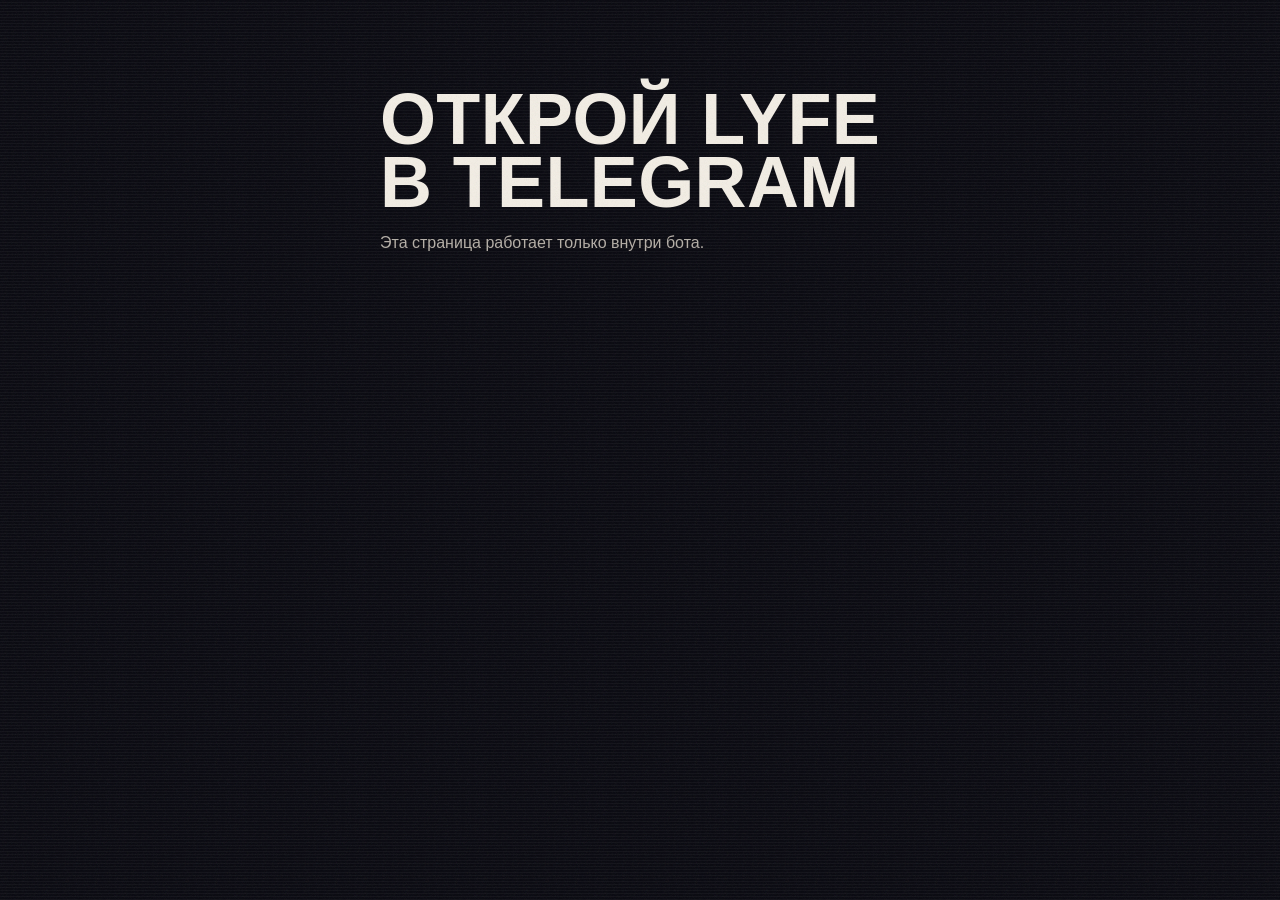
==== commit 02c1ad48: "Радио: explain fire, the wanted star and boost; tap the HUD for its meaning People did not know what" ====
--- a/lyfe/web/static/app/index.html
+++ b/lyfe/web/static/app/index.html
@@ -743,6 +743,17 @@
 
   /* Радио: the leader on the car radio, the rest in rows */
   .vcounts { margin-top: 14px; font-size: 14px; font-weight: 600; color: rgba(255,241,220,.7); }
+  /* what the marks next to a track mean, with what is left tonight */
+  .vlegend { list-style: none; margin: 16px 0 4px; padding: 0; border-top: 1px solid rgba(255,241,220,.16); }
+  .vlegend li { display: flex; align-items: flex-start; gap: 12px; padding: 10px 0; border-bottom: 1px solid rgba(255,241,220,.16); }
+  .vlegend .ic { flex: none; width: 34px; display: flex; justify-content: center; padding-top: 1px; }
+  .vlegend .ic svg { width: 20px; height: 20px; }
+  .vlegend .ic.f svg { fill: var(--v-cash); }
+  .vlegend .ic.w svg { fill: none; stroke: #FF3B3B; stroke-width: 2; }
+  .vlegend .ic.b { font: 800 10px/20px var(--v-head); color: var(--v-ink); background: var(--v-pink); padding: 0 4px; width: auto; min-width: 34px; }
+  .vlegend p { flex: 1; font-size: 14px; line-height: 1.35; color: rgba(255,241,220,.72); }
+  .vlegend b { display: block; font-size: 15px; color: var(--v-sand); }
+  .hud { cursor: pointer; }
   .vchart { list-style: none; margin: 8px 0 0; padding: 0; }
   .vchart li { display: flex; align-items: center; gap: 10px; min-height: 72px; border-bottom: 1px solid rgba(255,241,220,.16); }
   .vchart .pos { flex: none; width: 26px; font: 800 17px/1 var(--v-head); color: rgba(255,241,220,.5); }
@@ -1126,7 +1137,11 @@
     tab_home: 'Миссия', tab_add: 'Заказать', tab_top: 'Радио', tab_gang: 'Банда', tab_me: 'Досье',
     babki_h: 'Твои бабки', boost_nm: 'Буст своего трека',
     add_t: 'Заказать трек', add_s: 'До {n} треков на {d}', slots_left: 'Осталось {l} из {m}', added_h: 'Трек в эфире',
-    top_s: 'Жми «Огонь», и трек поднимется', top_counts: 'Огонь {v} из {vm}, розыск {d} из {dm}, буст {b} из {bm}', boost_btn: 'Буст', more_btn: 'Показать ещё',
+    top_s: 'Жми «Огонь», и трек поднимется', top_counts: 'Огонь {v} из {vm}, розыск {d} из {dm}, буст {b} из {bm}',
+    lg_fire_h: 'Огонь: осталось {n} из {m}', lg_fire: 'Трек качает? Жми огонь, и он поднимется в эфире.',
+    lg_want_h: 'В розыск: осталось {n} из {m}', lg_want: 'Не заходит? Жми звезду, и трек опустится. На свой трек нельзя, на один трек либо огонь, либо розыск.',
+    lg_boost_h: 'Буст: осталось {n} из {m}', lg_boost: 'Только на свой трек: сразу поднимает его выше. Стоит {c} баллов.',
+    hud_help: 'Сверху справа: $ это твои баллы LYFE, звёзды показывают, сколько вечеринок LYFE ты прошёл, максимум 5.', boost_btn: 'Буст', more_btn: 'Показать ещё',
     me_s: 'Всё, что LYFE PD знает о тебе', me_case: 'Дело № {id}', me_wanted: 'Розыск: {n} {w} на LYFEPARTY', nights_f: ['ночь', 'ночи', 'ночей'],
     me_req: 'заказал', me_played: 'сыграно', me_nights: 'ночей', me_pass_note: 'Покажи на входе. Тот же код, что на «Миссии».',
     me_money: 'Бабки за заказы, огни и приходы', me_spend: 'Потратить', me_prizes: 'Твои призы', me_free: 'Вход бесплатный', me_gang: 'Банда «{g}», {r}',
@@ -1194,7 +1209,11 @@
     tab_home: 'Місія', tab_add: 'Замовити', tab_top: 'Радіо', tab_gang: 'Банда', tab_me: 'Досьє',
     babki_h: 'Твої бабки', boost_nm: 'Буст свого треку',
     add_t: 'Замовити трек', add_s: 'До {n} треків на {d}', slots_left: 'Залишилось {l} з {m}', added_h: 'Трек в ефірі',
-    top_s: 'Тисни «Вогонь», і трек підніметься', top_counts: 'Вогонь {v} з {vm}, розшук {d} з {dm}, буст {b} з {bm}', boost_btn: 'Буст', more_btn: 'Показати ще',
+    top_s: 'Тисни «Вогонь», і трек підніметься', top_counts: 'Вогонь {v} з {vm}, розшук {d} з {dm}, буст {b} з {bm}',
+    lg_fire_h: 'Вогонь: лишилось {n} з {m}', lg_fire: 'Трек качає? Тисни вогонь, і він підніметься в ефірі.',
+    lg_want_h: 'У розшук: лишилось {n} з {m}', lg_want: 'Не заходить? Тисни зірку, і трек опуститься. На свій трек не можна, на один трек або вогонь, або розшук.',
+    lg_boost_h: 'Буст: лишилось {n} з {m}', lg_boost: 'Лише на свій трек: одразу піднімає його вище. Коштує {c} балів.',
+    hud_help: 'Угорі праворуч: $ це твої бали LYFE, зірки показують, скільки вечірок LYFE ти пройшов, максимум 5.', boost_btn: 'Буст', more_btn: 'Показати ще',
     me_s: 'Усе, що LYFE PD знає про тебе', me_case: 'Справа № {id}', me_wanted: 'Розшук: {n} {w} на LYFEPARTY', nights_f: ['ніч', 'ночі', 'ночей'],
     me_req: 'замовив', me_played: 'зіграно', me_nights: 'ночей', me_pass_note: 'Покажи на вході. Той самий код, що на «Місії».',
     me_money: 'Бабки за замовлення, вогні та приходи', me_spend: 'Витратити', me_prizes: 'Твої призи', me_free: 'Вхід безкоштовний', me_gang: 'Банда «{g}», {r}',
@@ -1814,11 +1833,14 @@
 
 function topHeader() {
   const tn = tonight(), r = rules();
-  const counts = S.me.event ? `<p class="vcounts">${esc(L('top_counts', {
-    v: Math.max(0, r.votes_max - (tn.votes_used || 0)), vm: r.votes_max,
-    d: Math.max(0, (r.dislikes_max || 0) - (tn.dislikes_used || 0)), dm: r.dislikes_max || 0,
-    b: Math.max(0, r.boosts_max - (tn.boosts_used || 0)), bm: r.boosts_max,
-  }))}</p>` : '';
+  const v = Math.max(0, r.votes_max - (tn.votes_used || 0));
+  const d = Math.max(0, (r.dislikes_max || 0) - (tn.dislikes_used || 0));
+  const b = Math.max(0, r.boosts_max - (tn.boosts_used || 0));
+  const counts = S.me.event ? `<ul class="vlegend">
+      <li><span class="ic f">${FIRE}</span><p><b>${esc(L('lg_fire_h', { n: v, m: r.votes_max }))}</b>${esc(L('lg_fire'))}</p></li>
+      <li><span class="ic w">${STAR}</span><p><b>${esc(L('lg_want_h', { n: d, m: r.dislikes_max || 0 }))}</b>${esc(L('lg_want'))}</p></li>
+      <li><span class="ic b">${esc(L('boost_btn'))}</span><p><b>${esc(L('lg_boost_h', { n: b, m: r.boosts_max }))}</b>${esc(L('lg_boost', { c: r.cost_boost }))}</p></li>
+    </ul>` : '';
   return `<div class="vice">${viceSub(L('radio_lyfe'), L('top_s'))}<div class="vbody">${counts}`;
 }
 const TOP_END = '</div></div>';
@@ -2119,6 +2141,7 @@
 }
 
 document.addEventListener('click', async e => {
+  if (e.target.closest && e.target.closest('.hud')) { toast(L('hud_help')); haptic('light'); return; }
   const el = e.target.closest && e.target.closest('[data-pumpkin]');
   if (!el || el.dataset.busy) return;
   e.stopPropagation();
